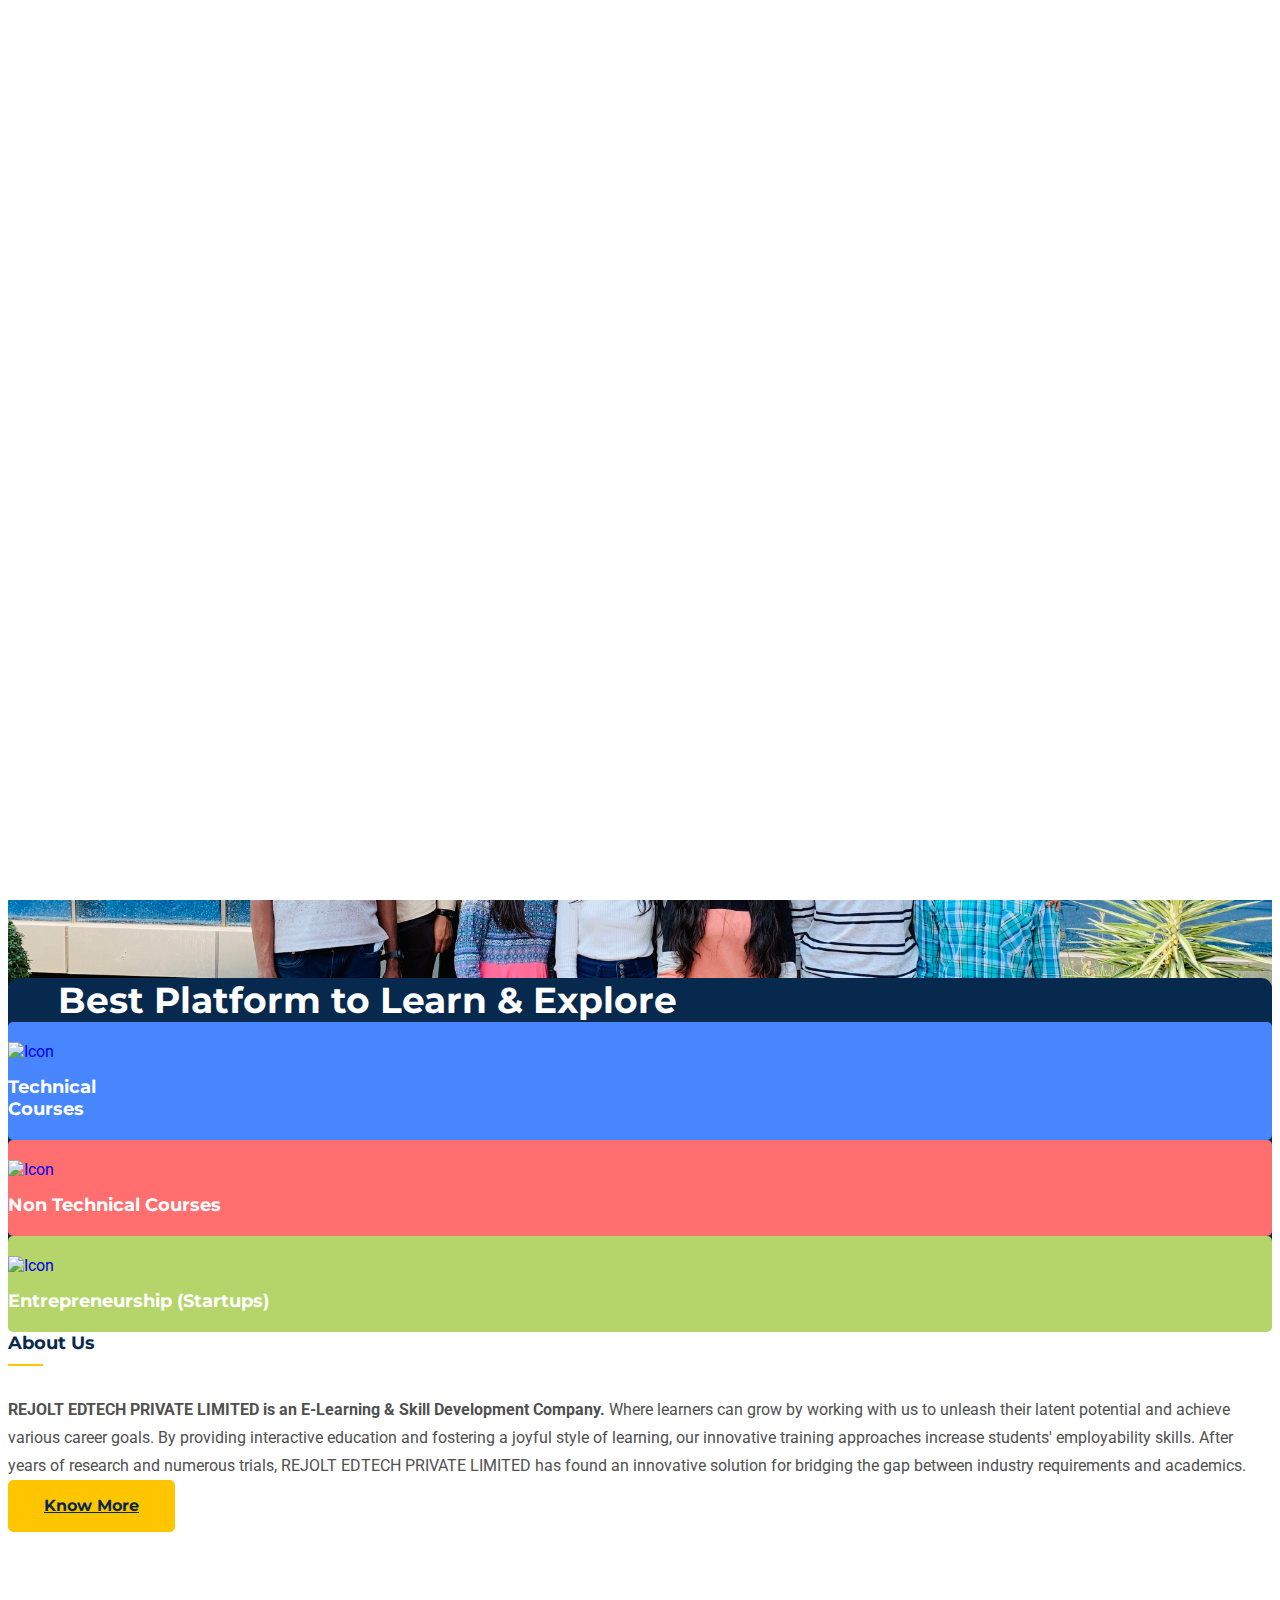
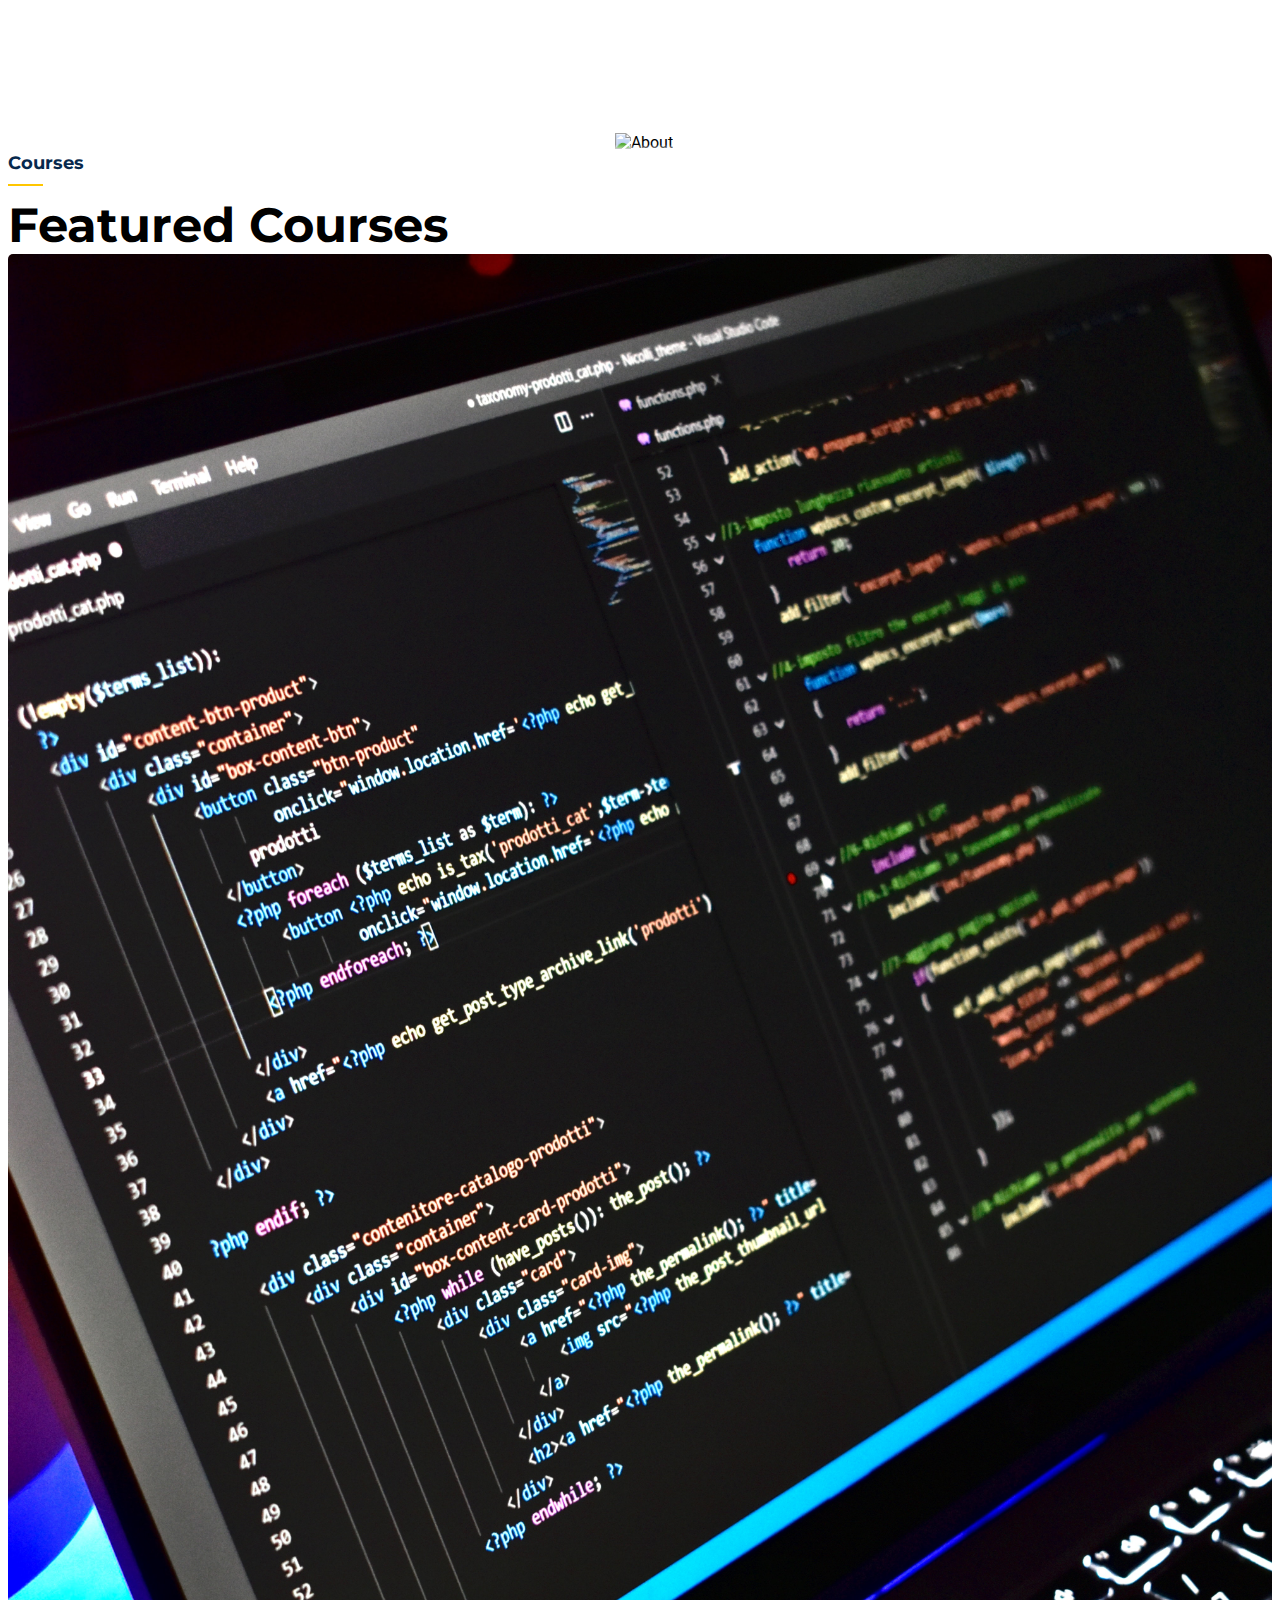
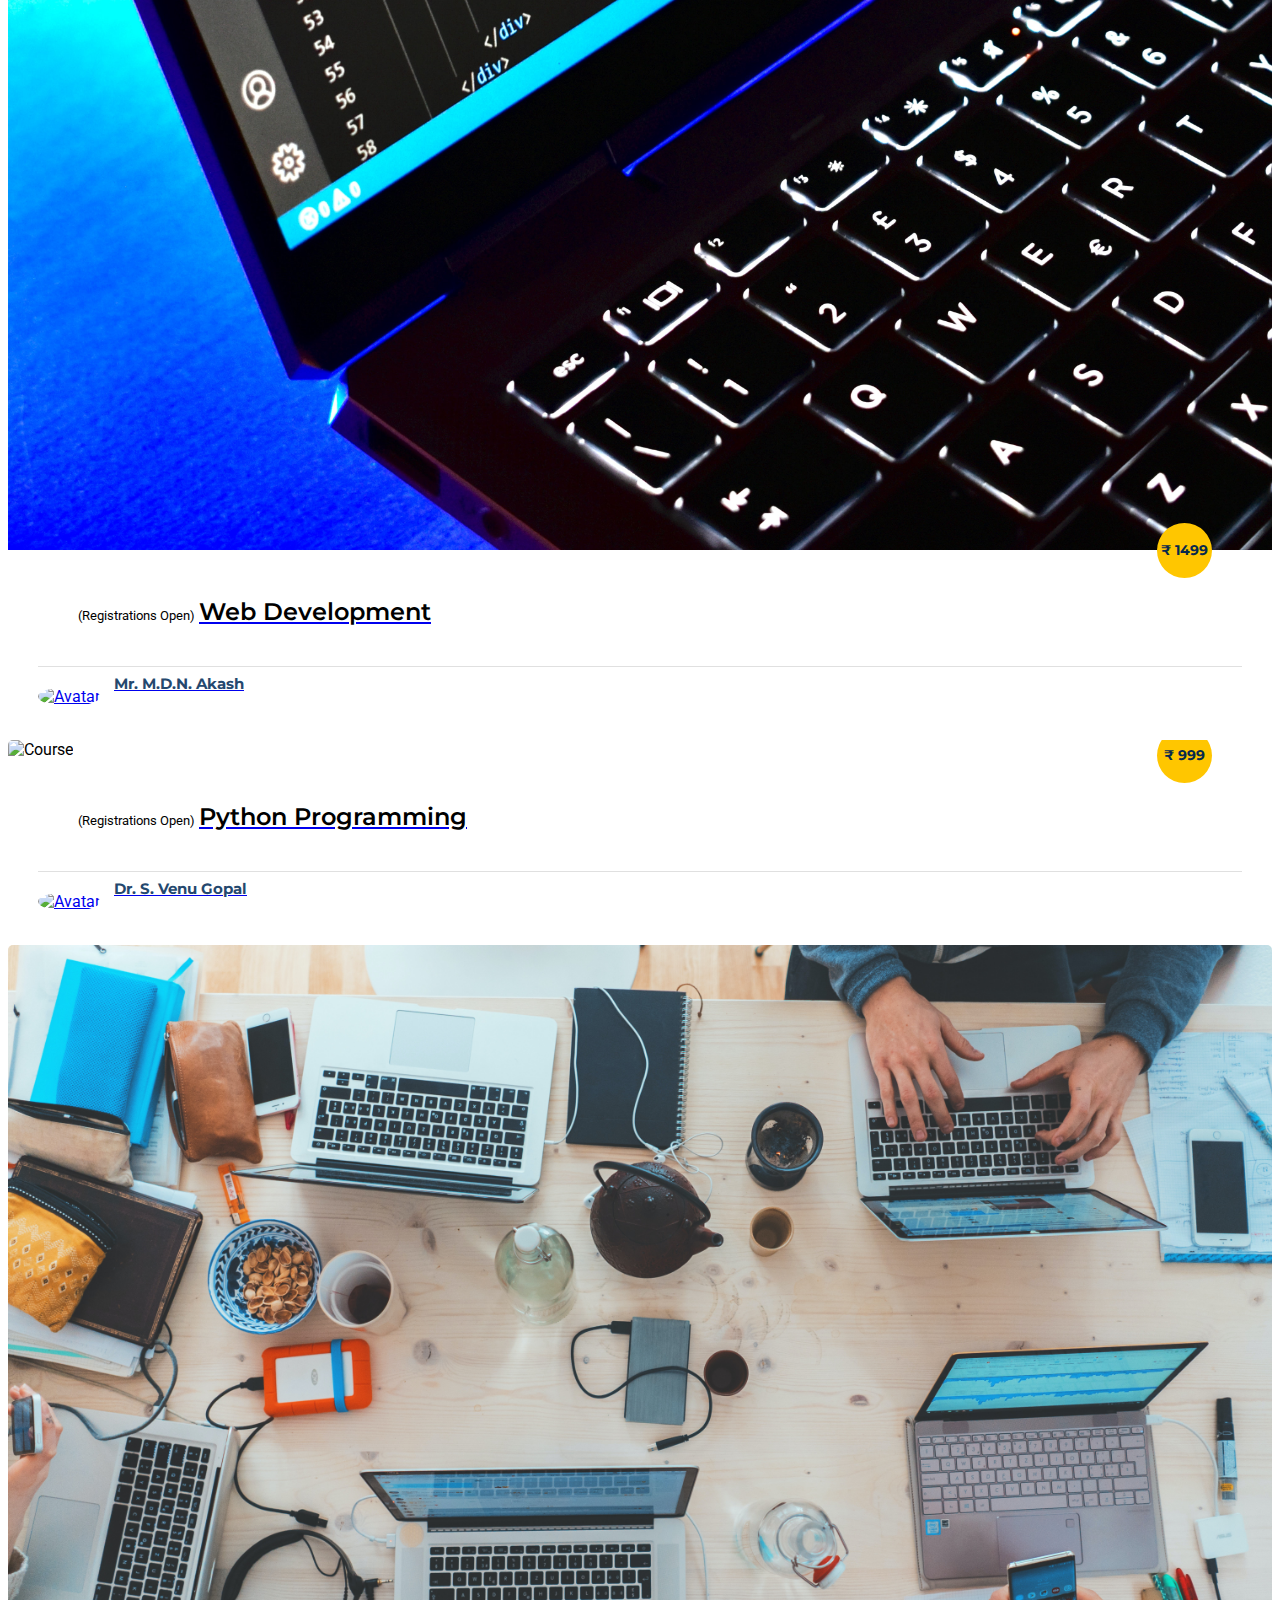
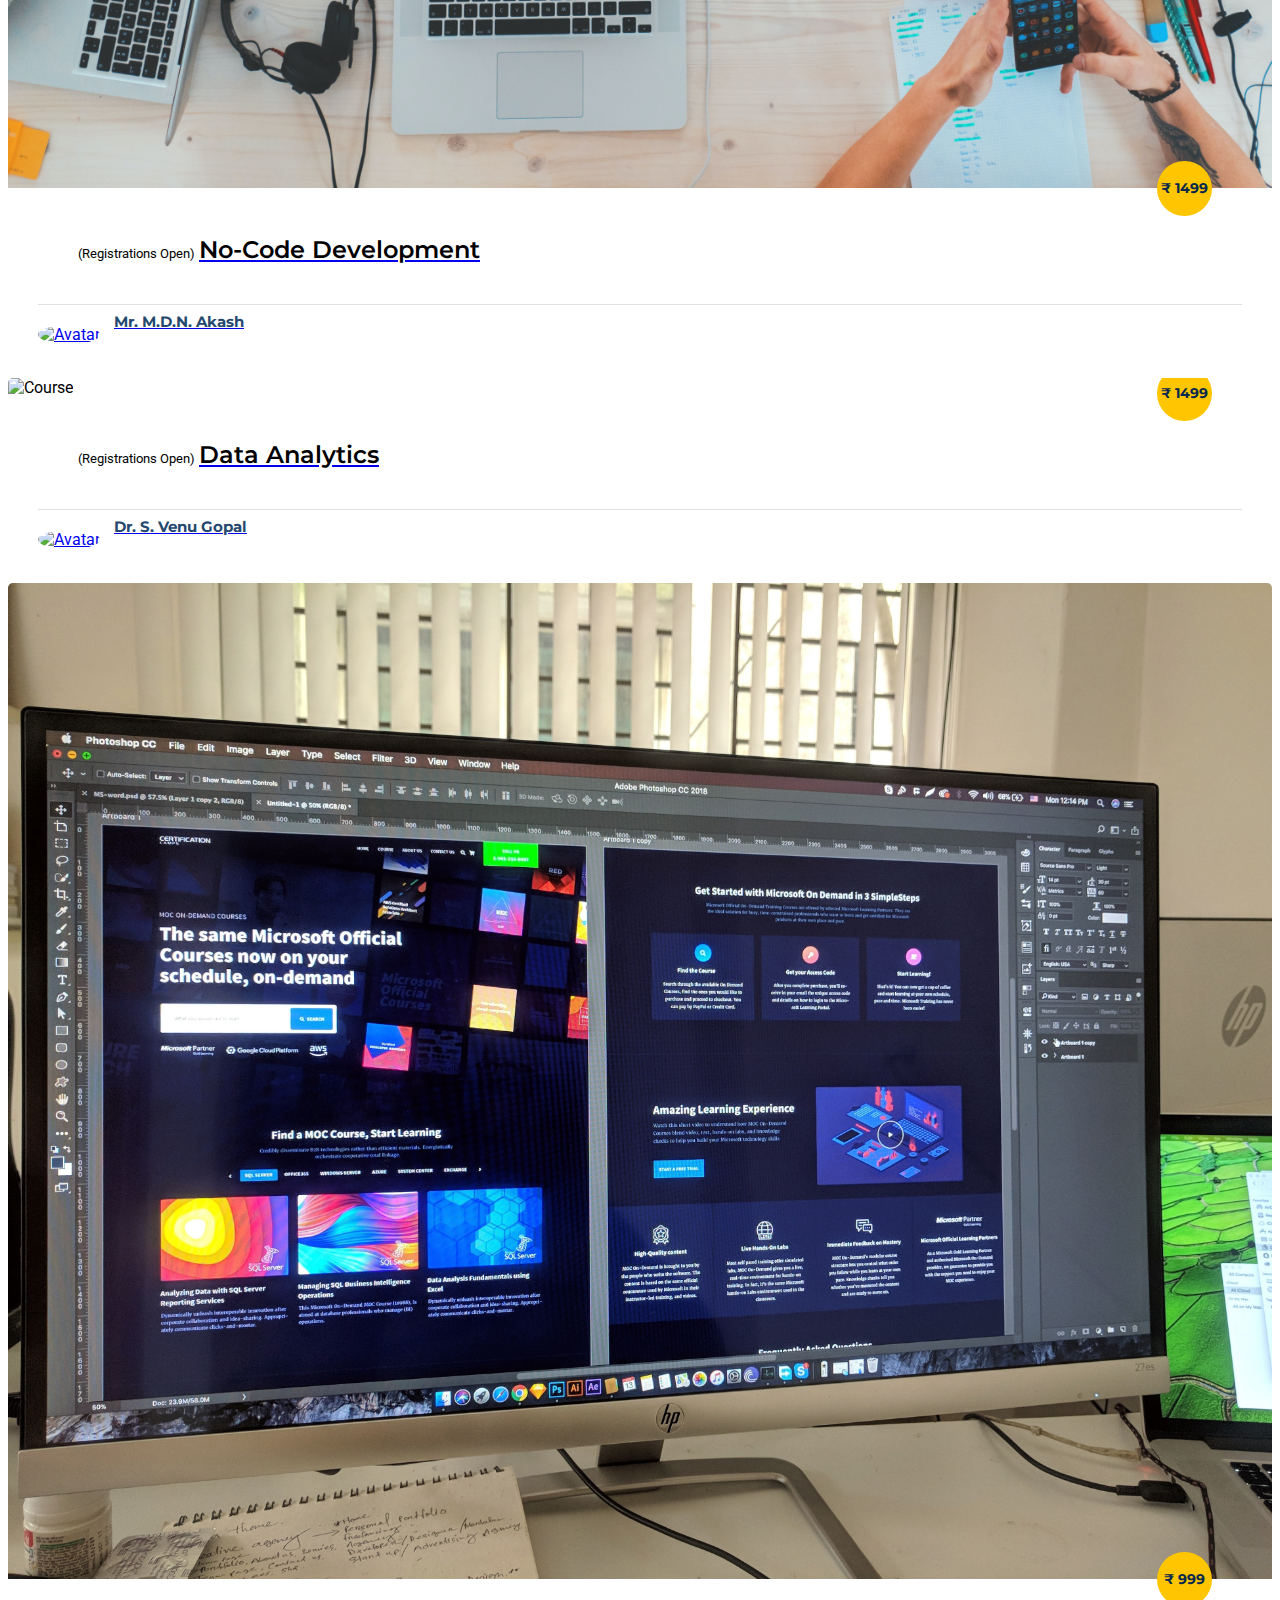
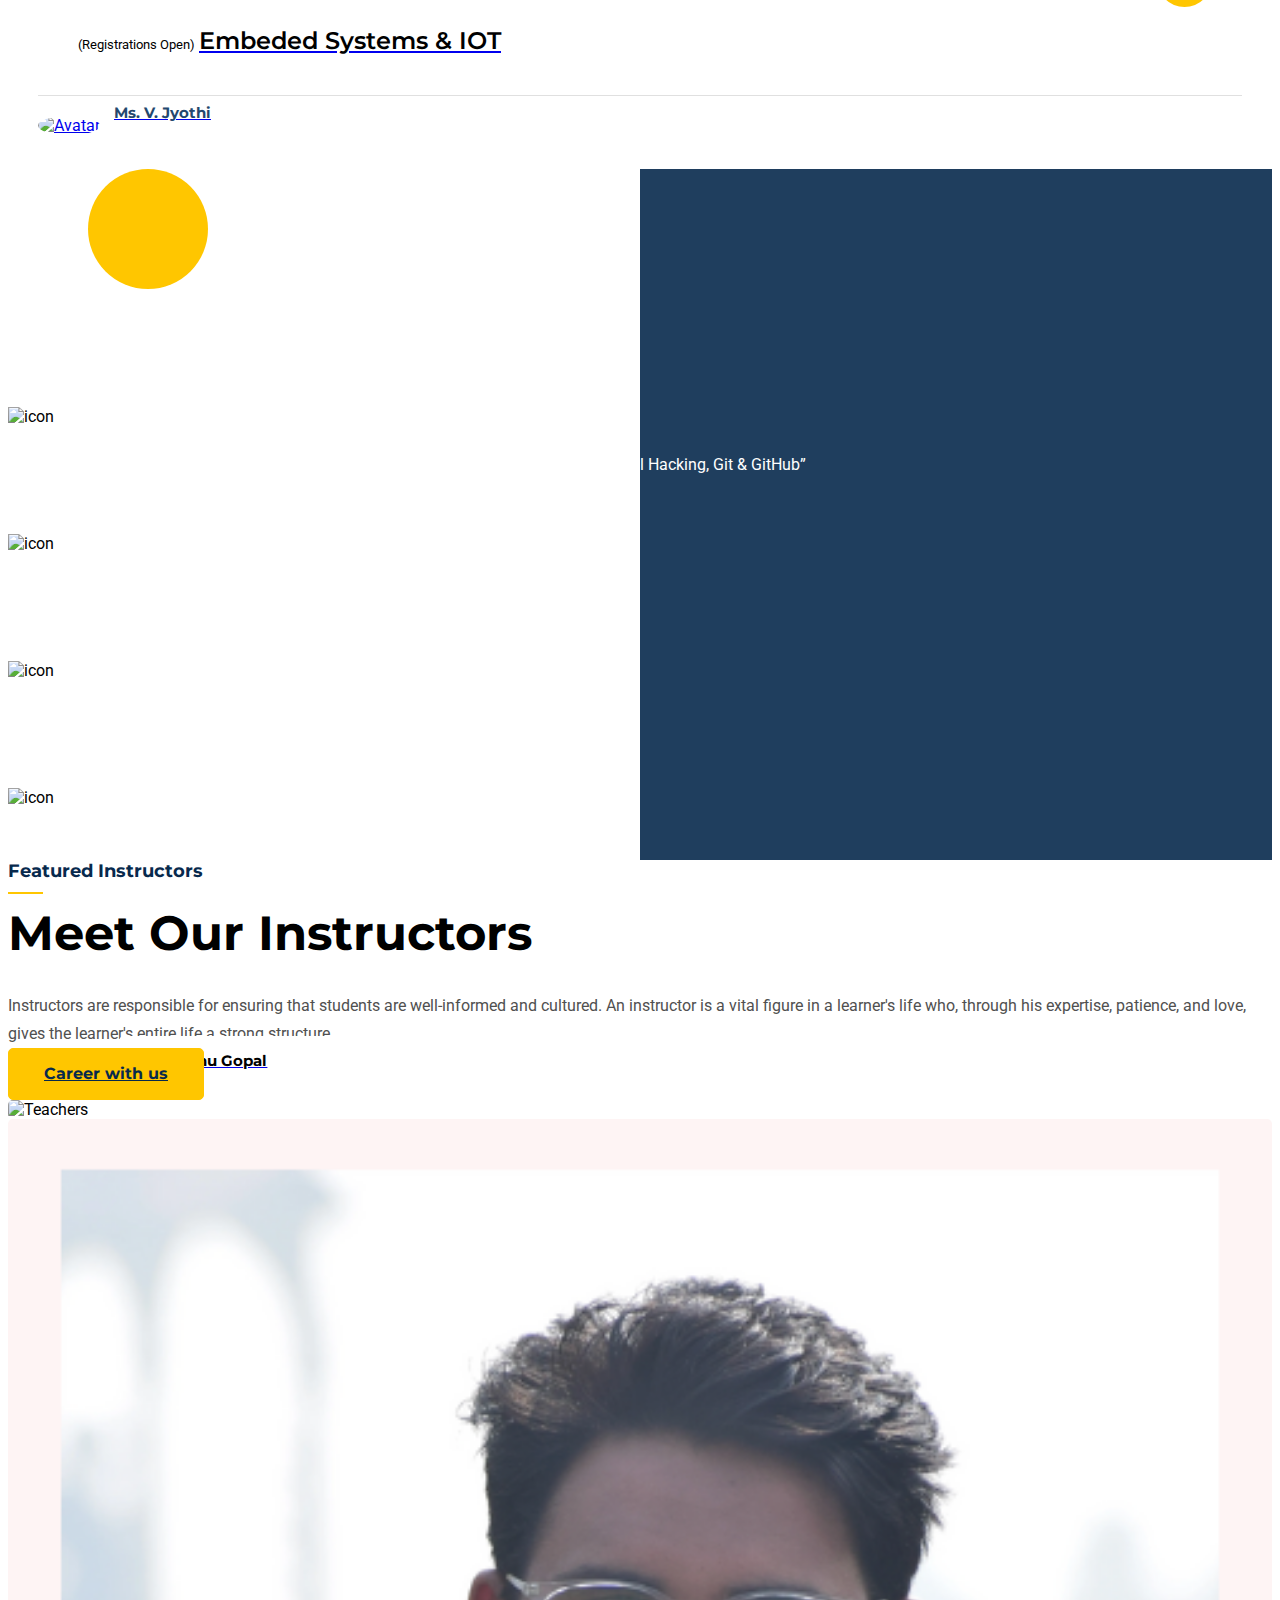
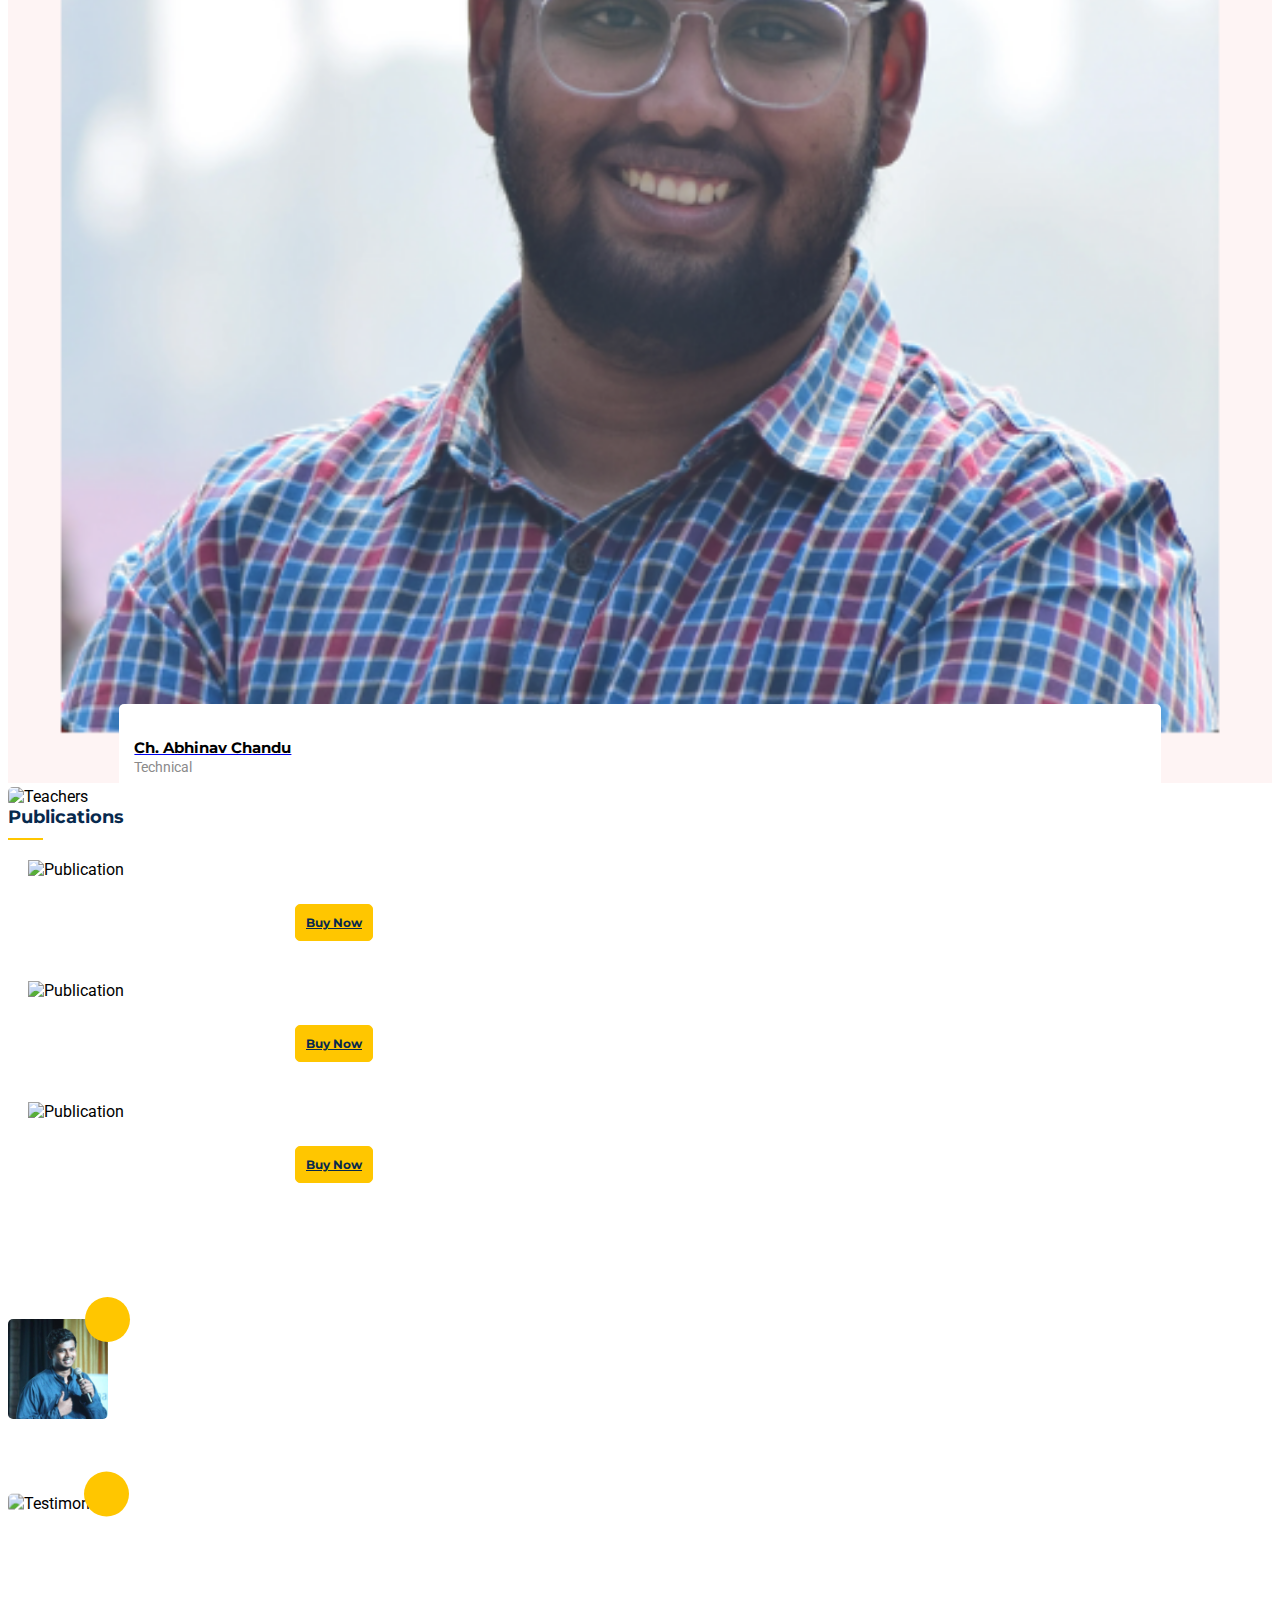
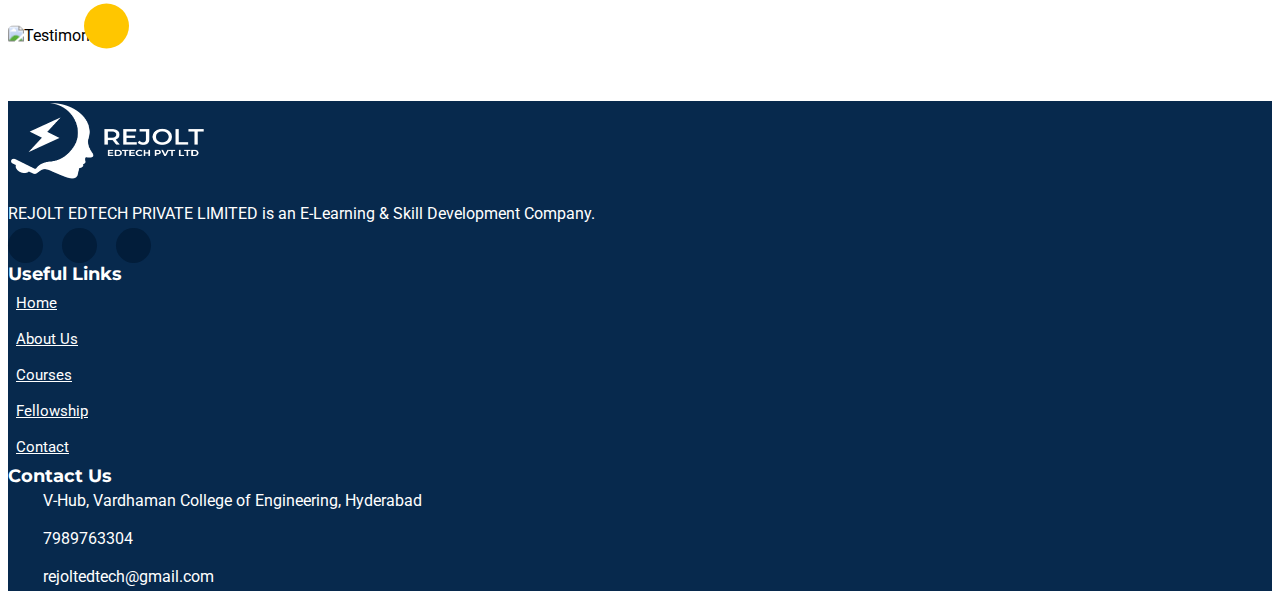
==== index.html @ 3ca7d45a "Update index.html" ====
<!doctype html>
<html lang="en">
<head>
   
    <!--====== Required meta tags ======-->
    <meta charset="utf-8">
    <meta http-equiv="x-ua-compatible" content="ie=edge">
    <meta name="description" content="UNICORN SIG EDTECH PRIVATE LIMITED is an E-Learning & Skill Development Company. Where learners can grow by working with us to unleash their latent potential and achieve various career goals. By providing interactive education and fostering a joyful style of learning, our innovative training approaches increase students' employability skills.">
    <meta name="keywords" content="rejolt, edtech, rejolt edtech, Vardhaman, Vmeg">
    <meta name="author" content="REJOLT EDTECH">
    <meta name="viewport" content="width=device-width, initial-scale=1, shrink-to-fit=no">
    
    <!--====== Title ======-->
    <title>REJOLT EDTECH PVT LTD</title>
    
    <!--====== Favicon Icon ======-->
    <link rel="shortcut icon" href="images/UNICORN SIG FAVICON TBG.png" type="image/png">

    <!--====== Slick css ======-->
    <link rel="stylesheet" href="css/slick.css">

    <!--====== Animate css ======-->
    <link rel="stylesheet" href="css/animate.css">
    
    <!--====== Nice Select css ======-->
    <link rel="stylesheet" href="css/nice-select.css">
    
    <!--====== Nice Number css ======-->
    <link rel="stylesheet" href="css/jquery.nice-number.min.css">

    <!--====== Magnific Popup css ======-->
    <link rel="stylesheet" href="css/magnific-popup.css">

    <!--====== Bootstrap css ======-->
    <link rel="stylesheet" href="css/bootstrap.min.css">
    
    <!--====== Fontawesome css ======-->
    <link rel="stylesheet" href="css/font-awesome.min.css">
    
    <!--====== Default css ======-->
    <link rel="stylesheet" href="css/default.css">
    
    <!--====== Style css ======-->
    <link rel="stylesheet" href="css/style.css">
    
    <!--====== Responsive css ======-->
    <link rel="stylesheet" href="css/responsive.css">
  
  
</head>

<body>
   
    <!--====== PRELOADER PART START ======-->
    
    <div class="preloader">
        <div class="loader rubix-cube">
            <div class="layer layer-1"></div>
            <div class="layer layer-2"></div>
            <div class="layer layer-3 color-1"></div>
            <div class="layer layer-4"></div>
            <div class="layer layer-5"></div>
            <div class="layer layer-6"></div>
            <div class="layer layer-7"></div>
            <div class="layer layer-8"></div>
        </div>
    </div>
    
    <!--====== PRELOADER PART START ======-->
    
    <!--====== HEADER PART START -->
    
    <header id="header-part">
       
        <!-- <div class="header-top d-none d-lg-block">
            <div class="container">
                <div class="row">
                    <div class="col-lg-6">
                        <div class="header-contact text-lg-left text-center">
                            <ul>
                                <li><img src="images/all-icon/map.png" alt="icon"><span>V-Hub, Vardhaman College of Engineering, Hyderabad</span></li>
                            </ul>
                        </div>
                    </div>
                   <div class="col-lg-6">
                        <div class="header-opening-time text-lg-right text-center">
                            <ul>
                                <li><img src="images/all-icon/email.png" alt="icon"><span>support@rejoltedtech.com</span></li>
                            </ul>                        
                         </div>
                    </div>
                </div> <!-- row 
            </div> <!-- container
        </div> <!-- header top -->
        
        <div class="header-logo-support pt-30 pb-30">
            <div class="container">
                <div class="row">
                    <div class="col-lg-4 col-md-4">
                        <div class="logo">
                            <a href="index.html">
                                <img src="images/header.png" height=70px   alt="Logo">
                            </a>
                        </div>
                    </div>
                    <div class="col-lg-8 col-md-8">
                        <div class="support-button float-right d-none d-md-block">
                            <div class="support float-left">
                                <div class="icon">
                                    <img src="images/all-icon/support.png" alt="icon">
                                </div>
                                <div class="cont">
                                    <p>Need Help? Mail Us Free</p>
                                    <span>rejoltedtech@gmail.com</span>
                                </div>
                            </div>
                           <!-- <div class="button float-left">
                                <a href="#" class="main-btn">Explore Now</a>
                            </div> -->
                        </div>
                    </div>
                </div> <!-- row -->
            </div> <!-- container -->
        </div> <!-- header logo support -->
        
        <div class="navigation">
            <div class="container">
                <div class="row">
                    <div class="col-lg-10 col-md-10 col-sm-9 col-8">
                        <nav class="navbar navbar-expand-lg">
                            <button class="navbar-toggler" type="button" data-toggle="collapse" data-target="#navbarSupportedContent" aria-controls="navbarSupportedContent" aria-expanded="false" aria-label="Toggle navigation">
                                <span class="icon-bar"></span>
                                <span class="icon-bar"></span>
                                <span class="icon-bar"></span>
                            </button>

                            <div class="collapse navbar-collapse sub-menu-bar" id="navbarSupportedContent">
                                <ul class="navbar-nav mr-auto">
                                    <li class="nav-item">
                                        <a class="active" href="index.html">Home</a>                                   
                                    </li>
                                    <li class="nav-item">
                                        <a href="about.html">About Us</a>
                                    </li>
                                    <li class="nav-item">
                                        <a href="courses.html">Courses</a>                                      
                                    </li>
                                   <li class="nav-item">
                                        <a href="https://fellowship.rejoltedtech.com/">Fellowship</a>                                      
                                    </li>
                                   <!-- <li class="nav-item">
                                        <a href="events.html">Events</a>
                                        <ul class="sub-menu">
                                            <li><a href="events.html">Events</a></li>
                                            <li><a href="events-singel.html">Event Singel</a></li>
                                        </ul>
                                    </li> -->
                          <!--          <li class="nav-item">
                                        <a href="teachers.html">Our Instructors</a>                                        
                                    </li>          -->          
                                    <li class="nav-item">
                                        <a href="contact.html">Contact</a>                                        
                                    </li>
                                </ul>
                            </div>
                        </nav> <!-- nav -->
                    </div>
                    <div class="col-lg-2 col-md-2 col-sm-3 col-4">
                        <div class="right-icon text-right">
                            <ul>
                                <li><a href="#" id="search"><i class="fa fa-search"></i></a></li>
                            </ul>
                        </div> <!-- right icon -->
                    </div>
                </div> <!-- row -->
            </div> <!-- container -->
        </div>
        
    </header>
    
    <!--====== HEADER PART ENDS ======-->
   
    <!--====== SEARCH BOX PART START ======-->
    
    <div class="search-box">
        <div class="serach-form">
            <div class="closebtn">
                <span></span>
                <span></span>
            </div>
            <form action="#">
                <input type="text" placeholder="Search by keyword">
                <button><i class="fa fa-search"></i></button>
            </form>
        </div> <!-- serach form -->
    </div>
    
    <!--====== SEARCH BOX PART ENDS ======-->
   
    <!--====== SLIDER PART START ======-->
    
    <section id="slider-part" class="slider-active">
        <div class="single-slider bg_cover pt-150" style="background-image: url(images/grouppic.jpg)" data-overlay="4">
            <div class="container">
                <div class="row">
                    <div class="col-xl-7 col-lg-9">
                        <div class="slider-cont">
                            <h1 data-animation="bounceInLeft" data-delay="1s">Learn & Explore From The Best Instructors</h1>
                            <ul>
                                <li><a data-animation="fadeInUp" data-delay="1.5s" class="main-btn main-btn-2" href="#">Get Started</a></li>
                            </ul>
                        </div>
                    </div>
                </div> <!-- row -->
            </div> <!-- container -->
        </div> <!-- single slider -->
        <!--
        <div class="single-slider bg_cover pt-150" style="background-image: url(images/grouppic.jpg)" data-overlay="4">
            <div class="container">
                <div class="row">
                    <div class="col-xl-7 col-lg-9">
                        <div class="slider-cont">
                            <h1 data-animation="bounceInLeft" data-delay="1s">Learn & Explore From The Best Instructors</h1>
                            <ul>
                                <li><a data-animation="fadeInUp" data-delay="1.5s" class="main-btn main-btn-2" href="#">Get Started</a></li>
                            </ul>
                        </div>
                    </div>
                </div> <!-- row 
            </div> <!-- container 
        </div> <!-- single slider 
        
        <div class="single-slider bg_cover pt-150" style="background-image: url(images/grouppic.jpg)" data-overlay="4">
            <div class="container">
                <div class="row">
                    <div class="col-xl-7 col-lg-9">
                        <div class="slider-cont">
                            <h1 data-animation="bounceInLeft" data-delay="1s">Learn & Explore From The Best Instructors</h1>
                            <ul>
                                <li><a data-animation="fadeInUp" data-delay="1.5s" class="main-btn main-btn-2" href="#">Get Started</a></li>
                            </ul>
                        </div>
                    </div>
                </div> <!-- row 
            </div> <!-- container 
        </div> <!-- single slider -->
    </section>
    
    <!--====== SLIDER PART ENDS ======-->
   
    <!--====== CATEGORY PART START ======-->
    
    <section id="category-part">
        <div class="container">
            <div class="category pt-40 pb-80">
                <div class="row">
                    <div class="col-lg-4">
                        <div class="category-text pt-40">
                            <h2>Best Platform to Learn & Explore</h2>
                        </div>
                    </div>
                    <div class="col-lg-6 offset-lg-1 col-md-8 offset-md-2 col-sm-8 offset-sm-2 col-8 offset-2">
                        <div class="row category-slied mt-40">
                            <div class="col-lg-4">
                                <a href="#">
                                    <span class="singel-category text-center color-1">
                                        <span class="icon">
                                            <img src="images/all-icon/ctg-3.png" alt="Icon">
                                        </span>
                                        <span class="cont">
                                           <span> Technical <br>Courses</span>
                                           
                                        </span>
                                    </span> <!-- singel category -->
                                </a>
                            </div>
                            <div class="col-lg-4">
                                <a href="#">
                                    <span class="singel-category text-center color-3">
                                        <span class="icon">
                                            <img src="images/all-icon/ctg-1.png" alt="Icon">
                                        </span>
                                        <span class="cont">
                                            <span>Non Technical Courses</span>
                                        </span>
                                    </span> <!-- singel category -->
                                </a>
                            </div>
                            <div class="col-lg-4">
                                <a href="#">
                                    <span class="singel-category text-center color-2">
                                        <span class="icon">
                                            <img src="images/all-icon/ctg-2.png" alt="Icon">
                                        </span>
                                        <span class="cont">
                                            <span>Entrepreneurship (Startups)</span>
                                        </span>
                                    </span> <!-- singel category -->
                                </a>
                            </div>
                           <!-- <div class="col-lg-4">
                                <a href="#">
                                    <span class="singel-category text-center color-1">
                                        <span class="icon">
                                            <img src="images/all-icon/ctg-1.png" alt="Icon">
                                        </span>
                                        <span class="cont">
                                            <span>Canva</span>
                                        </span>
                                    </span> <!-- singel category 
                                </a>
                            </div>
                            <div class="col-lg-4">
                                <a href="#">
                                    <span class="singel-category text-center color-2">
                                        <span class="icon">
                                            <img src="images/all-icon/ctg-2.png" alt="Icon">
                                        </span>
                                        <span class="cont">
                                            <span>Entrepreneurship</span>
                                        </span>
                                    </span> <!-- singel category 
                                </a>
                            </div>
                            <div class="col-lg-4">
                                <a href="#">
                                    <span class="singel-category text-center color-3">
                                        <span class="icon">
                                            <img src="images/all-icon/ctg-3.png" alt="Icon">
                                        </span>
                                        <span class="cont">
                                            <span>Cloud</span>
                                        </span>
                                    </span> <!-- singel category 
                                </a>
                            </div>-->
                        </div> <!-- category slied -->
                    </div>
                </div> <!-- row -->
            </div> <!-- category -->
        </div> <!-- container -->
    </section>
    
    <!--====== CATEGORY PART ENDS ======-->
   
    <!--====== ABOUT PART START ======-->
    
    <section id="about-part" class="pt-65">
        <div class="container">
            <div class="row">
                <div class="col-lg-5">
                    <div class="section-title mt-50">
                        <h5>About Us</h5>
                        <!--<h2>Welcome to Mapping - LMS</h2>-->
                    </div> <!-- section title -->
                    <div class="about-cont">
                        <p><b>REJOLT EDTECH PRIVATE LIMITED is an E-Learning & Skill Development Company.</b> Where learners can grow by working with us to unleash their latent potential and achieve various career goals. By providing interactive education and fostering a joyful style of learning, our innovative training approaches increase students' employability skills. After years of research and numerous trials, REJOLT EDTECH PRIVATE LIMITED has found an innovative solution for bridging the gap between industry requirements and academics.</p>
                        <a href="about.html" class="main-btn mt-55">Know More</a>
                    </div>
                </div> <!-- about cont -->
                <div class="col-lg-6 offset-lg-1">
                    <!-- event title 
                    <div class="about-event mt-50">
                        <div class="event-title">
                            <h3>Upcoming events</h3>
                        </div>
                         
                        <ul>
                            <li>
                                <div class="singel-event">
                                    <span><i class="fa fa-calendar"></i> 2 December 2018</span>
                                    <a href="events-singel.html"><h4>Campus clean workshop</h4></a>
                                    <span><i class="fa fa-clock-o"></i> 10:00 Am - 3:00 Pm</span>
                                    <span><i class="fa fa-map-marker"></i> Rc Auditorim</span>
                                </div>
                            </li>
                            <li>
                                <div class="singel-event">
                                    <span><i class="fa fa-calendar"></i> 2 December 2018</span>
                                    <a href="events-singel.html"><h4>Tech Summit</h4></a>
                                    <span><i class="fa fa-clock-o"></i> 10:00 Am - 3:00 Pm</span>
                                    <span><i class="fa fa-map-marker"></i> Rc Auditorim</span>
                                </div>
                            </li>
                            <li>
                                <div class="singel-event">
                                    <span><i class="fa fa-calendar"></i> 2 December 2018</span>
                                    <a href="events-singel.html"><h4>Enviroement conference</h4></a>
                                    <span><i class="fa fa-clock-o"></i> 10:00 Am - 3:00 Pm</span>
                                    <span><i class="fa fa-map-marker"></i> Rc Auditorim</span>
                                </div>
                            </li>
                        </ul> 
                    </div> --> <!-- about event -->
                </div>
            </div> <!-- row -->
        </div> <!-- container --> 
        <div class="about-bg">
            <img src="images/website picture.jpeg" alt="About">
        </div>
    </section>
    
    <!--====== ABOUT PART ENDS ======-->
   
    <!--====== APPLY PART START ======
    
    <section id="apply-aprt" class="pb-120">
        <div class="container">
            <div class="apply">
                <div class="row no-gutters">
                    <div class="col-lg-6">
                        <div class="apply-cont apply-color-1">
                            <h3>Apply for fall 2019</h3>
                            <p>Gravida nibh vel velit auctor aliquetn sollicitudirem sem quibibendum auci elit cons equat ipsutis sem nibh id elituis sed odio sit amet nibh vulputate cursus equat ipsutis.</p>
                            <a href="#" class="main-btn">Apply Now</a>
                        </div> <!-- apply cont 
                    </div>
                    <div class="col-lg-6">
                        <div class="apply-cont apply-color-2">
                            <h3>Apply for scholarship</h3>
                            <p>Gravida nibh vel velit auctor aliquetn sollicitudirem sem quibibendum auci elit cons equat ipsutis sem nibh id elituis sed odio sit amet nibh vulputate cursus equat ipsutis.</p>
                            <a href="#" class="main-btn">Apply Now</a>
                        </div> <!-- apply cont 
                    </div> 
                </div>
            </div> <!-- row
        </div> <!-- container 
    </section>
    
    <!--====== APPLY PART ENDS ======-->
   
    <!--====== COURSE PART START ======-->
    
    <section id="course-part" class="pt-115 pb-120 gray-bg">
        <div class="container">
            <div class="row">
                <div class="col-lg-6">
                    <div class="section-title pb-45">
                        <h5>Courses</h5>
                        <h2>Featured Courses</h2>
                    </div> <!-- section title -->
                </div>
            </div> <!-- row -->
            <div class="row course-slied mt-30">
                <div class="col-lg-4">
                    <div class="singel-course">
                        <div class="thum">
                            <div class="image">
                                <img src="images/course/web.jpg" alt="Course">
                            </div>
                            <div class="price">
                                <span>&#8377 1499</span>
                            </div>
                        </div>
                        <div class="cont">
                            <ul>
                                <li><i class="fa fa-star"></i></li>
                                <li><i class="fa fa-star"></i></li>
                                <li><i class="fa fa-star"></i></li>
                                <li><i class="fa fa-star"></i></li>
                                <li><i class="fa fa-star"></i></li>
                            </ul>
                            <span>(Registrations Open)</span>
                            <a href="https://bit.ly/REJOLT-INTERNSHIPS"><h4>Web Development</h4></a>
                            <div class="course-teacher">
                                <div class="thum">
                                    <a href="#"><img src="images/teachers/avatar.png" alt="Avatar" class="avatar"></a>
                                </div>
                                <div class="name">
                                    <a href="#"><h6>Mr. M.D.N. Akash</h6></a>
                                </div>
                                <div class="admin">
                                    <ul>
                                  <!--      <li><a href="#"><i class="fa fa-user"></i><span>31</span></a></li>
                                        <li><a href="#"><i class="fa fa-heart"></i><span>10</span></a></li>  -->
                                    </ul>
                                </div>
                            </div>
                        </div>
                    </div> <!-- singel course -->
                </div>
                <div class="col-lg-4">
                    <div class="singel-course">
                        <div class="thum">
                            <div class="image">
                                <img src="images/course/python-alt.png" alt="Course" height="248">
                            </div>
                            <div class="price">
                                <span>&#8377 999</span>
                            </div>
                        </div>
                        <div class="cont">
                            <ul>
                                <li><i class="fa fa-star"></i></li>
                                <li><i class="fa fa-star"></i></li>
                                <li><i class="fa fa-star"></i></li>
                                <li><i class="fa fa-star"></i></li>
                                <li><i class="fa fa-star"></i></li>
                            </ul>
                            <span>(Registrations Open)</span>
                            <a href="https://bit.ly/REJOLT-INTERNSHIPS"><h4>Python Programming</h4></a>
                            <div class="course-teacher">
                                <div class="thum">
                                    <a href="#"><img src="images/teachers/avatar.png" alt="Avatar" class="avatar"></a>
                                </div>
                                <div class="name">
                                    <a href="#"><h6>Dr. S. Venu Gopal</h6></a>
                                </div>
                                <div class="admin">
                                    <ul>
                            <!--            <li><a href="#"><i class="fa fa-user"></i><span>31</span></a></li>
                                        <li><a href="#"><i class="fa fa-heart"></i><span>10</span></a></li>  -->
                                    </ul>
                                </div>
                            </div>
                        </div>
                    </div> <!-- singel course -->
                </div>
                <div class="col-lg-4">
                    <div class="singel-course">
                        <div class="thum">
                            <div class="image">
                                <img src="images/course/nocode.jpg" alt="Course">
                            </div>
                            <div class="price">
                                <span>&#8377 1499</span>
                            </div>
                        </div>
                        <div class="cont">
                            <ul>
                                <li><i class="fa fa-star"></i></li>
                                <li><i class="fa fa-star"></i></li>
                                <li><i class="fa fa-star"></i></li>
                                <li><i class="fa fa-star"></i></li>
                                <li><i class="fa fa-star"></i></li>
                            </ul>
                            <span>(Registrations Open)</span>
                            <a href="https://bit.ly/REJOLT-INTERNSHIPS"><h4>No-Code Development</h4></a>
                            <div class="course-teacher">
                                <div class="thum">
                                    <a href="#"><img src="images/teachers/avatar.png" alt="Avatar" class="avatar"></a>
                                </div>
                                <div class="name">
                                    <a href="#"><h6>Mr. M.D.N. Akash</h6></a>
                                </div>
                                <div class="admin">
                                    <ul>
                              <!--          <li><a href="#"><i class="fa fa-user"></i><span>31</span></a></li>
                                        <li><a href="#"><i class="fa fa-heart"></i><span>10</span></a></li>-->
                                    </ul>
                                </div>
                            </div>
                        </div>
                    </div> <!-- singel course -->
                </div>
                <div class="col-lg-4">
                    <div class="singel-course">
                        <div class="thum">
                            <div class="image">
                                <img src="images/course/hack.jpg" alt="Course">
                            </div>
                            <div class="price">
                                <span>&#8377 1499</span>
                            </div>
                        </div>
                        <div class="cont">
                            <ul>
                                <li><i class="fa fa-star"></i></li>
                                <li><i class="fa fa-star"></i></li>
                                <li><i class="fa fa-star"></i></li>
                                <li><i class="fa fa-star"></i></li>
                                <li><i class="fa fa-star"></i></li>
                            </ul>
                            <span>(Registrations Open)</span>
                            <a href="https://bit.ly/REJOLT-INTERNSHIPS"><h4>Data Analytics</h4></a>
                            <div class="course-teacher">
                                <div class="thum">
                                    <a href="#"><img src="images/teachers/avatar.png" alt="Avatar" class="avatar"></a>
                                </div>
                                <div class="name">
                                    <a href="#"><h6>Dr. S. Venu Gopal</h6></a>
                                </div>
                                <div class="admin">
                                    <ul>
                           <!--             <li><a href="#"><i class="fa fa-user"></i><span>31</span></a></li>
                                        <li><a href="#"><i class="fa fa-heart"></i><span>10</span></a></li>  -->
                                    </ul>
                                </div>
                            </div>
                        </div>
                    </div> <!-- singel course -->
                </div>
               <div class="col-lg-4">
                    <div class="singel-course">
                        <div class="thum">
                            <div class="image">
                                <img src="images/course/graphic.jpg" alt="Course">
                            </div>
                            <div class="price">
                                <span>&#8377 999</span>
                            </div>
                        </div>
                        <div class="cont">
                            <ul>
                                <li><i class="fa fa-star"></i></li>
                                <li><i class="fa fa-star"></i></li>
                                <li><i class="fa fa-star"></i></li>
                                <li><i class="fa fa-star"></i></li>
                                <li><i class="fa fa-star"></i></li>
                            </ul>
                            <span>(Registrations Open)</span>
                            <a href="https://bit.ly/REJOLT-INTERNSHIPS"><h4>Embeded Systems & IOT</h4></a>
                            <div class="course-teacher">
                                <div class="thum">
                                    <a href="#"><img src="images/teachers/avatar.png" alt="Avatar" class="avatar"></a>
                                </div>
                                <div class="name">
                                    <a href="#"><h6>Ms. V. Jyothi<h6></h6></a>
                                </div>
                                <div class="admin">
                                    <ul>
                         <!--               <li><a href="#"><i class="fa fa-user"></i><span>31</span></a></li>
                                        <li><a href="#"><i class="fa fa-heart"></i><span>10</span></a></li>  -->
                                    </ul>
                                </div>
                            </div>
                        </div>
                    </div> <!-- singel course -->
                </div>
            </div> <!-- course slied -->
        </div> <!-- container -->
    </section>
    
    <!--====== COURSE PART ENDS ======-->
   
    <!--====== VIDEO FEATURE PART START ======-->
    
    <section id="video-feature" class="bg_cover pt-60 pb-110" style="background-image: url(https://images.shiksha.com/mediadata/images/1544511524phpnqsboZ.png)">
        <div class="container">
            <div class="row align-items-center">
                <div class="col-lg-6 order-last order-lg-first">
                    <div class="video text-lg-left text-center pt-50">
                       <a class="Video-popup" href="#"><i class="fa fa-play"></i></a> 
                    </div> <!-- row -->
                </div>
                <div class="col-lg-5 offset-lg-1 order-first order-lg-last">
                    <div class="feature pt-50">
                        <div class="feature-title">
                            <h3>Our Services</h3>
                        </div>
                        <ul>
                            <li>
                                <div class="singel-feature">
                                    <div class="icon">
                                        <img src="images/all-icon/f-3.png" alt="icon">
                                    </div>
                                    <div class="cont">
                                        <h4>Tech Courses</h4>
                                        <p>"Web Development, No-Code Development, Robotic Process Automation, Ethical Hacking, Git & GitHub”</p>
                                    </div>
                                </div> <!-- singel feature -->
                            </li>
                            <li>
                                <div class="singel-feature">
                                    <div class="icon">
                                        <img src="images/all-icon/f-3.png" alt="icon">
                                    </div>
                                    <div class="cont">
                                        <h4>Non-Tech Courses</h4>
                                        <p>“Graphic Designing (Adobe Photoshop, Canva, Figma), Entrepreneurship 101”</p>
                                    </div>
                                </div> <!-- singel feature -->
                            </li>
                            <li>
                                <div class="singel-feature">
                                    <div class="icon">
                                        <img src="images/all-icon/f-1.png" alt="icon">
                                    </div>
                                    <div class="cont">
                                        <h4>Mock Interviews</h4>
                                        <p>"Boosts Confidence & Performance"</p>
                                    </div>
                                </div> <!-- singel feature -->
                           </li>
                           <li>
                                <div class="singel-feature">
                                    <div class="icon">
                                        <img src="images/all-icon/f-2.png" alt="icon">
                                    </div>
                                    <div class="cont">
                                        <h4>Internships</h4>
                                        <p>“Get An Insight Into How The Industry Works In The Real World”</p>
                                    </div>
                                </div> <!-- singel feature -->
                            </li>
                        </ul>
                    </div> <!-- feature -->
                </div>
            </div> <!-- row -->
        </div> <!-- container -->
        <div class="feature-bg"></div> <!-- feature bg -->
    </section>
    
    <!--====== VIDEO FEATURE PART ENDS ======-->
   
    <!--====== TEACHERS PART START ======-->
    
    <section id="teachers-part" class="pt-70 pb-120">
        <div class="container">
            <div class="row">
                <div class="col-lg-5">
                    <div class="section-title mt-50">
                        <h5>Featured Instructors</h5>
                        <h2>Meet Our Instructors</h2>
                    </div> <!-- section title -->
                    <div class="teachers-cont">
                        <p>Instructors are responsible for ensuring that students are well-informed and cultured. An instructor is a vital figure in a learner's life who, through his expertise, patience, and love, gives the learner's entire life a strong structure.</p>
                        <a href="#" class="main-btn mt-55">Career with us</a>
                    </div> <!-- teachers cont -->
                </div>
                <div class="col-lg-6 offset-lg-1">
                    <div class="teachers mt-20">
                        <div class="row">
                            <div class="col-sm-6">
                                <div class="singel-teachers mt-30 text-center">
                                    <div class="image">
                                        <img src="images/teachers/Dr-Venu-Gopal.jpeg" alt="Teachers">
                                    </div>
                                    <div class="cont">
                                        <a href="https://www.linkedin.com/in/drsvenugopal/"><h6>Dr. S. Venu Gopal</h6></a>
                                        <span>Technical</span>
                                    </div>
                                </div> <!-- singel teachers -->
                            </div>
                            <div class="col-sm-6">
                                <div class="singel-teachers mt-30 text-center">
                                    <div class="image">
                                        <img src="images/teachers/akash.png" alt="Teachers">
                                    </div>
                                    <div class="cont">
                                        <a href="https://www.linkedin.com/in/akash-rao-mallareddy-055520168/"><h6>M. D. N. Akash</h6></a>
                                        <span>Technical</span>
                                    </div>
                                </div> <!-- singel teachers -->
                            </div>
                            <div class="col-sm-6">
                                <div class="singel-teachers mt-30 text-center">
                                    <div class="image">
                                        <img src="images/teachers/j2.jpg" alt="Teachers">
                                    </div>
                                    <div class="cont">
                                        <a href="https://www.linkedin.com/in/abhinav-chandu-chenumalla/"><h6>Ch. Abhinav Chandu</h6></a>
                                        <span>Technical</span>
                                    </div>
                                </div> <!-- singel teachers -->
                            </div>
                           <!-- 
                           <div class="col-sm-6">
                                <div class="singel-teachers mt-30 text-center">
                                    <div class="image">
                                        <img src="images/saikiran.jpg" alt="Teachers">
                                    </div>
                                    <div class="cont">
                                        <a href="https://www.linkedin.com/in/sai-kiran-kotala-770132198/"><h6>Sai Kiran Kotala</h6></a>
                                        <span>Non Technical</span>
                                    </div>
                                </div> <!-- singel teachers --
                            </div> -->
                        </div> <!-- row -->
                    </div> <!-- teachers -->
                </div>
            </div> <!-- row -->
        </div> <!-- container -->
    </section>
    
    <!--====== TEACHERS PART ENDS ======-->
   
    <!--====== PUBLICATION PART START ======-->
    
    <section id="publication-part" class="pt-115 pb-120 gray-bg">
        <div class="container">
            <div class="row align-items-end">
                <div class="col-lg-6 col-md-8 col-sm-7">
                    <div class="section-title pb-60">
                        <h5>Publications</h5>
                       <!-- <h2>From Store </h2>-->
                    </div> <!-- section title -->
                </div>
               <!-- <div class="col-lg-6 col-md-4 col-sm-5">
                    <div class="products-btn text-right pb-60">
                        <a href="#" class="main-btn">All Products</a>
                    </div> <!-- products btn 
                </div> -->
            </div> <!-- row -->
            <div class="row justify-content-center">
                <div class="col-lg-3 col-md-6 col-sm-8">
                    <div class="singel-publication mt-30">
                        <div class="image">
                            <img src="images/publication/rpa.png" alt="Publication">
                            <!--<div class="add-cart">
                                <ul>
                                    <li><a href="#"><i class="fa fa-shopping-cart"></i></a></li>
                                    <li><a href="#"><i class="fa fa-heart-o"></i></a></li>
                                </ul>
                            </div>-->
                        </div>
                        <div class="cont">
                           <!-- <div class="name">
                                <a href="shop-singel.html"><h6>Set for life </h6></a>
                                <span>By Scott Trench</span>
                            </div> -->
                            <div class="button text-center">
                               <center><a href="https://notionpress.com/read/want-to-learn-hacking-ethically-basic-knowledge-platform" class="main-btn">Buy Now</a></center>
                            </div>
                        </div>
                    </div> <!-- singel publication -->
                </div>
                <div class="col-lg-3 col-md-6 col-sm-8">
                    <div class="singel-publication mt-30">
                        <div class="image">
                            <img src="images/publication/web.png" alt="Publication">
                            <!--<div class="add-cart">
                                <ul>
                                    <li><a href="#"><i class="fa fa-shopping-cart"></i></a></li>
                                    <li><a href="#"><i class="fa fa-heart-o"></i></a></li>
                                </ul>
                            </div>-->
                        </div>
                        <div class="cont">
                           <!-- <div class="name">
                                <a href="shop-singel.html"><h6>A Daughters </h6></a>
                                <span>By Scott Trench</span>
                            </div>-->
                            <div class="button text-center">
                               <center><a href="https://notionpress.com/read/html-5-css-3-for-practitioners" class="main-btn"><center>Buy Now</center></a></center>
                            </div>
                        </div>
                    </div> <!-- singel publication -->
                </div>
                <div class="col-lg-3 col-md-6 col-sm-8">
                    <div class="singel-publication mt-30">
                        <div class="image">
                            <img src="images/publication/simple.png" alt="Publication">
                            <!--<div class="add-cart">
                                <ul>
                                    <li><a href="#"><i class="fa fa-shopping-cart"></i></a></li>
                                    <li><a href="#"><i class="fa fa-heart-o"></i></a></li>
                                </ul>
                            </div>-->
                        </div>
                        <div class="cont">
                           <!-- <div class="name">
                                <a href="shop-singel.html"><h6>A Magnet </h6></a>
                                <span>By Scott Trench</span>
                            </div>-->
                            <div class="button text-center">
                               <center> <a href="https://notionpress.com/read/simple-way-of-learning-concepts-of-software-engineering" class="main-btn">Buy Now </a></center>
                            </div>
                        </div>
                    </div> <!-- singel publication -->
                </div>
         <!--       <div class="col-lg-3 col-md-6 col-sm-8">
                    <div class="singel-publication mt-30">
                        <div class="image">
                            <img src="images/publication/career.jpg" alt="Publication">
                           <!-- <div class="add-cart">
                                <ul>
                                    <li><a href="#"><i class="fa fa-shopping-cart"></i></a></li>
                                    <li><a href="#"><i class="fa fa-heart-o"></i></a></li>
                                </ul>
                            </div>-
                        </div>
                        <div class="cont">
                           <!-- <div class="name">
                                <a href="shop-singel.html"><h6>Pices of light</h6></a>
                                <span>By Scott Trench</span>
                            </div>-
                            <div class="button">
                                <center><a href="https://notionpress.com/read/career-guidance-handbook-for-engineers" class="main-btn">Buy Now</a></center>
                            </div>
                        </div>
                    </div> <!-- singel publication 
                </div>-->
            </div> <!-- row -->
        </div> <!-- container -->
    </section>
    
    <!--====== PUBLICATION PART ENDS ======-->
   
  <!--====== TEASTIMONIAL PART START ======-->
    
    <section id="testimonial" class="bg_cover pt-115 pb-120" data-overlay="8" style="background-image: url(images/Saatviksreepic.jpg)">
        <div class="container">
            <div class="row">
                <div class="col-lg-6">
                    <div class="section-title pb-40">
                        <h5>Testimonial</h5>
                        <h2>What they say</h2>
                    </div> <!-- section title -->
                </div>
            </div> <!-- row -->
            <div class="row testimonial-slied mt-40">
                <div class="col-lg-6">
                    <div class="singel-testimonial">
                        <div class="testimonial-thum">
                            <img src="images/testimonial/t-1.jpg" alt="Testimonial" height=100px width=100px>
                            <div class="quote">
                                <i class="fa fa-quote-right"></i>
                            </div>
                        </div>
                        <div class="testimonial-cont">
                            <p>The uniqueness of REJOLT EDTECH can be seen in its services to empowering youth with tech-based training programs. The impact REJOLT EDTECH has created is very promising. </p>
                            <h6>I. Satya</h6>
                            <span>Founder, Kaanthi</span>
                        </div>
                    </div> <!-- singel testimonial -->
                </div>
                <div class="col-lg-6">
                    <div class="singel-testimonial">
                        <div class="testimonial-thum">
                            <img src="images/testimonial/t-2.jpg" height=100px width=100px alt="Testimonial">
                            <div class="quote">
                                <i class="fa fa-quote-right"></i>
                            </div>
                        </div>
                        <div class="testimonial-cont">
                            <p>I began my entrepreneurial career with the help of a mentor from REJOLT EDTECH. It aided us in building a low-cost E-Commerce store. REJOLT EDTECH is the only reason why we strive for positive outcomes without fear of failure. </p>
                            <h6>Md. Rahil Azeez</h6>
                            <span>Founder &amp; CEO, RentEra</span>
                        </div>
                    </div> <!-- singel testimonial -->
                </div>
                <div class="col-lg-6">
                    <div class="singel-testimonial">
                        <div class="testimonial-thum">
                            <img src="images/testimonial/t-3.jpg" height=100px width=100px alt="Testimonial">
                            <div class="quote">
                                <i class="fa fa-quote-right"></i>
                            </div>
                        </div>
                        <div class="testimonial-cont">
                            <p>I have got interest in Web Development after joining REJOLT EDTECH as an Intern. With help of my mentor, I have designed many websites for my college and my friends's start up's. </p>
                            <h6>A. Saatvik</h6>
                            <span>Fellow (2021 - 2022), THE REJOLT FELLOWSHIP</span>
                        </div>
                    </div> <!-- singel testimonial -->
                </div>
            </div> <!-- testimonial slied -->
        </div> <!-- container -->
    </section>
    
    <!--====== TEASTIMONIAL PART ENDS ======-->
   
    <!--====== PATNAR LOGO PART START ======
    
    <div id="patnar-logo" class="pt-40 pb-80 white-bg">
        <div class="container">
           <div class="row">
                <div class="col-lg-6">
                    <div class="section-title pb-40">
                        <h5>Partners</h5>
                    </div> <!-- section title 
                </div>
            </div> <!-- row 
            <div class="row patnar-slied">
                <div class="col-lg-12">
                    <div class="singel-patnar text-center mt-40">
                        <img src="images/patnar-logo/Logo.png" alt="Logo" style="height: 80px;">
                    </div>
                </div>
                <div class="col-lg-12">
                    <div class="singel-patnar text-center mt-40">
                        <img src="images/patnar-logo/VStoreHub.png" alt="Logo" style="height: 80px;">
                    </div>
                </div>
                <div class="col-lg-12">
                    <div class="singel-patnar text-center mt-40">
                        <img src="images/patnar-logo/vardhman New Logo (1) (1).png" alt="Logo" style="height: 75px; width=450px;">
                    </div>
                </div>
                <div class="col-lg-12">
                    <div class="singel-patnar text-center mt-40">
                        <img src="images/patnar-logo/Kaanthi Website Logo.jpg" alt="Logo" style="height: 80px;">
                    </div>
                </div>
       <!--         <div class="col-lg-12">
                    <div class="singel-patnar text-center mt-40">
                        <img src="images/patnar-logo/VStoreHub.png" alt="Logo">
                    </div>
                </div>
                <div class="col-lg-12">
                    <div class="singel-patnar text-center mt-40">
                        <img src="images/patnar-logo/vardhman New Logo (1) (1).png" alt="Logo">
                    </div>
                </div> 
            </div> <!-- row 
        </div> <!-- container
    </div> 
    
    <!--====== PATNAR LOGO PART ENDS ======-->
   
    <!--====== FOOTER PART START ======-->
    
    <footer id="footer-part">
        <div class="footer-top pt-40 pb-70">
            <div class="container">
                <div class="row">
                    <div class="col-lg-4 col-md-6">
                        <div class="footer-about mt-40">
                            <div class="logo">
                                <a href="#"><img src="images/footer.png" alt="Logo" style="height: 80px; width: 200px;"></a>
                            </div>
                            <p>REJOLT EDTECH PRIVATE LIMITED is an E-Learning & Skill Development Company.</p>
                            <ul class="mt-20">
                                <li><a href="https://www.instagram.com/rejoltedtech/"><i class="fa fa-instagram"></i></a></li>
                                <li><a href="https://www.linkedin.com/company/rejoltedtech/"><i class="fa fa-linkedin"></i></a></li>
                                <li><a href="https://github.com/UNICORN-SIG"><i class="fa fa-github"></i></a></li>
                            </ul>
                        </div> <!-- footer about -->
                    </div>
                    <div class="col-lg-3 col-md-6 col-sm-6">
                        <div class="footer-link mt-40">
                            <div class="footer-title pb-25">
                                <h6>Useful Links</h6>
                            </div>
                            <ul>
                                <li><a href="index.html"><i class="fa fa-angle-right"></i>Home</a></li>
                                <li><a href="about.html"><i class="fa fa-angle-right"></i>About Us</a></li>
                                <li><a href="courses.html"><i class="fa fa-angle-right"></i>Courses</a></li>
                                <li><a href="https://fellowship.rejoltedtech.com/"><i class="fa fa-angle-right"></i>Fellowship</a></li>
                                <li><a href="contact.html"><i class="fa fa-angle-right"></i>Contact</a></li>
                            </ul>
                          <!--  <ul>
                                <li><a href="#"><i class="fa fa-angle-right"></i>Gallery</a></li>
                                <li><a href="shop.html"><i class="fa fa-angle-right"></i>Shop</a></li>
                                <li><a href="teachers.html"><i class="fa fa-angle-right"></i>Teachers</a></li>
                                <li><a href="#"><i class="fa fa-angle-right"></i>Support</a></li>
                                <li><a href="contact.html"><i class="fa fa-angle-right"></i>Contact</a></li>
                            </ul> -->
                        </div> <!-- footer link -->
                    </div>
                   <!-- <div class="col-lg-2 col-md-6 col-sm-6">
                        <div class="footer-link support mt-40">
                            <div class="footer-title pb-25">
                                <h6>Support</h6>
                            </div>
                            <ul>
                                <li><a href="#"><i class="fa fa-angle-right"></i>FAQS</a></li>
                                <li><a href="#"><i class="fa fa-angle-right"></i>Privacy</a></li>
                                <li><a href="#"><i class="fa fa-angle-right"></i>Policy</a></li>
                                <li><a href="#"><i class="fa fa-angle-right"></i>Support</a></li>
                                <li><a href="#"><i class="fa fa-angle-right"></i>Documentation</a></li>
                            </ul>
                        </div> support
                    </div> -->
                    <div class="col-lg-3 col-md-6">
                        <div class="footer-address mt-40">
                            <div class="footer-title pb-25">
                                <h6>Contact Us</h6>
                            </div>
                            <ul>
                                <li>
                                    <div class="icon">
                                        <i class="fa fa-home"></i>
                                    </div>
                                    <div class="cont">
                                        <p>V-Hub, Vardhaman College of Engineering, Hyderabad</p>
                                    </div>
                                </li>
                                <li>
                                    <div class="icon">
                                        <i class="fa fa-phone"></i>
                                    </div>
                                    <div class="cont">
                                        <p>7989763304</p>
                                    </div>
                                </li>
                                <li>
                                    <div class="icon">
                                        <i class="fa fa-envelope-o"></i>
                                    </div>
                                    <div class="cont">
                                        <p>rejoltedtech@gmail.com</p>
                                    </div>
                                </li>
                            </ul>
                        </div> <!-- footer address -->
                    </div>
                </div> <!-- row -->
            </div> <!-- container -->
        </div> <!-- footer top -->               
    </footer>
    
    <!--====== FOOTER PART ENDS ======-->
   
    <!--====== BACK TO TP PART START ======-->
    
    <a href="#" class="back-to-top"><i class="fa fa-angle-up"></i></a>
    
    <!--====== BACK TO TP PART ENDS ======-->
   
    
    
    
    
    
    
    
    <!--====== jquery js ======-->
    <script src="js/vendor/modernizr-3.6.0.min.js"></script>
    <script src="js/vendor/jquery-1.12.4.min.js"></script>

    <!--====== Bootstrap js ======-->
    <script src="js/bootstrap.min.js"></script>
    
    <!--====== Slick js ======-->
    <script src="js/slick.min.js"></script>
    
    <!--====== Magnific Popup js ======-->
    <script src="js/jquery.magnific-popup.min.js"></script>
    
    <!--====== Counter Up js ======-->
    <script src="js/waypoints.min.js"></script>
    <script src="js/jquery.counterup.min.js"></script>
    
    <!--====== Nice Select js ======-->
    <script src="js/jquery.nice-select.min.js"></script>
    
    <!--====== Nice Number js ======-->
    <script src="js/jquery.nice-number.min.js"></script>
    
    <!--====== Count Down js ======-->
    <script src="js/jquery.countdown.min.js"></script>
    
    <!--====== Validator js ======-->
    <script src="js/validator.min.js"></script>
    
    <!--====== Ajax Contact js ======-->
    <script src="js/ajax-contact.js"></script>
    
    <!--====== Main js ======-->
    <script src="js/main.js"></script>
    
    <!--====== Map js ======-->
    <script src="https://maps.googleapis.com/maps/api/js?key=AIzaSyDC3Ip9iVC0nIxC6V14CKLQ1HZNF_65qEQ"></script>
    <script src="js/map-script.js"></script>

</body>
</html>
---- css/style.css ----
/* CSS Index 
-----------------------------------
1. Theme default
2. HEADER
3. SLIDER
4. CATEGORY
5. ABOUT
6. APPLY
7. COURSE
8. VIDEO FEATURES
9. TEACHERS
10. PUBLICATION
11. TEASTIMONIAL
12. NEWS
13. FOOTER
14. CATEGORY 2
15. COURSE 2
16. COUNTER
17. TEACHERS 2
18. EVENT 2
19. COUNT DOWN
20. PAGE BANNER
21. ABOUT PAGE
22. COURSES PAGE
23. COURSE SINGEl PAGE
24. EVENT PAGE
25. EVENT SINGEL PAGE
26. TEACHERS SInGEL PAGE
27. BLOG PAGE
28. BLOG SINGEL PAGE
29. SHOP PAGE
30. SHOP SINGEL PAGE
31. CONTACT PAGE 

*/


/*===========================
    1. Theme default css 
===========================*/


@import url('https://fonts.googleapis.com/css?family=Montserrat:300,400,500,600,700|Roboto:300,400,500,700');

 body {
	font-family: 'Roboto', sans-serif;
	font-weight: 400;
	font-style: normal;
    -webkit-font-smoothing: antialiased;
    -moz-osx-font-smoothing: grayscale;
}

img {
	max-width: 100%;
}

a:focus,
input:focus,
textarea:focus,
button:focus {
	text-decoration: none;
	outline: none;
}

a:focus,
a:hover{
	text-decoration: none;
}

i,
span,
a{
    display: inline-block;
}

h1,
h2,
h3,
h4,
h5,
h6 {
	font-family: 'Montserrat', sans-serif;
	font-weight: 700;
	color: #1d2025;
	margin: 0px;
}

h1 {
	font-weight: 500;
}
h2 {
	font-size: 36px;
}
h3 {
	font-size: 28px;
}
h4 {
	font-size: 22px;
}
h5 {
	font-size: 18px;
}
h6 {
	font-size: 16px;
}
ul,ol {
	margin: 0px;
	padding: 0px;
    list-style-type: none;
}

p {
	font-size: 16px;
	font-weight: 400;
	line-height: 28px;
	color: #505050;
	margin: 0px;
}

.bg_cover{
    background-position: center center;
    background-size: cover;
    background-repeat: no-repeat;
    width: 100%;
    height: 100%;
}

/*===== All Button Style =====*/

.main-btn {
	display: inline-block;
	font-weight: 500;
	text-align: center;
	white-space: nowrap;
	vertical-align: middle;
	-webkit-user-select: none;
	-moz-user-select: none;
	-ms-user-select: none;
	user-select: none;
	border: 1px solid #ffc600;
	padding: 0 35px;
	font-size: 16px;
    font-family: 'Montserrat', sans-serif;
    font-weight: 700;
	line-height: 50px;
	border-radius: 5px;
    color: #07294d;
    cursor: pointer;
    position: relative;
    overflow: hidden;
    z-index: 5;
    -webkit-transition: 0.4s ease-in-out;
    transition: 0.4s ease-in-out;
    background-color: #ffc600;
}
.main-btn:hover{
    color: #ffc600;
    border-color: #07294d;
    background-color: #07294d;
}



/*===== All Section Title Style =====*/

.section-title{}
.section-title h5{
    color: #07294d;
    position: relative;
    padding-bottom: 12px;
}
.section-title h5::before{
    content: '';
    position: absolute;
    width: 35px;
    height: 2px;
    background-color: #ffc600;
    bottom: 0;
    left: 0;
}
.section-title h2{
    font-size: 48px;
    color: #000;
    padding-top: 10px;
}

/*===== Preloader Style =====*/

.preloader {
	position: fixed;
	top: 0;
	left: 0;
	width: 100%;
	height: 100%;
	background-color: #fff;
	z-index: 9999;
}
.preloader .color-1{
    background-color: #ffc600 !important;
}
.rubix-cube {
	background:url(preloader.gif) no-repeat center center;
	background-size: 5%;
			height: 50vh;
			width: 100%;
			position: fixed ;
			z-index: 100; 
			top: 50%;
	left: 50%;
	transform: translate(-50%, -50%);
	
}





/*=====================================================
    2. HEADER css 
======================================================*/


/*===== Header top =====*/

.header-top{
    background-color: #07294d;
    padding-top: 10px;
    padding-bottom: 10px;
}
.header-contact{}
.header-contact ul{}
.header-contact ul li{
    display: inline-block;
    margin-right: 45px;
}
.header-contact ul li:last-child{
    margin-right: 0;
}

.header-contact ul li img{}
.header-contact ul li span {
	color: #dee2e6;
	font-size: 15px;
	font-weight: 400;
	margin-left: 10px;
}

.header-opening-time{}
.header-opening-time p {
	color: #dee2e6;
	font-size: 15px;
	font-weight: 400;
}

/*===== Header Logo support =====*/

.header-logo-support{
    border-bottom: 1px solid #cecece;
}

.support-button{}
.support-button .support {
	display: -moz-flex;
	display: -ms-flex;
	display: -o-flex;
	display: -webkit-box;
	display: -ms-flexbox;
	display: flex;
	-webkit-box-align: start;
	-ms-flex-align: start;
	align-items: flex-start;
	margin-top: 7px;
}
.support-button .support .icon{}
.support-button .support .cont{
    margin-left: 15px;
    margin-top: -2px;
}
.support-button .support .cont p{
    font-size: 13px;
    color: #8a8a8a;
    line-height: 18px
}
.support-button .support .cont span{
    font-size: 18px;
    color: #07294d;
    font-family: 'Montserrat', sans-serif;
    font-weight: 700;
}

.support-button .button{
    margin-left: 60px;
}


/*===== Header Menu =====*/

.navigation{}

.navigation.sticky {
	position: fixed;
	top: 0;
	left: 0;
	width: 100%;
	background: #fff;
	z-index: 999;
    border-bottom: 1px solid #cecece;
    -webkit-box-shadow: 0px 0px 191px 0px rgba(0,0,0,0.06);
    box-shadow: 0px 0px 191px 0px rgba(0,0,0,0.06);
    -webkit-animation: sticky 2s;
    animation: sticky 2s;
}

@-webkit-keyframes sticky {
    0%{
        -webkit-transform: translateY(-100%);
        transform: translateY(-100%)
    }
    100%{
        -webkit-transform: translateY(0%);
        transform: translateY(0%)
    }
}

@keyframes sticky {
    0%{
        -webkit-transform: translateY(-100%);
        transform: translateY(-100%)
    }
    100%{
        -webkit-transform: translateY(0%);
        transform: translateY(0%)
    }
}

.navigation .navbar{
    padding: 0;
}

.navigation .navbar .navbar-nav{}
.navigation .navbar .navbar-nav li{
    margin-right: 40px;
    position: relative;
}
.navigation .navbar .navbar-nav li:last-child{
    margin-right: 0;
}

.navigation .navbar .navbar-nav li a{
    font-size: 14px;
    font-family: 'Montserrat', sans-serif;
    font-weight: 700;
    color: #07294d;
    text-transform: uppercase;
    -webkit-transition: all 0.4s linear;
    transition: all 0.4s linear;
    padding: 25px 0;
}

.navigation .navbar .navbar-nav > li > a.active,
.navigation .navbar .navbar-nav > li > a:hover{
    color: #ffc600;
}

.navigation .navbar .navbar-nav li .sub-menu{
    position: absolute;
    top: 110%;
    left: 0;
    background-color: #07294d;
    width: 200px;
    opacity: 0;
    visibility: hidden;
    -webkit-transition: all 0.4s linear;
    transition: all 0.4s linear;
    z-index: 99;
}
.navigation .navbar .navbar-nav li:hover .sub-menu{
    opacity: 1;
    visibility: visible;
    top: 100%;
}

.navigation .navbar .navbar-nav li .sub-menu li{
    margin-right: 0;
}
.navigation .navbar .navbar-nav li .sub-menu li a{
    padding: 10px 15px;
    display: block;
    border-bottom: 1px solid rgba(255, 198, 0, 0.5);
    color: #fff;
}
.navigation .navbar .navbar-nav li .sub-menu li a.active,
.navigation .navbar .navbar-nav li .sub-menu li a:hover{
    padding-left: 20px;
    color: #ffc600;
}

.sub-nav-toggler{
    display: none;
}

.navigation .navbar .navbar-nav li .sub-menu li:last-child a{
    border-bottom: 0;
}

.navbar .navbar-toggler {
	padding: 3px 8px;
	margin: 18px 0;
     -webkit-transform: all 0.4s linear;
    transform: all 0.4s linear;
}

.navbar .navbar-toggler .icon-bar {
	width: 30px;
	height: 2px;
	background-color: #07294d;
	display: block;
	margin: 5px 0;
    position: relative;
     -webkit-transition: all 0.4s linear;
    transition: all 0.4s linear;
}

.navbar .navbar-toggler.active .icon-bar:nth-of-type(1){
    -webkit-transform: rotate(46deg);
    transform: rotate(46deg);
    top: 7px;
}
.navbar .navbar-toggler.active .icon-bar:nth-of-type(2){
    opacity: 0;
}
.navbar .navbar-toggler.active .icon-bar:nth-of-type(3){
    -webkit-transform: rotate(134deg);
    transform: rotate(134deg);
    top: -7px;
}

.right-icon{}
.right-icon ul li{
    display: inline-block;
    margin-right: 17px;
    padding: 22px 0;
}
.right-icon ul li:last-child{
    margin-right: 0;
}

.right-icon ul li a{
    font-size: 18px;
    color: #07294d;
    position: relative;
    padding-right: 7px;
}
.right-icon ul li a span{
    font-size: 12px;
    color: #fff;
    background-color: #ffc600;
    border-radius: 50%;
    padding: 0px 4px;
    position: absolute;
    top: -5px;
    right: 0;
}

/*===== Index-2 =====*/

.header-social ul li{
    display: inline-block;
    margin-left: 10px;
}
.header-social ul li:first-child{
    margin-left: 0;
}

.header-social ul li a{
    font-size: 15px;
    color: #dee2e6;
}

.navigation-2 .navbar .navbar-nav li{
    margin-right: 40px;
}

.navigation-2 .navbar .navbar-nav li a{
	padding: 45px 0;
}
.navigation-2 .right-icon ul li {
	padding: 42px 0;
}
.navigation-2.sticky .navbar .navbar-nav li a{
    padding: 30px 0;
}
.navigation-2.sticky .right-icon ul li{
    padding: 25px 0;
}

/*===== Index-3 =====*/

.navigation-3{
    position: absolute;
    top: 0;
    left: 0;
    width: 100%;
    background: none;
    z-index: 99;
}

.navigation-3 .navbar .navbar-nav li a,
.navigation-3 .right-icon ul li a{
    color: #fff;
}

.navigation-3.sticky .navbar .navbar-nav li a,
.navigation-3.sticky .right-icon ul li a{
    color: #07294d;
}
.navigation-3.sticky .navbar .navbar-nav > li > a.active,
.navigation-3.sticky .navbar .navbar-nav > li > a:hover{
    color: #ffc600;
}

.navigation-3 .navbar .navbar-toggler .icon-bar{
    background-color: #fff;
}
.navigation-3.sticky .navbar .navbar-toggler .icon-bar{
    background-color: #07294d;
}



/*===== SEARCH BOX =====*/

.search-box{
    position: fixed;
    top: 0;
    left: 0;
    width: 100%;
    height: 100%;
    background-color: rgba(7, 41, 77, 0.5);
    z-index: 999;
    display: none;
}

.closebtn {
	position: absolute;
	top: 20px;
	right: 50px;
	cursor: pointer;
	width: 30px;
	height: 25px;
}
.closebtn span{
    width: 30px;
    height: 2px;
    background-color: #fff;
    position: relative;
    display: block;
}
.closebtn span:nth-of-type(1) {
	-webkit-transform: rotate(45deg);
	transform: rotate(45deg);
	top: 11px;
}
.closebtn span:nth-of-type(2){
    -webkit-transform: rotate(-45deg);
    transform: rotate(-45deg);
	top: 9px;
}

.search-box .serach-form input {
	width: 50%;
	height: 50px;
	position: absolute;
	top: 50%;
	left: 50%;
	-webkit-transform: translate(-50%, -50%);
	transform: translate(-50%, -50%);
	background-color: #fff;
	border: 2px solid #07294d;
	color: #07294d;
	padding-left: 20px;
	border-radius: 50px;
}
.search-box .serach-form button {
	position: absolute;
	top: 50%;
	left: 72%;
	-webkit-transform: translate(-50%, -50%);
	transform: translate(-50%, -50%);
    padding: 0;
    border: 0;
    background-color: transparent;
    color: #07294d;
    cursor: pointer;
    font-size: 16px;
}


/*=====================================================
    3. SLIDER css 
======================================================*/

.single-slider{
    padding-bottom: 300px;
}

.slider-cont{
    position: relative;
    z-index: 5;
}
.slider-cont h1{
    font-size: 60px;
    font-family: 'Montserrat', sans-serif;
    font-weight: 700;
    color: #fff;
    padding-bottom: 25px;
}
.slider-cont p{
    font-size: 18px;
    color: #fff;
    font-weight: 600;
    padding-bottom: 50px;
}
.slider-cont ul {}
.slider-cont ul li{
    display: inline-block;
    margin-right: 15px;
}
.slider-cont ul li:last-child{
    margin-right: 0;
}

.slider-active .slick-arrow{
    font-size: 50px;
	position: absolute;
	top: 50%;
	left: 0;
    color: #fff;
    cursor: pointer;
    z-index: 5;
    opacity: 0;
    visibility: hidden;
    -webkit-transition: all 0.4s linear;
    transition: all 0.4s linear;
}
.slider-active .next.slick-arrow {
    left: auto;
    right: 0;
}

.slider-active:hover .slick-arrow{
    left: 30px;
    opacity: 1;
    visibility: visible;
}

.slider-active:hover .next.slick-arrow {
    left: auto;
    right: 30px;
}

/*===== Index-2 =====*/

.slider-2 .slider-cont h1 {
	padding-bottom: 40px;
}
.slider-2.single-slider{
    padding-top: 230px;
    padding-bottom: 250px;
}

/*===== Index-3 =====*/

#slider-part-3{
    position: relative;
    padding-top: 220px;
    padding-bottom: 120px;
}
#slider-part-3::before{
    content: '';
    position: absolute;
    top: 0;
    left: 0;
    width: 100%;
    height: 100%;
    background-color: rgba(0, 0, 0, 0.4);
}

.slider-cont-3{
    position: relative;
    z-index: 5;
    background-color: rgba(7, 41, 77, 0.8);
    padding: 70px 100px 80px;
}
.slider-cont-3 h2{
    color: #fff;
    font-size: 48px;
    padding-bottom: 8px;
}
.slider-cont-3 span{
    font-size: 24px;
    color: #fff;
}

.slider-search{
    background-color: #fff;
    border-radius: 5px;
}

.slider-search .nice-select {
	width: 100%;
	height: 55px;
	line-height: 55px;
    border-top-right-radius: 0;
    border-bottom-right-radius: 0;
    border: 0;
}
.slider-search .nice-select span {
	font-size: 16px;
    font-family: 'Poppins', sans-serif;
    color: #07294d;
    font-weight: 400;
}
.slider-search .nice-select .list {
	width: 100%;
	border-radius: 0;
	margin: 0;
}
.slider-search .nice-select::after {
	border-bottom: 0;
	border-right: 8px solid #07294d;
	border-top: 8px solid transparent;
	height: 0px;
	margin-top: -4px;
	width: 0px;
}

.slider-search input{
    width: 100%;
    height: 55px;
    border: 0;
    border-left: 1px solid #a8a8a8;
    padding-left: 25px;
    font-size: 16px;
    font-family: 'Poppins', sans-serif;
    color: #8a8a8a;
}
.slider-search .main-btn {
	line-height: 53px;
	width: 100%;
	padding: 0;
}
.slider-search .main-btn:hover{
    border-color: #07294d;
}


.slider-feature{}
.singel-slider-feature{
    display: -moz-flex;
    display: -ms-flex;
    display: -o-flex;
    display: -webkit-box;
    display: -ms-flexbox;
    display: flex; 
    -webkit-box-align: start; 
    -ms-flex-align: start; 
    align-items: flex-start;
}
.singel-slider-feature .icon{}
.singel-slider-feature .cont{
    padding-left: 30px;
}
.singel-slider-feature .cont h3{
    color: #fff;
    padding-bottom: 3px;
    margin-top: -3px;
    font-size: 24px;
}
.singel-slider-feature .cont span{
    color: #fff;
    font-size: 15px;
}


/*=====================================================
    4. CATEGORY css 
======================================================*/

.color-1{
    background-color: #4886ff;
}
.color-2{
    background-color: #b5d56a;
}
.color-3{
    background-color: #ff6f6f;
}

.category{
    background-color: #07294d;
    border-radius: 10px;
    margin-top: -150px;
    position: relative;
    z-index: 5;
}

.category-text{
}
.category-text h2{
    font-size: 36px;
    color: #fff;
    padding: 0 50px;
}

.singel-category {
	padding: 20px 0;
	border-radius: 5px;
	display: block;
}
.singel-category .icon{
    display: inline-block;
}
.singel-category .cont {
	display: block;
}
.singel-category .cont span{
    color: #fff;
    font-size: 18px;
    padding-top: 15px;
    font-family: 'Montserrat', sans-serif;
    font-weight: 700;
}

.category-slied{}
.category-slied a{
    display: block;
}
.category-slied .slick-arrow {
	position: absolute;
	top: 50%;
	right: -50px;
	-webkit-transform: translateY(-50%);
	transform: translateY(-50%);
}

.category-slied .prev.slick-arrow{
    right: auto;
    left: -50px;
}

.category-slied .slick-arrow i{
    width: 35px;
    height: 35px;
    line-height: 35px;
    border-radius: 50%;
    background-color: #557495;
    text-align: center;
    font-size: 24px;
    color: #fff;
    cursor: pointer;
    -webkit-transition: all 0.4s linear;
    transition: all 0.4s linear;
}
.category-slied .slick-arrow i:hover{
    background-color: #ffc600;
}



/*=====================================================
    5. ABOUT css 
======================================================*/

#about-part{
    position: relative;
    padding-bottom: 220px;
}
.about-bg{
    width: 52%;
    position: absolute;
    bottom: 0;
    right: 0;
    z-index: -2;
}
.about-bg::before{
    position: absolute;
    content: '';
    width: 100%;
    height: 100%;
    background: rgb(255,255,255);
    background: -webkit-gradient(linear, left top, left bottom, color-stop(60%, rgba(255,255,255,0)), to(rgba(255,255,255,1)));
    background: linear-gradient(180deg, rgba(255,255,255,0) 60%, rgba(255,255,255,1) 100%);
}

.about-bg img{
    width: 100%;
}

.about-cont p{
    padding-top: 30px;
}

.about-event{
    -webkit-box-shadow: 0px 0px 191px 0px rgba(0,0,0,0.06);
    box-shadow: 0px 0px 191px 0px rgba(0,0,0,0.06);
    padding: 65px 70px 37px;
    background-color: rgba(255, 255, 255, 0.95);
}
.about-event .event-title h3{
    font-size: 36px;
    color: #000;
    padding-bottom: 5px;
}
.about-event ul li .singel-event{
    padding: 25px 0;
    border-bottom: 1px solid #cecece;
}
.about-event ul li:last-child .singel-event{
    border-bottom: 0;
}

.about-event ul li .singel-event span{
    font-size: 14px;
    color: #8a8a8a;
    margin-right: 20px;
}
.about-event ul li .singel-event span i{
    color: #ffc600;
    margin-right: 3px;
}
.about-event ul li .singel-event a{
    display: block;
}
.about-event ul li .singel-event a h4{
    padding-top: 5px;
    padding-bottom: 10px;
    color: #000;
    font-size: 24px;
    -webkit-transition: all 0.4s linear;
    transition: all 0.4s linear;
}
.about-event ul li .singel-event a:hover h4{
    color: #ffc600;
}




/*=====================================================
    6. APPLY css 
======================================================*/


.apply{
    margin-top: -100px;
    position: relative;
}

.apply-color-1{
    background-color: #07294d;
    border-top-left-radius: 5px;
    border-bottom-left-radius: 5px;
}
.apply-color-2{
    background-color: #092e56;
    border-top-right-radius: 5px;
    border-bottom-right-radius: 5px;
}

.apply .apply-cont {
    padding: 45px 50px 50px;
}
.apply .apply-cont h3{
    font-size: 30px;
    color: #fff;
    padding-bottom: 15px;
}
.apply .apply-cont p{
    color: #fff;
    padding-bottom: 45px;
}
.apply .apply-cont .main-btn:hover{
    border-color: #ffc600;
}


/*=====================================================
    7. COURSE css 
======================================================*/

.singel-course{
    background-color: #fff;
    border-radius: 5px;
    overflow: hidden;
}
.singel-course > .thum{
    position: relative;
}
.singel-course .thum .image{
    overflow: hidden;
}
.singel-course .thum .image img{
    width: 100%;
    -webkit-transition: all 0.4s linear;
    transition: all 0.4s linear;
}
.singel-course:hover .thum .image img{
    -webkit-transform: scale(1.1);
    transform: scale(1.1);
}

.singel-course .thum .price{
    position: absolute;
    right: 60px;
    bottom: -24px;
}
.singel-course .thum .price span{
    font-size: 14px;
    color: #07294d;
    font-family: 'Montserrat', sans-serif;
    font-weight: 700;
    width: 55px;
    height: 55px;
    line-height: 55px;
    border-radius: 50%;
    background-color: #ffc600;
    text-align: center;
}
.singel-course .cont{
    padding-top: 28px;
    padding-bottom: 34px;
    padding-left: 30px;
    padding-right: 30px;
}
.singel-course .cont > ul{
    display: inline-block;
    margin-right: 10px;
}
.singel-course .cont ul li{
    display: inline-block;
    margin: 1px;
}
.singel-course .cont ul li > i{
    font-size: 13px;
    color: #ffc600;
}

.singel-course .cont span{
    font-size: 13px;
    color: #000;
}
.singel-course .cont h4{
    font-weight: 600;
    font-size: 24px;
    color: #000;
    padding-top: 15px;
    padding-bottom: 40px;
    -webkit-transition: all 0.4s linear;
    transition: all 0.4s linear;
}
.singel-course .cont h4:hover{
    color: #ffc600;
}

.singel-course .course-teacher{
    border-top: 1px solid #e0e0e0;
    padding-top: 20px;
    overflow: hidden;
}
.singel-course .course-teacher > .thum{
    display: inline-block;
}
.singel-course .course-teacher > .thum img{
    border-radius: 50%;
    width: 40px;
    height: 40px;
}
.singel-course .course-teacher .name {
	display: inline-block;
	margin-left: 10px;
	position: relative;
	bottom: 13px;
}
.singel-course .course-teacher .name a h6{
    font-size: 15px;
    color: #24486e;
    -webkit-transition: all 0.4s linear;
    transition: all 0.4s linear;
}
.singel-course .course-teacher .name a:hover h6{
    color: #ffc600;
}

.singel-course .course-teacher .admin{
    display: inline-block;
    float: right;
    overflow: hidden;
}
.singel-course .course-teacher .admin ul {
	margin-top: 8px;
}
.singel-course .course-teacher .admin ul li{
    margin-right: 20px;
}
.singel-course .course-teacher .admin ul li:last-child{
    margin-right: 0;
}
.singel-course .course-teacher .admin ul li a{
    font-size: 15px;
    color: #8a8a8a;
    -webkit-transition: all 0.4s linear;
    transition: all 0.4s linear;
}
.singel-course .course-teacher .admin ul li a:hover{
    color: #ffc600;
}

.singel-course .course-teacher .admin ul li a span{
    color: #8a8a8a;
    margin-left: 3px;
}

.course-slied{}
.course-slied .slick-arrow {
	position: absolute;
	top: -125px;
	right: 0;
}
.course-slied .prev.slick-arrow{
    left: auto;
    right: 50px;
}
.course-slied .slick-arrow i{
    width: 40px;
    height: 40px;
    line-height: 36px;
    border-radius: 5px;
    color: #000;
    border: 2px solid #aaaaaa;
    font-size: 18px;
    text-align: center;
    cursor: pointer;
    -webkit-transition: all 0.4s linear;
    transition: all 0.4s linear;
}

.course-slied .slick-arrow:hover i{
    border-color: #ffc600;
    background-color: #ffc600;
}


/*=====================================================
    8. VIDEO FEATURES css 
======================================================*/

#video-feature{
    position: relative;
}
.feature-bg{
    position: absolute;
    top: 0;
    right: 0;
    width: 50%;
    height: 100%;
    background-color: rgba(7, 41, 77, 0.9);
}

.video{
    padding-left: 80px;
}
.video i{
    width: 120px;
    height: 120px;
    line-height: 120px;
    text-align: center;
    font-size: 24px;
    background-color: #ffc600;
    color: #07294d;
    border-radius: 50%;
}

.feature{
    position: relative;
    z-index: 5;
}
.feature .feature-title{}
.feature .feature-title h3{
    font-size: 36px;
    color: #fff;
    padding-bottom: 15px;
}

.feature ul li .singel-feature{
    padding-top: 55px;
    overflow: hidden;
}
.feature ul li .singel-feature .icon{
    float: left;
    overflow: hidden;
    display: inline-block;
    padding-right: 30px;
}
.feature ul li .singel-feature .cont {
	width: 78%;
	float: left;
    overflow: hidden;
}
.feature ul li .singel-feature .cont h4{
    font-size: 24px;
    color: #fff;
    padding-bottom: 15px;
}
.feature ul li .singel-feature .cont p{
    color: #fff;
}


/*=====================================================
    9. TEACHERS css 
======================================================*/

.teachers-cont{}
.teachers-cont p{
    padding-top: 30px;
}

.singel-teachers{
    position: relative;
}
.singel-teachers .image{
    border-radius: 5px;
    overflow: hidden;
}
.singel-teachers .image img{
    -webkit-transition: all 0.4s linear;
    transition: all 0.4s linear;
    width: 100%;
}
.singel-teachers:hover .image img{
    -webkit-transform: scale(1.1);
    transform: scale(1.1);
}

.singel-teachers .cont{
    position: absolute;
    bottom: 15px;
    left: 0;
    right: 0;
    width: 80%;
    background-color: #fff;
    border-radius: 5px;
    margin: 0 auto;
    padding: 15px;
}
.singel-teachers .cont a{
    display: block;
}
.singel-teachers .cont a h6{
    color: #000;
    font-size: 15px;
    -webkit-transition: all 0.4s linear;
    transition: all 0.4s linear;
}
.singel-teachers .cont a:hover h6{
    color: #ffc600;
}

.singel-teachers .cont span{
    font-size: 14px;
    color: #8a8a8a;
}



/*=====================================================
    10. PUBLICATION css 
======================================================*/


.singel-publication {
	background-color: #fff;
	padding: 20px;
	border-radius: 5px;
}
.singel-publication .image{
    position: relative;
}
.singel-publication .image img{
    width: 100%;
}
.singel-publication .image .add-cart{
    position: absolute;
    top: 0;
    left: 0;
    width: 100%;
    height: 100%;
    background-color: rgba(7, 41, 77, 0.8);
    opacity: 0;
    -webkit-transition: all 0.4s linear;
    transition: all 0.4s linear;
}
.singel-publication .image:hover .add-cart{
    opacity: 1;
}

.singel-publication .image .add-cart ul{
    position: absolute;
    top: 50%;
    left: 50%;
    -webkit-transform: translate(-50%, -50%);
    transform: translate(-50%, -50%);
}
.singel-publication .image .add-cart ul li{
    display: inline-block;
    margin: 0 5px;
}
.singel-publication .image .add-cart ul li a{
    font-size: 16px;
    color: #ffc600;
    width: 35px;
    line-height: 35px;
    border: 1px solid #ffc600;
    text-align: center;
    -webkit-transition: all 0.4s linear;
    transition: all 0.4s linear;
}
.singel-publication .image .add-cart ul li a:hover{
    background-color: #ffc600;
    color: #07294d;
}


.singel-publication .cont{
    display: -moz-flex;
    display: -ms-flex;
    display: -o-flex;
    display: -webkit-box;
    display: -ms-flexbox;
    display: flex;
    -webkit-box-align: center;
    -ms-flex-align: center;
    align-items: center;
    padding-top: 25px;
}
.singel-publication .cont .name{
    width: 50%;
}
.singel-publication .cont .name a{
    display: block;
}
.singel-publication .cont .name a h6{
    font-size: 14px;
    -webkit-transition: all 0.4s linear;
    transition: all 0.4s linear;
}
.singel-publication .cont .name a:hover h6{
    color: #ffc600;
}

.singel-publication .cont .name span{
    font-size: 13px;
    color: #8a8a8a;
}
.singel-publication .cont .button{
    width: 50%;
}
.singel-publication .cont .button a{
    padding: 0 10px;
    font-size: 12px;
    line-height: 35px;
}

/*=====================================================
    11. TEASTIMONIAL css 
======================================================*/

#testimonial{}
#testimonial .section-title{
    position: relative;
    z-index: 5;
}
#testimonial .section-title h5,
#testimonial .section-title h2{
    color: #fff;
}
#testimonial .section-title h5::before{
    background-color: #fff;
}

.testimonial-slied{
    position: relative;
    z-index: 5;
}
.singel-testimonial{
    position: relative;
}
.singel-testimonial .testimonial-thum{
    position: absolute;
    display: inline-block;
    left: 0;
    top: 50%;
    -webkit-transform: translateY(-50%);
    transform: translateY(-50%);
}
.singel-testimonial .testimonial-thum img{
    border-radius: 5px;
}
.singel-testimonial .testimonial-thum .quote{
    position: absolute;
    right: -22px;
    top: -22px;
}
.singel-testimonial .testimonial-thum .quote i{
    width: 45px;
    height: 45px;
    line-height: 45px;
    text-align: center;
    background-color: #ffc600;
    border-radius: 50%;
    color: #07294d;
    font-size: 18px;
}
.singel-testimonial .testimonial-cont {
    padding-left: 140px;
}
.singel-testimonial .testimonial-cont p {
    color: #fff;
    padding-bottom: 32px;
}
.singel-testimonial .testimonial-cont h6 {
    color: #fff;
    padding-bottom: 4px;
}
.singel-testimonial .testimonial-cont span {
    color: #fff;
    font-size: 18px;
}

.testimonial-slied .slick-dots{
    margin: 0 auto;
}
.testimonial-slied .slick-dots li{
    display: inline-block;
    margin-top: 15px;
}
.testimonial-slied .slick-dots li button{
    width: 10px;
    height: 10px;
    border-radius: 50%;
    background-color: #fff;
    font-size: 0;
    padding: 0;
    border: 0;
    margin: 0 3px;
    cursor: pointer;
}

.testimonial-slied .slick-dots li.slick-active button{
    background-color: #ffc600;
}


/*=====================================================
    12. NEWS css 
======================================================*/

.singel-news{}
.singel-news .news-thum{}
.singel-news .news-thum img{
    width: 100%;
    border-radius: 5px;
}
.singel-news .news-cont{}
.singel-news .news-cont ul li{
    display: inline-block;
    margin-right: 25px;
}
.singel-news .news-cont ul li:last-child{
    margin-right: 0;
}

.singel-news .news-cont ul li a{
    color: #8a8a8a;
    font-size: 15px;
}
.singel-news .news-cont ul li a i{
    color: #ffc600;
    margin-right: 8px;
}
.singel-news .news-cont ul li a span{
    color: #07294d;
}
.singel-news .news-cont a{
    display: block;
}
.singel-news .news-cont a h3{
    font-size: 24px;
    color: #000;
    padding-bottom: 20px;
    padding-top: 10px;
    -webkit-transition: all 0.4s linear;
    transition: all 0.4s linear;
}
.singel-news .news-cont a:hover h3{
    color: #ffc600;
}

.news-list .news-cont h3{
    font-size: 20px;
}
.news-list .news-cont ul li a{
    font-size: 14px;
}


/*=====================================================
    13. FOOTER css 
======================================================*/

.footer-top{
    background-color: #07294d;
}

.footer-about {
	padding-right: 50px;
}
.footer-about p{
    color: #fff;
    padding-top: 15px;
}
.footer-about ul li{
    display: inline-block;
    margin-right: 15px;
}
.footer-about ul li:last-child{
    margin-right: 0;
}

.footer-about ul li a{
    width: 35px;
    line-height: 35px;
    font-size: 15px;
    color: #fff;
    border-radius: 50%;
    text-align: center;
    background-color: #021d3a;
    -webkit-transition: all 0.4s linear;
    transition: all 0.4s linear;
    
}
.footer-about ul li a:hover{
    background-color: #ffc600;
    color: #021d3a;
    -webkit-transition: all 0.4s linear;
    transition: all 0.4s linear;
    
}


.footer-title h6{
    font-size: 18px;
    color: #fff;
}

.footer-link{
    overflow: hidden;
}
.footer-link ul{
    width: 50%;
    float: left;
    overflow: hidden;
}
.footer-link ul li{
    line-height: 35px;
}
.footer-link ul li a{
    color: #fff;
    font-size: 15px;
    -webkit-transition: all 0.4s linear;
    transition: all 0.4s linear;
}
.footer-link ul li a i{
    margin-right: 8px;
    color: #ffc600;
    -webkit-transition: all 0.4s linear;
    transition: all 0.4s linear;
}
.footer-link ul li a:hover {
    color: #ffc600;
}
.footer-link ul li a:hover i{
    margin-right: 15px;
}

.support ul{
    float: none;
    width: 100%;
}

.footer-address ul li{
    position: relative;
    margin-bottom: 10px;
}
.footer-address ul li:last-child{
    margin-bottom: 0;
}

.footer-address ul li .icon i{
    font-size: 18px;
    color: #ffc600;
    position: absolute;
    left: 0;
    top: 5px;
}
.footer-address ul li .cont{
    padding-left: 35px;
}
.footer-address ul li .cont p{
    color: #fff;
}

.footer-copyright{
    background-color: #021d3a;
}
.footer-copyright .copyright p{
    color: #fff;
}
.footer-copyright .copyright p span{
    font-weight: 600;
}

.back-to-top{
    position: fixed;
    right: 20px;
    bottom: 20px;
    width: 40px;
    height: 40px;
    line-height: 35px;
    background-color: #ffc600;
    color: #fff;
    font-size: 28px;
    border-radius: 5px;
    z-index: 99;
    text-align: center;
    -webkit-transition: all 0.4s linear;
    transition: all 0.4s linear;
    display: none;
}
.back-to-top:hover{
    color: #fff;
    background-color: #021d3a;
}


/*=====================================================
    14. CATEGORY 2 css 
======================================================*/

.category-2-items{}
.category-2-items .singel-items{
    position: relative;
}
.category-2-items .singel-items .items-image{
    position: relative;
}
.category-2-items .singel-items .items-image img{
    width: 100%;
    border-radius: 5px;
}
.category-2-items .singel-items .items-image::before{
    content: '';
    position: absolute;
    top: 0;
    left: 0;
    width: 100%;
    height: 100%;
    background-color: rgba(7, 41, 77, 0.6);
    border-radius: 5px;
}
.category-2-items .singel-items .items-cont {
    position: absolute;
    top: 50%;
    left: 0;
    width: 100%;
    -webkit-transform: translateY(-50%);
    transform: translateY(-50%);
}
.category-2-items .singel-items .items-cont h5{
    color: #fff;
    font-size: 18px;
    -webkit-transition: all 0.4s linear;
    transition: all 0.4s linear;
}
.category-2-items .singel-items .items-cont span{
    font-size: 14px;
    color: #fff;
}
.category-2-items .singel-items .items-cont h5:hover{
    color: #ffc600;
}


.category-form {
	border-radius: 5px;
	overflow: hidden;
	-webkit-box-shadow: 0px 0px 75px 0px rgba(0,0,0,0.1);
	box-shadow: 0px 0px 75px 0px rgba(0,0,0,0.1);
	margin-top: -154px;
}
.category-form .form-title{
    background-color: #07294d;
    padding-top: 35px;
    padding-bottom: 40px;
}
.category-form .form-title h3{
    color: #ffc600;
    font-size: 36px;
}
.category-form .form-title span{
    font-size: 24px;
    color: #fff;
    font-family: 'Montserrat', sans-serif;
}
.category-form .main-form{
    padding-top: 20px;
    padding-left: 40px;
    padding-right: 40px;
    padding-bottom: 40px;
    background-color: #fff;
    
}
.category-form .main-form .singel-form{
    margin-top: 20px;
}
.category-form .main-form .singel-form input{
    width: 100%;
    height: 60px;
    padding: 0 30px;
    font-size: 15px;
    color: #8a8a8a;
    border: 1px solid #a1a1a1;
    border-radius: 5px;
}
.category-form .main-form .singel-form .main-btn{
    width: 100%;
    line-height: 60px;
    margin-top: 20px;
}


/*=====================================================
    15. COURSE 2 css 
======================================================*/

.singel-course-2{}
.singel-course-2 > .thum{
    position: relative;
}
.singel-course-2 > .thum .image > img{
    border-radius: 5px;
    width: 100%;
}
.singel-course-2 > .thum .price{
    position: absolute;
    bottom: 40px;
    right: 15px;
    z-index: 5;
}
.singel-course-2 > .thum .price span {
	font-size: 14px;
	color: #07294d;
	font-family: 'Montserrat', sans-serif;
	font-weight: 700;
	width: 55px;
	height: 55px;
	line-height: 55px;
	border-radius: 50%;
	background-color: #ffc600;
	text-align: center;
}

.singel-course-2 > .thum .course-teacher{
    background-color: rgba(0, 0, 0, 0.8);
    padding: 15px 25px;
    position: absolute;
    bottom: 0;
    left: 0;
    width: 100%;
    border-bottom-left-radius: 5px;
    border-bottom-right-radius: 5px;
}
.singel-course-2 > .thum .course-teacher > .thum{
    display: inline-block;
}
.singel-course-2 > .thum .course-teacher > .thum img{
    border-radius: 50%;
}

.singel-course-2 > .thum .course-teacher .name{
    display: inline-block;
    margin-left: 5px;
    position: relative;
    bottom: 13px;
}
.singel-course-2 > .thum .course-teacher .name h6{
    color: #fff;
    -webkit-transition: all 0.4s linear;
    transition: all 0.4s linear;
}
.singel-course-2 > .thum .course-teacher .name h6:hover{
    color: #ffc600;
}

.singel-course-2 > .thum .course-teacher .review{
    display: inline-block;
    margin-left: 15px;
    position: relative;
    bottom: 13px;
}
.singel-course-2 > .thum .course-teacher .review ul li{
    display: inline-block;
    font-size: 12px;
    color: #ffc600;
}
.singel-course-2 > .thum .course-teacher .review ul li{}

.singel-course-2 .cont{
    padding-top: 25px;
}
.singel-course-2 .cont h4{
    font-weight: 600;
    font-weight: 24px;
    color: #000;
    -webkit-transition: all 0.4s linear;
    transition: all 0.4s linear;
}
.singel-course-2 .cont h4:hover{
    color: #ffc600;
}


/*=====================================================
    16. COUNTER css 
======================================================*/

.singel-counter{
    position: relative;
    z-index: 5;
}
.singel-counter span{
    font-size: 36px;
    color: #ffc600;
    font-family: 'Montserrat', sans-serif;
    font-weight: 600;
}
.singel-counter p{
    font-family: 'Montserrat', sans-serif;
    font-weight: 400;
    color: #fff;
    font-size: 15px;
}

/*===== Index-3 =====*/

.counter-3{}
.counter-3 p{
    color: #07294d;
    font-weight: 600;
}


/*=====================================================
    17. TEACHERS 2 css 
======================================================*/

.teachers-2{}
.teachers-2 .teachers-2-singel{
    background-color: #fff;
    display: -moz-flex;
    display: -ms-flex;
    display: -o-flex;
    display: -webkit-box;
    display: -ms-flexbox;
    display: flex;
    -webkit-box-align: center;
    -ms-flex-align: center;
    align-items: center;
    padding: 40px 15px;
}
.teachers-2 .teachers-2-singel .thum{}
.teachers-2 .teachers-2-singel .thum img{
    border-radius: 50%;
}
.teachers-2 .teachers-2-singel .cont{
    padding-left: 20px;
}
.teachers-2 .teachers-2-singel .cont a{}
.teachers-2 .teachers-2-singel .cont a h5{
    font-size: 18px;
    color: #000;
    -webkit-transition: all 0.4s linear;
    transition: all 0.4s linear;
}
.teachers-2 .teachers-2-singel .cont a:hover h5{
    color: #ffc600;
}

.teachers-2 .teachers-2-singel .cont p{
    font-size: 15px;
}
.teachers-2 .teachers-2-singel .cont span{
    font-size: 14px;
    color: #07294d;
}
.teachers-2 .teachers-2-singel .cont span i{
    margin-right: 5px;
    color: #ffc600;
}

.student-slied{
    z-index: 5;
}

.happy-student{
    background-color: #07294d;
    padding-top: 65px;
    padding-left: 80px;
    padding-right: 80px;
    padding-bottom: 80px;
    border-radius: 5px;
    position: relative;
}.happy-student{
    background-color: #07294d;
    padding-top: 65px;
    padding-left: 80px;
    padding-right: 80px;
    padding-bottom: 80px;
    border-radius: 5px;
    position: relative;
}
.happy-student .happy-title{}
.happy-student .happy-title h3{
    font-size: 36px;
    color: #fff;
    padding-bottom: 60px;
}
.happy-student .singel-student{
    position: relative;
    z-index: 5;
}
.happy-student .singel-student img{
    padding-bottom: 20px;
}
.happy-student .singel-student p {
	color: #fff;
	padding-bottom: 30px;
	padding-right: 135px;
}
.happy-student .singel-student h6{
    color: #fff;
    font-size: 16px;
}
.happy-student .singel-student span{
    font-size: 14px;
    color: #fff;
}
.happy-student .student-image{
    position: absolute;
    bottom: 0;
    right: 0;
}


/*=====================================================
    18. EVENT 2 css 
======================================================*/

.event-bg{
    position: relative;
    border-radius: 5px;
    overflow: hidden;
}
.event-bg::before{
    content: '';
    position: absolute;
    top: 0;
    left: 0;
    width: 100%;
    height: 100%;
    background: -webkit-gradient(linear, left top, right top, from(rgba(7,41,77,0.3)),color-stop(10%, rgba(7,41,77,0.3)),to(rgba(7,41,77,1)));
    background: linear-gradient(to right, rgba(7,41,77,0.3) 0%,rgba(7,41,77,0.3) 10%,rgba(7,41,77,1) 100%); 
    filter: progid:DXImageTransform.Microsoft.gradient( startColorstr='#4d07294d', endColorstr='#07294d',GradientType=1 ); 
}

.event-2 .event-title h3 {
	font-size: 36px;
	color: #fff;
	padding-bottom: 5px;
}

.event-2 ul li .singel-event {
	padding: 25px 0;
	border-bottom: 1px solid #cecece;
}
.event-2 ul li:last-child .singel-event {
	border-bottom: 0;
}
.event-2 ul li .singel-event span {
	font-size: 14px;
	color: #fff;
	margin-right: 20px;
}
.event-2 ul li .singel-event span i {
	color: #ffc600;
	margin-right: 3px;
}
.event-2 ul li .singel-event a {
	display: block;
}

.event-2 ul li .singel-event a h4 {
	padding-top: 5px;
	padding-bottom: 10px;
	color: #fff;
	font-size: 24px;
    -webkit-transition: all 0.4s linear;
    transition: all 0.4s linear;
}
.event-2 ul li .singel-event a:hover h4 {
    color: #ffc600;
}


/*=====================================================
    19. COUNT DOWN css 
======================================================*/

.count-down-cont{
    position: relative;
    z-index: 5;
}
.count-down-cont h3{
    font-size: 30px;
    color: #fff;
    font-weight: 500;
    padding-bottom: 5px;
}
.count-down-cont h2{
    font-size: 72px;
    color: #ffc600;
    font-weight: 700;
    padding-bottom: 37px;
}

.count-down-time{
    display: -moz-flex;
    display: -ms-flex;
    display: -o-flex;
    display: -webkit-box;
    display: -ms-flexbox;
    display: flex;
    
}
.count-down-time .singel-count{
    -webkit-box-flex: 1;
    -ms-flex-positive: 1;
    flex-grow: 1;
    width: 25%;
}
.count-down-time .singel-count .number{
    font-size: 72px;
    color: #fff;
    font-family: 'Montserrat', sans-serif;
    font-weight: 600;
    display: block;
}
.count-down-time .singel-count .title{
    color: #fff;
    font-family: 'Montserrat', sans-serif;
    font-weight: 600;
    font-size: 18px;
    display: block;
}

.category-form-3{
    margin-top: 0;
    position: relative;
    z-index: 5;
}
.category-form-3 .form-title {
	background-color: #ffc600;
    border-top-left-radius: 5px;
    border-top-right-radius: 5px;
}
.category-form-3 .form-title h3 {
	color: #07294d;
}
.category-form-3 .form-title span {
    font-weight: 600;
}
.category-form-3 .main-btn{
    color: #fff;
}
.category-form-3 .main-btn:hover{
    color: #ffc600;
    border-color: #07294d;
}


/*=====================================================
    20. PAGE BANNER  css 
======================================================*/

.page-banner-cont{
    position: relative;
    z-index: 5;
}
.page-banner-cont h2{
    font-size: 52px;
    color: #fff;
    padding-bottom: 15px;
}
.page-banner-cont .breadcrumb{
    margin: 0;
    background: none;
    padding: 0;
}
.page-banner-cont .breadcrumb .breadcrumb-item {
	color: #ffc600;
	font-size: 18px;
	font-weight: 600;
	margin-bottom: 2px;
}
.page-banner-cont .breadcrumb .breadcrumb-item a{
    color: #fff;
}
.page-banner-cont .breadcrumb-item + .breadcrumb-item::before {
	color: #fff;
	content: "/";
    font-size: 18px;
}


/*=====================================================
    21. ABOUT PAGE css 
======================================================*/

.about-image img {
    width: 100%;
    border-radius: 5px;
}

.about-singel-items{}
.about-singel-items span{
    font-size: 60px;
    color: #dbdbdb;
    font-family: 'Montserrat', sans-serif;
    font-weight: 400;
    line-height: 46px;
    padding-bottom: 22px;
}
.about-singel-items h4{
    color: #000;
    font-size: 24px;
    padding-bottom: 25px;
}



/*=====================================================
    22. COURSES PAGE css 
======================================================*/

.tab-content{}
.tab-content .singel-course .course-teacher .name {
    bottom: 0;
}

.courses-top-search{
    background-color: #fff;
    padding: 15px 30px;
    border-radius: 5px;
    overflow: hidden;
}
.courses-top-search .nav{
    margin-top: 5px;
}
.courses-top-search .nav .nav-item{
    margin-right: 15px;
    font-size: 15px;
    color: #8a8a8a;
}
.courses-top-search .nav .nav-item a{
    font-size: 16px;
    color: #8a8a8a;
}

.courses-top-search .nav .nav-item a.active{
    color: #ffc600;
}

.courses-search{
    position: relative;
}
.courses-search input{
    height: 30px;
    width: 240px;
    background-color: #f6f6f6;
    border: 0;
    color: #8a8a8a;
    font-size: 14px;
    border-radius: 5px;
    padding: 0 20px;
}
.courses-search button{
    position: absolute;
    top: 0;
    right: 15px;
    padding: 0;
    height: 30px;
    font-size: 15px;
    color: #8a8a8a;
    border: 0;
    background: none;
    cursor: pointer;
}

#courses-list .singel-course .thum .price {
	right: -25px;
	bottom: auto;
	top: 30px;
}

.courses-pagination{}
.courses-pagination .pagination{}
.courses-pagination .pagination .page-item{
    margin: 0 5px;
}
.courses-pagination .pagination .page-item a{
    font-size: 15px;
    color: #07294d;
    width: 40px;
    height: 40px;
    line-height: 36px;
    border: 2px solid #aaa;
    border-radius: 5px;
    text-align: center;
    -webkit-transition: all 0.4s linear;
    transition: all 0.4s linear;
}
.courses-pagination .pagination .page-item a.active,
.courses-pagination .pagination .page-item a:hover{
    background-color: #ffc600;
    border-color: #ffc600;
}


/*=====================================================
    23. COURSE SINGEl PAGE css 
======================================================*/

.corses-singel-left{
    padding: 45px 50px;
    background-color: #fff;
}

.corses-singel-left .title{}
.corses-singel-left .title h3{
    font-size: 30px;
    color: #000;
    font-weight: 600;
    padding-bottom: 25px;
}

.corses-singel-left .course-terms{}
.corses-singel-left .course-terms > ul > li{
    display: inline-block;
    margin-right: 60px;
}
.corses-singel-left .course-terms > ul li:last-child{
    margin-right: 0;
}

.corses-singel-left .course-terms ul li .teacher-name{
    position: relative;
}
.corses-singel-left .course-terms ul li .teacher-name .thum{
    position: absolute;
    top: 50%;
    -webkit-transform: translateY(-50%);
    transform: translateY(-50%);
    left: 0;
}
.corses-singel-left .course-terms ul li .teacher-name .thum img{
    border-radius: 50%;
}
.corses-singel-left .course-terms ul li .teacher-name .name{
    padding-left: 60px;
}

.corses-singel-left .course-terms ul li .review span,
.corses-singel-left .course-terms ul li .teacher-name .name span,
.corses-singel-left .course-terms ul li .course-category span{
    color: #8a8a8a;
    font-size: 14px;
    font-family: 'Montserrat', sans-serif;
    font-weight: 600;
}

.corses-singel-left .course-terms ul li .teacher-name .name h6,
.corses-singel-left .course-terms ul li .course-category h6{
    font-size: 16px;
    color: #24486e;
    font-weight: 700;
}

.corses-singel-left .course-terms ul li .review{}
.corses-singel-left .course-terms ul li .review ul li {
    display: inline-block;
}
.corses-singel-left .course-terms ul li .review ul li a {
    font-size: 14px;
    color: #ffc600;
}
.corses-singel-left .course-terms ul li .review ul li.rating{
    font-size: 14px;
    color: #000;
    font-weight: 600;
    margin-left: 13px;
}

.corses-singel-image{}
.corses-singel-image img{
    width: 100%;
}

.corses-tab{
    border: 1px solid #edf0f2;
    border-radius: 5px;
}

.corses-tab .nav{}
.corses-tab .nav .nav-item{}
.corses-tab .nav .nav-item a {
	font-size: 16px;
	color: #24486e;
	font-weight: 600;
	font-family: 'Montserrat', sans-serif;
	padding: 20px 0;
	display: block;
    background-color: #edf0f2;
}
.corses-tab .nav .nav-item a.active {
    background-color: #fff;
}

.overview-description{
    padding: 0px 30px 25px;
}
.overview-description .singel-description{}
.overview-description .singel-description h6{
    font-size: 18px;
    font-family: 'Poppins', sans-serif;
    font-weight: 600;
    color: #000;
    padding-bottom: 10px;
}


.curriculam-cont{
    padding: 25px 30px;
}
.curriculam-cont .title h6{
    font-size: 18px;
    font-family: 'Poppins', sans-serif;
    font-weight: 600;
    color: #000;
    padding-bottom: 30px;
}

.curriculam-cont .accordion{
    border: 0;
}
.curriculam-cont .accordion .card{
    border: 0;
    border-radius: 0;
    border-bottom: 1px solid #cecece !important;
}
.curriculam-cont .accordion .card:last-child{
    border-bottom: 0 !important;
}

.curriculam-cont .accordion .card .card-header {
    padding: 0;
    border-bottom: 0;
}

.curriculam-cont .accordion .card .card-header a {
	overflow: hidden;
	display: block;
    padding: 15px 15px;
    background-color: #edf0f2;
}
.curriculam-cont .accordion .card .card-header a.collapsed{
    background-color: #fff;
    border: none;
}

.curriculam-cont .accordion .card .card-header a::before,
.curriculam-cont .accordion .card .card-header a.collapsed::before {
	content: "\f107";
	font-family: FontAwesome;
	font-size: 18px;
	color: #8a8a8a;
	position: absolute;
	top: 15px;
	right: 15px;
	-webkit-transform: rotate(180deg);
	transform: rotate(180deg);
	-webkit-transition: all 0.2s linear;
	transition: all 0.2s linear;
}
.curriculam-cont .accordion .card .card-header a.collapsed:before{
    -webkit-transform: rotate(0deg);
    transform: rotate(0deg);
}
.curriculam-cont .accordion .card .card-header a ul li{
    display: inline-block;
}
.curriculam-cont .accordion .card .card-header a ul li:last-child{
    float: right;
}

.curriculam-cont .accordion .card .card-header a ul li > i{
    color: #ffc600;
    font-size: 15px;
    margin-right: 5px;
}
.curriculam-cont .accordion .card .card-header a ul li > .lecture{
    font-size: 15px;
    color: #8a8a8a;
}
.curriculam-cont .accordion .card .card-header a ul li > .head{
    font-size: 16px;
    font-weight: 600;
    font-family: 'Montserrat', sans-serif;
    margin-left: 15px;
    color: #000;
}
.curriculam-cont .accordion .card .card-header a ul li > .time {
	font-size: 15px;
	color: #8a8a8a;
	text-align: right;
	padding-right: 30px;
}
.curriculam-cont .accordion .card .card-header a ul li > .time i{
    margin-right: 5px;
}
.curriculam-cont .accordion .card .card-header a ul li > .time span{}

.curriculam-cont .accordion .card .card-body {
	background-color: #edf0f2;
	padding: 0 25px 20px;
}


.instructor-cont{
    padding: 30px 30px 25px;
}

.instructor-cont .instructor-author{
    overflow: hidden;
}
.instructor-cont .instructor-author .author-thum{
    float: left;
    margin-right: 30px;
}
.instructor-cont .instructor-author .author-name{
    float: left;
}
.instructor-cont .instructor-author .author-name a{
    display: block;
}
.instructor-cont .instructor-author .author-name a h5{
    font-size: 18px;
    color: 30px;
    font-weight: 600;
}
.instructor-cont .instructor-author .author-name span{
    font-size: 15px;
    color: #8a8a8a;
}
.instructor-cont .instructor-author .author-name .social{
    padding-top: 25px;
}
.instructor-cont .instructor-author .author-name .social li{
    display: inline-block;
    margin-right: 8px;
}
.instructor-cont .instructor-author .author-name .social li a{
    font-size: 16px;
    width: 35px;
    height: 35px;
    line-height: 33px;
    border: 1px solid #24486e;
    background-color: #24486e;
    color: #fff;
    text-align: center;
    -webkit-transition: all 0.4s linear;
    transition: all 0.4s linear;
}
.instructor-cont .instructor-author .author-name .social li a:hover{
    background-color: #fff;
    color: #24486e;
}

.reviews-cont{
    padding: 25px 30px 30px;
}
.reviews-cont .title h6{
    font-size: 18px;
    font-family: 'Poppins', sans-serif;
    font-weight: 600;
    color: #000;
}

.reviews-cont ul li .singel-reviews {
    padding-top: 30px;
    padding-bottom: 25px;
    border-bottom: 1px solid #d2d2d2;
}
.reviews-cont ul li:last-child .singel-reviews {
    border-bottom: 0;
}

.reviews-cont ul li .singel-reviews .reviews-author{
    display: -moz-flex;
    display: -ms-flex;
    display: -o-flex;
    display: -webkit-box;
    display: -ms-flexbox;
    display: flex;
    -webkit-box-align: center;
    -ms-flex-align: center;
    align-items: center;
}
.reviews-cont ul li .singel-reviews .reviews-author .author-thum img{
    border-radius: 5px;
}
.reviews-cont ul li .singel-reviews .reviews-author .author-name{
    padding-left: 20px;
}
.reviews-cont ul li .singel-reviews .reviews-author .author-name h6{
    font-size: 16px;
    font-weight: 600;
}
.reviews-cont ul li .singel-reviews .reviews-author .author-name span{
    font-size: 15px;
    color: #8a8a8a;
    font-weight: 400;
    font-family: 'Poppins', sans-serif;
}

.reviews-cont ul li .singel-reviews .reviews-description{}
.reviews-cont ul li .singel-reviews .reviews-description p{
    padding-bottom: 17px;
}
.reviews-cont ul li .singel-reviews .reviews-description .rating{
    display: -moz-flex;
    display: -ms-flex;
    display: -o-flex;
    display: -webkit-box;
    display: -ms-flexbox;
    display: flex;
}
.reviews-cont ul li .singel-reviews .reviews-description .rating ul li{
    display: inline-block;
    font-size: 15px;
    color: #ffc600;
}
.reviews-cont ul li .singel-reviews .reviews-description .rating span{
    font-size: 15px;
    color: #000;
    margin-left: 10px;
}


.reviews-cont .reviews-form .form-singel {
    padding-top: 25px;
}

.reviews-cont .reviews-form .form-singel input,
.reviews-cont .reviews-form .form-singel textarea{
    width: 100%;
    height: 45px;
    border: 1px solid #cecece;
    border-radius: 5px;
    padding: 0 20px;
}
.reviews-cont .reviews-form .form-singel textarea{
    height: 160px;
    padding-top: 20px;
    resize: none;
}

.reviews-cont .reviews-form .form-singel .rate-wrapper{
    overflow: hidden;
}
.reviews-cont .reviews-form .form-singel .rate-label {
    float: left;
    color: #000;
    margin-right: 10px;
    margin-left: 0;
}
.reviews-cont .reviews-form .form-singel .rate {
    float: left;
    color: #cecece;
    cursor: pointer;
}
.reviews-cont .reviews-form .form-singel .rate-item {
    float: left;
    cursor: pointer;
    margin: 0px 3px 0px 3px;
}

.reviews-cont .reviews-form .form-singel .rate:hover,
.reviews-cont .reviews-form .form-singel .rate.selected {
    color: #ffc600;
}

.reviews-cont .reviews-form .form-singel .rate .rate-item:hover ~ .rate-item,
.reviews-cont .reviews-form .form-singel .rate .rate-item.active ~ .rate-item {
  color: #cecece;
}

.releted-courses .title h3{
    font-size: 30px;
    color: #07294d;
}

.course-features{
    background-color: #fff;
    padding: 30px 35px;
    border-radius: 5px;
}
.course-features h4,
.You-makelike h4{
    font-size: 24px;
    color: #07294d;
    padding-bottom: 15px;
}
.course-features ul{}
.course-features ul li{
    font-size: 15px;
    color: #8a8a8a;
    overflow: hidden;
    line-height: 45px;
    border-bottom: 1px solid #d2d2d2;
}
.course-features ul li:last-child{
    border-bottom: 0;
}

.course-features ul li i{
    color: #ffc600;
    margin-right: 8px;
}
.course-features ul li span{
    float: right;
}

.course-features .price-button{
    overflow: hidden;
}
.course-features .price-button span{
    font-size: 18px;
    color: #24486e;
    font-family: 'Montserrat', sans-serif;
    font-weight: 700;
    margin-top: 12px;
}
.course-features .price-button span b{
    color: #ffc600;
}
.course-features .price-button .main-btn{
    float: right;
}

.You-makelike{
    background-color: #fff;
    padding: 25px 30px 30px;
    border-radius: 5px;
}
.You-makelike .singel-makelike{
    position: relative;
    border-radius: 5px;
    overflow: hidden;
}
.You-makelike .singel-makelike .image{
    position: relative;
}
.You-makelike .singel-makelike .image::before{
    position: absolute;
    content: '';
    width: 100%;
    height: 100%;
    left: 0;
    top: 0;
    background-color: rgba(7, 41, 77, 0.8);
}
.You-makelike .singel-makelike .image img{
    width: 100%;
}

.You-makelike .singel-makelike .cont{
    position: absolute;
    top: 50%;
    left: 0;
    width: 100%;
    -webkit-transform: translateY(-50%);
    transform: translateY(-50%);
    padding: 0 30px;
}
.You-makelike .singel-makelike .cont h4{
    font-size: 18px;
    color: #fff;
    font-weight: 600;
    -webkit-transition: all 0.4s linear;
    transition: all 0.4s linear;
}
.You-makelike .singel-makelike .cont h4:hover{
    color: #ffc600;
}

.You-makelike .singel-makelike .cont ul li {
    display: inline-block;
    margin-right: 15px;
    color: #ffc600;
}
.You-makelike .singel-makelike .cont ul li a{
    font-size: 14px;
    color: #fff;
}
.You-makelike .singel-makelike .cont ul li a i{
    margin-right: 3px;
}


/*=====================================================
    24. EVENT PAGE css 
======================================================*/

.singel-event-list{
    background-color: #fff;
    padding: 30px;
    border-radius: 5px;
    display: -moz-flex;
    display: -ms-flex;
    display: -o-flex;
    display: -webkit-box;
    display: -ms-flexbox;
    display: flex;
    -ms-align-items: flex-start;
    -webkit-box-align: start;
    -ms-flex-align: start;
    align-items: flex-start;
}

.singel-event-list .event-thum {
	width: 38%;
}
.singel-event-list .event-thum img{
    width: 100%;
    border-radius: 5px;
}
.singel-event-list .event-cont {
	width: 62%;
    padding-left: 30px;
}

.singel-event-list .event-cont span {
	font-size: 14px;
	color: #8a8a8a;
	margin-right: 20px;
}
.singel-event-list .event-cont span i {
	color: #ffc600;
	margin-right: 3px;
}
.singel-event-list .event-cont a {
	display: block;
}
.singel-event-list .event-cont a h4 {
	padding-top: 5px;
	padding-bottom: 10px;
	color: #000;
	font-size: 20px;
    -webkit-transition: all 0.4s linear;
    transition: all 0.4s linear;
}
.singel-event-list .event-cont a:hover h4 {
    color: #ffc600;
}



/*=====================================================
    25. EVENT SINGEL PAGE css 
======================================================*/

.events-area{
    background-color: #fff;
    padding: 45px 50px;
}
.events-left{}
.events-left h3{
    padding-top: 5px;
	padding-bottom: 10px;
	color: #000;
	font-size: 30px;
}
.events-left  span {
	font-size: 14px;
	color: #8a8a8a;
	margin-right: 20px;
}

.events-left span i {
	color: #ffc600;
	margin-right: 3px;
}

.events-left img {
    margin-top: 35px;
    border-radius: 5px;
}
.events-left p{
    padding-top: 31px;
}

.events-right{}
.events-coundwon {
    padding: 25px 30px 30px;
    border-radius: 5px;
    overflow: hidden;
    margin-top: 110px;
}
.events-coundwon .count-down-time{
    position: relative;
    z-index: 5;
}
.events-coundwon .count-down-time .singel-count{}
.events-coundwon .count-down-time .singel-count .number {
	font-size: 24px;
	color: #ffc600;
}
.events-coundwon .count-down-time .singel-count .title{
    font-size: 13px;
}

.events-coundwon .events-coundwon-btn{}
.events-coundwon .events-coundwon-btn .main-btn{
    width: 100%;
}

.events-address{
    border: 1px solid #bcbcbc;
    padding: 0 30px 30px;
    border-radius: 5px;
}
.events-address ul li{
    padding-top: 20px;
}
.events-address ul li .singel-address{
    position: relative;
}
.events-address ul li .singel-address .icon{
    position: absolute;
    top: 0;
    left: 0;
}
.events-address ul li .singel-address .icon i{
    font-size: 15px;
    color: #ffc600;
}
.events-address ul li .singel-address .cont{
    padding-left: 23px;
}
.events-address ul li .singel-address .cont h6{
    font-size: 15px;
    color: #07294d;
}
.events-address ul li .singel-address .cont span{
    font-size: 14px;
    color: #505050;
}

#contact-map{
    width: 100%;
    height: 150px;
    border-radius: 5px;
}


/*=====================================================
    26. TEACHERS SInGEL PAGE css 
======================================================*/

.teachers-left{
    padding: 40px 50px 35px;
    background-color: #fff;
    border-radius: 5px;
}
.teachers-left .hero img{
    width: 100%;
    border-radius: 5px;
}

.teachers-left .name{
    padding-top: 25px;
}
.teachers-left .name h6{
    font-size: 18px;
    color: #000;
}
.teachers-left .name span{
    font-size: 15px;
    color: #8a8a8a;
}

.teachers-left .social{
    padding-top: 15px;
}
.teachers-left .social ul li{
    display: inline-block;
}
.teachers-left .social ul li a{
    font-size: 30px;
    margin-right: 7px;
}
.teachers-left .social ul li:nth-of-type(1) a{
    color: #212798;
}
.teachers-left .social ul li:nth-of-type(2) a{
    color: #3c9bff;
}
.teachers-left .social ul li:nth-of-type(3) a{
    color: #fe1f59;
}
.teachers-left .social ul li:nth-of-type(4) a{
    color: #474b8c;
}

.teachers-left .description{
    padding-top: 20px;
}

.teachers-right {
    border-radius: 5px;
    overflow: hidden;
}
.teachers-right .nav{}
.teachers-right .nav .nav-item{}
.teachers-right .nav .nav-item a{
    padding: 20px 0;
    background-color: #315377;
    color: #fff;
    font-weight: 15;
    color: #fff;
    display: block;
    font-weight: 600;
    -webkit-transition: all 0.4s linear;
    transition: all 0.4s linear;
}
.teachers-right .nav .nav-item a.active,
.teachers-right .nav .nav-item a:hover{
    background-color: #fff;
    color: #315377;
}

.teachers-right .tab-content{
    padding: 0px 50px 35px;
    background-color: #fff;
}
.teachers-right .tab-content .dashboard-cont{}
.teachers-right .tab-content .dashboard-cont .singel-dashboard h5{
    font-size: 18px;
    color: #000;
    font-weight: 600;
    padding-bottom: 15px;
}

.teachers-right .tab-content .reviews-cont{
    padding: 45px 0 15px;
}

.teachers-right .tab-content{}


/*=====================================================
    27. BLOG PAGE css 
======================================================*/

.singel-blog{
    overflow: hidden;
    border-radius: 5px;
}
.singel-blog .blog-thum img{
    width: 100%;
}

.singel-blog .blog-cont{
    padding: 40px 50px;
    background-color: #fff;
}
.singel-blog .blog-cont a{
    display: block;
}
.singel-blog .blog-cont h3{
    font-size: 36px;
    color: #000;
    -webkit-transition: all 0.4s linear;
    transition: all 0.4s linear;
}
.singel-blog .blog-cont a:hover h3{
    color: #ffc600;
}

.singel-blog .blog-cont ul {
    padding: 20px 0;
}
.singel-blog .blog-cont ul li{
    display: inline-block;
    margin-right: 30px;
}
.singel-blog .blog-cont ul li:last-child{
    margin-right: 0;
}
.singel-blog .blog-cont ul li a{
    font-size: 15px;
    color: #8a8a8a;
}
.singel-blog .blog-cont ul li a i{
    color: #ffc600;
    margin-right: 5px;
}
.singel-blog .blog-cont p{}


.saidbar{}
.saidbar .saidbar-search{
    padding: 35px;
    background-color: #fff;
    border-radius: 5px;
}
.saidbar .saidbar-search form{
    position: relative;
}
.saidbar .saidbar-search form input{
    width: 100%;
    height: 45px;
    padding: 0 25px;
    background-color: #f6f6f6;
    color: #8a8a8a;
    border-radius: 5px;
    font-size: 15px;
    border: 0;
}
.saidbar .saidbar-search form button{
    position: absolute;
    top: 50%;
    -webkit-transform: translateY(-50%);
    transform: translateY(-50%);
    right: 20px;
    font-size: 16px;
    color: #8a8a8a;
    padding: 0;
    border: 0;
    background: none;
    cursor: pointer;
}

.saidbar .categories{
    background-color: #fff;
    padding: 30px 35px 25px;
    border-radius: 5px;
}
.saidbar .categories h4,
.saidbar .saidbar-post h4{
    font-size: 24px;
    color: #07294d;
}
.saidbar .categories ul{
    padding-top: 15px;
}
.saidbar .categories ul li{
    line-height: 40px;
}
.saidbar .categories ul li a{
    color: #8a8a8a;
    font-weight: 15;
    -webkit-transition: all 0.4s linear;
    transition: all 0.4s linear;
}
.saidbar .categories ul li a:hover{
    color: #ffc600;
}

.saidbar .saidbar-post{
    padding: 30px 35px 35px;
    background-color: #fff;
    border-radius: 5px;
}

.saidbar .saidbar-post ul{
    padding-top: 10px;
}
.saidbar .saidbar-post ul li a{
    display: block;
    margin-top: 30px;
}
.saidbar .saidbar-post ul li a .singel-post{
    overflow: hidden;
}
.saidbar .saidbar-post ul li a .singel-post .thum{
    float: left;
    padding-right: 20px;
}
.saidbar .saidbar-post ul li a .singel-post .thum img{
    border-radius: 5px;
}

.saidbar .saidbar-post ul li a .singel-post .cont{}
.saidbar .saidbar-post ul li a .singel-post .cont h6{
    font-weight: 600;
    font-size: 18px;
    color: #000;
    padding-bottom: 10px;
    -webkit-transition: all 0.4s linear;
    transition: all 0.4s linear;
}
.saidbar .saidbar-post ul li a .singel-post .cont h6:hover{
    color: #ffc600;
}

.saidbar .saidbar-post ul li a .singel-post .cont span{
    font-size: 14px;
    color: #8a8a8a;
}


/*=====================================================
    28. BLOG SINGEL PAGE css 
======================================================*/


.blog-details  .cont {
	padding: 40px 50px;
	background-color: #fff;
}
.blog-details .cont h3 {
	font-size: 36px;
	color: #000;
	-webkit-transition: all 0.4s linear;
	transition: all 0.4s linear;
}
.blog-details .cont ul {
	padding: 20px 0;
}
.blog-details .cont ul li {
	display: inline-block;
    margin-right: 30px;
}
.blog-details .cont ul li a {
	font-size: 15px;
	color: #8a8a8a;
}

.blog-details .cont ul li a i{
    color: #ffc600;
    margin-right: 5px;
}

.blog-details .cont .share{
    padding-top: 22px;
    border-bottom: 1px solid #cecece;
    padding-bottom: 30px;
}
.blog-details .cont .share li.title{
    font-size: 18px;
    color: #000;
    font-family: 'Montserrat', sans-serif;
    font-weight: 600;
}
.blog-details .cont .share > li{
    display: inline-block;
    margin-right: 10px;
}
.blog-details .cont .share li a{}
.blog-details .cont .share li a i{
    width: 35px;
    line-height: 35px;
    border-radius: 50%;
    font-size: 16px;
    background-color: #ffc600;
    text-align: center;
    color: #fff;
    margin-right: 0;
}
.blog-details .cont .share li:nth-of-type(2) a i{
    background-color: #3C5A99;
}
.blog-details .cont .share li:nth-of-type(3) a i{
    background-color: #1da1f2;
}
.blog-details .cont .share li:nth-of-type(4) a i{
    background-color: #d34836;
}
.blog-details .cont .share li:nth-of-type(5) a i{
    background-color: #e4405f;
}
.blog-details .cont .share li:nth-of-type(6) a i{
    background-color: #0077B5;
}

.blog-details .cont .blog-comment .title h3 {
	font-size: 24px;
	color: #000;
}
.blog-details .cont .blog-comment ul{
    padding: 0;
}
.blog-details .cont .blog-comment ul li{
    margin-top: 30px;
    margin-right: 0;
}
.blog-details .cont .blog-comment ul li .replay{
    padding-left: 75px;
    padding-top: 0;
    padding-bottom: 0;
}

.blog-comment .comment{
	padding-bottom: 25px;
    position: relative;
    border-bottom: 1px solid #d2d2d2;
}

.blog-comment .comment .comment-author{
    display: -moz-flex;
	display: -ms-flex;
	display: -o-flex;
	display: -webkit-box;
	display: -ms-flexbox;
	display: flex;
	-webkit-box-align: center;
	-ms-flex-align: center;
	align-items: center;
}
.blog-comment .comment .comment-author .author-thum img{
    border-radius: 5px;
}
.blog-comment .comment .comment-author .comment-name{
    padding-left: 20px;
}
.blog-comment .comment .comment-author .comment-name h6{
    font-size: 16px;
    font-weight: 600;
    color: #000;
}
.blog-comment .comment .comment-author .comment-name span{
    font-size: 15px;
	color: #8a8a8a;
	font-weight: 400;
	font-family: 'Poppins', sans-serif;
}
.blog-comment .comment .comment-replay {
	position: absolute;
	top: 15px;
	right: 0;
}
.comment-form .form-singel{
    margin-top: 20px;
}
.comment-form .form-singel input,
.comment-form .form-singel textarea{
    height: 60px;
    width: 100%;
    padding: 0 20px;
    border: 1px solid #b8b8b8;
    border-radius: 5px;
    font-size: 15px;
}
.comment-form .form-singel textarea{
    height: 120px;
    resize: none;
    padding-top: 20px;
}

/*=====================================================
    29. SHOP PAGE css 
======================================================*/

.shop-top-search {
	background-color: #fff;
	padding: 15px 30px;
	border-radius: 5px;
}
.shop-top-search .shop-bar {
    display: inline-block;
}
.shop-top-search .nav .nav-item {
	margin-right: 15px;
	font-size: 15px;
	color: #8a8a8a;
}
.shop-top-search .nav .nav-item a{
    font-size: 16px;
    color: #8a8a8a;
}
.shop-top-search .nav .nav-item a.active {
	color: #ffc600;
}
.shop-top-search .shop-select {
	display: inline-block;
    float: right;
    margin-top: -3px;
}

.shop-top-search .shop-select .nice-select {
	background-color: #f6f6f6;
	border-radius: 5px;
	border: 0;
	font-size: 14px;
	height: 30px;
	width: 135px;
    line-height: 30px;
    color: #8a8a8a;
}
.shop-top-search .shop-select .nice-select.open .list {
	width: 100%;
    margin-top: 0;
    background-color: #f6f6f6;
    border: 0;
}

#shop-list .singel-publication .cont {
	display: block;
    padding-top: 0;
}
#shop-list .singel-publication .cont .name {
	width: 100%;
}
#shop-list .singel-publication .cont .name a h6 {
	font-size: 18px;
}
#shop-list .singel-publication .cont .name span {
	font-size: 16px;
	color: #8a8a8a;
	padding-top: 15px;
}
#shop-list .singel-publication .cont .button {
	width: 100%;
    padding-top: 10px;
}

#shop-list .singel-publication .cont .button a {
	padding: 0 20px;
	font-size: 12px;
	line-height: 35px;
}


/*=====================================================
    30. SHOP SINGEL PAGE css 
======================================================*/

.shop-destails{
    background-color: #fff;
    padding: 20px 50px 50px;
    border-radius: 5px;
}
.shop-destails .shop-left{
    padding-right: 50px;
}
.shop-destails .shop-left .shop-image a{
    display: block;
}
.shop-destails .shop-left .shop-image img{
    width: 100%;
    border-radius: 4px;
}
.shop-destails .shop-left .nav .nav-item{
    margin-right: 25px;
}
.shop-destails .shop-left .nav .nav-item:last-child{
    margin-right: 0;
}
.shop-destails .shop-left .nav .nav-item a {
	display: block;
}
.shop-destails .shop-left .nav .nav-item a .shop-thum img{
    width: 100%;
    border-radius: 3px;
}

.shop-right{}
.shop-right h6{
    font-size: 18px;
    padding-bottom: 5px;
}
.shop-right span{
    font-size: 15px;
    color: #8a8a8a;
}
.shop-right p{
    padding-bottom: 15px;
}
.nice-number {
    position: relative;
    display: inline-block;
    margin-right: 20px;
}
.nice-number input {
	width: 50px !important;
    height: 40px;
    border-radius: 5px;
    border: 2px solid #aaa;
    padding-right: 20px;
}
.nice-number button {
	position: absolute;
	width: 25px;
	padding: 0;
	right: 2px;
	top: 2px;
	border: 0;
    border-top-right-radius: 5px;
    background: none;
    cursor: pointer;
}

.nice-number button:last-child{
    top: auto;
    bottom: 2px;
    border-top-right-radius: 0px;
    border-bottom-right-radius: 5px;
}
.nice-number button i{
    font-size: 15px;
    color: #000;
}
.add-btn{
    display: inline-block;
}
.add-btn .main-btn{
    line-height: 46px;
}

.shop-reviews .nav .nav-item{}
.shop-reviews .nav .nav-item:first-child a{
    border-top-left-radius: 5px;
}
.shop-reviews .nav .nav-item:last-child a{
    border-top-right-radius: 5px;
}
.shop-reviews .nav .nav-item a{
    width: 165px;
    line-height: 55px;
    background-color: #315377;
    font-size: 15px;
    font-weight: 600;
    font-family: 'Montserrat', sans-serif;
    text-align: center;
    color: #fff;
    -webkit-transition: all 0.4s linear;
    transition: all 0.4s linear;
}
.shop-reviews .nav .nav-item a.active{
    background-color: #fafafa;
    color: #315377;
}

.shop-reviews .tab-content{
    background-color: #fafafa;
    padding: 0px 45px 40px;
    border-radius: 5px;
    border-top-left-radius: 0;
}
.shop-reviews .tab-content .reviews-cont{
    padding: 0;
}

.releted-item{}
.releted-item .title h3{
    font-size: 30px;
    color: #07294d;
}



/*=====================================================
    31. CONTACT PAGE css 
======================================================*/

.contact-from{
    background-color: #fff;
    padding: 50px;
    border-radius: 5px;
}
.contact-from .main-form{}
.contact-from .main-form .singel-form{
    margin-top: 20px;
}
.contact-from .main-form .singel-form input,
.contact-from .main-form .singel-form textarea{
    width: 100%;
    height: 50px;
    padding: 0 20px;
    border: 1px solid #a1a1a1;
    border-radius: 5px;
    color: #8a8a8a;
    font-size: 15px;
}

.contact-from .main-form .singel-form textarea{
    padding-top: 10px;
    height: 100px;
    resize: none;
}

.form-group{
    margin: 0;
}
.list-unstyled li {
	font-size: 13px;
	margin-left: 2px;
	margin-top: 5px;
	color: #f00;
}
p.form-message.success,
p.form-message.error {
	font-size: 16px;
	color: #353535;
	background: #ddd;
	padding: 10px 15px;
	margin-left: 15px;
	margin-top: 15px;
}

.contact-address{
    background-color: #fff;
    padding: 20px 50px 50px;
    border-radius: 5px;
}

.contact-address ul li{
    padding-top: 30px;
}
.contact-address ul li .singel-address{
    display: -moz-flex;
    display: -ms-flex;
    display: -o-flex;
    display: -webkit-box;
    display: -ms-flexbox;
    display: flex;
    -webkit-box-align: center;
    -ms-flex-align: center;
    align-items: center;
}

.contact-address ul li .singel-address .icon i{
    width: 50px;
    line-height: 50px;
    border-radius: 50%;
    border: 1px solid #07294d;
    color: #07294d;
    font-size: 24px;
    text-align: center;
}
.contact-address ul li .singel-address .cont{
    padding-left: 20px;
}
.contact-address ul li .singel-address .cont p{}

.map{}
.map #contact-map{
    width: 100%;
    height: 225px;
}

.map.map-big #contact-map{
    width: 100%;
    height: 415px;
}
.contact-address .contact-heading{
	padding-top: 35px;
}

.contact-address .contact-heading h5{
	padding-bottom: 15px;
}
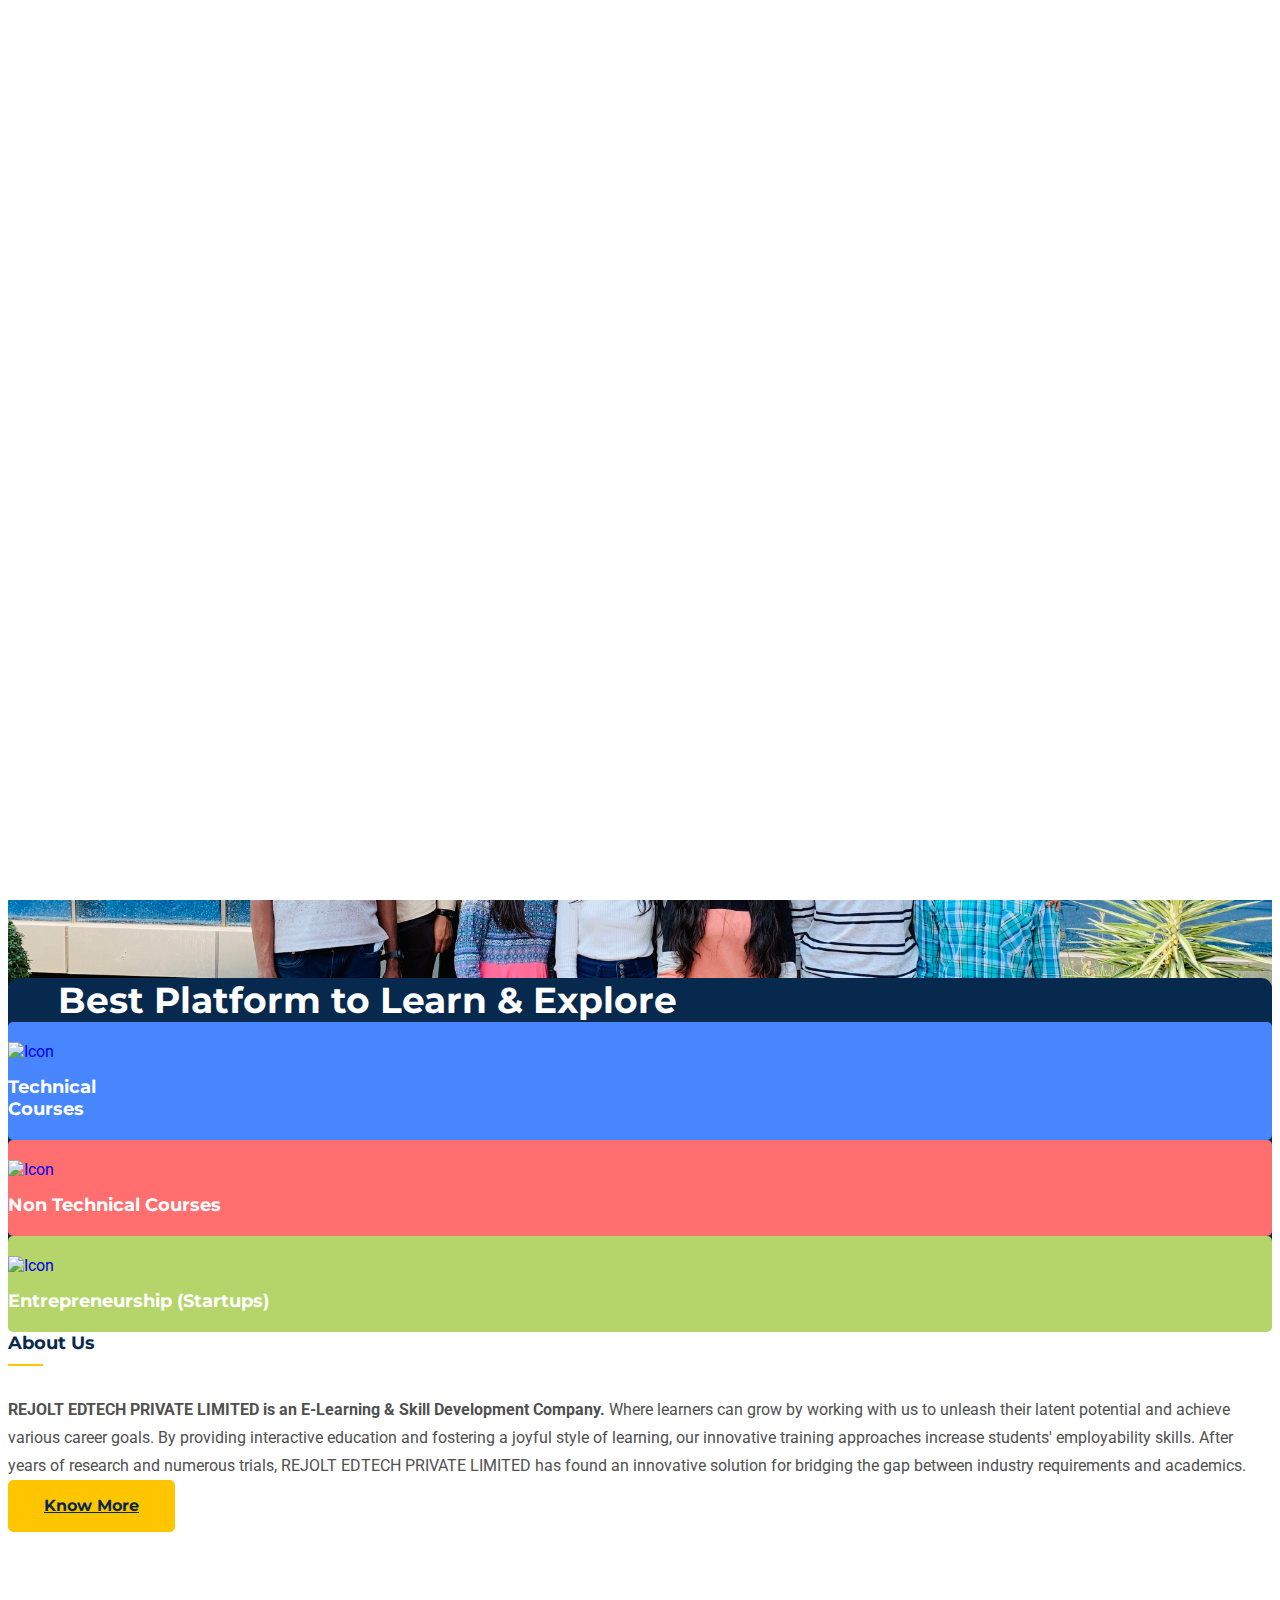
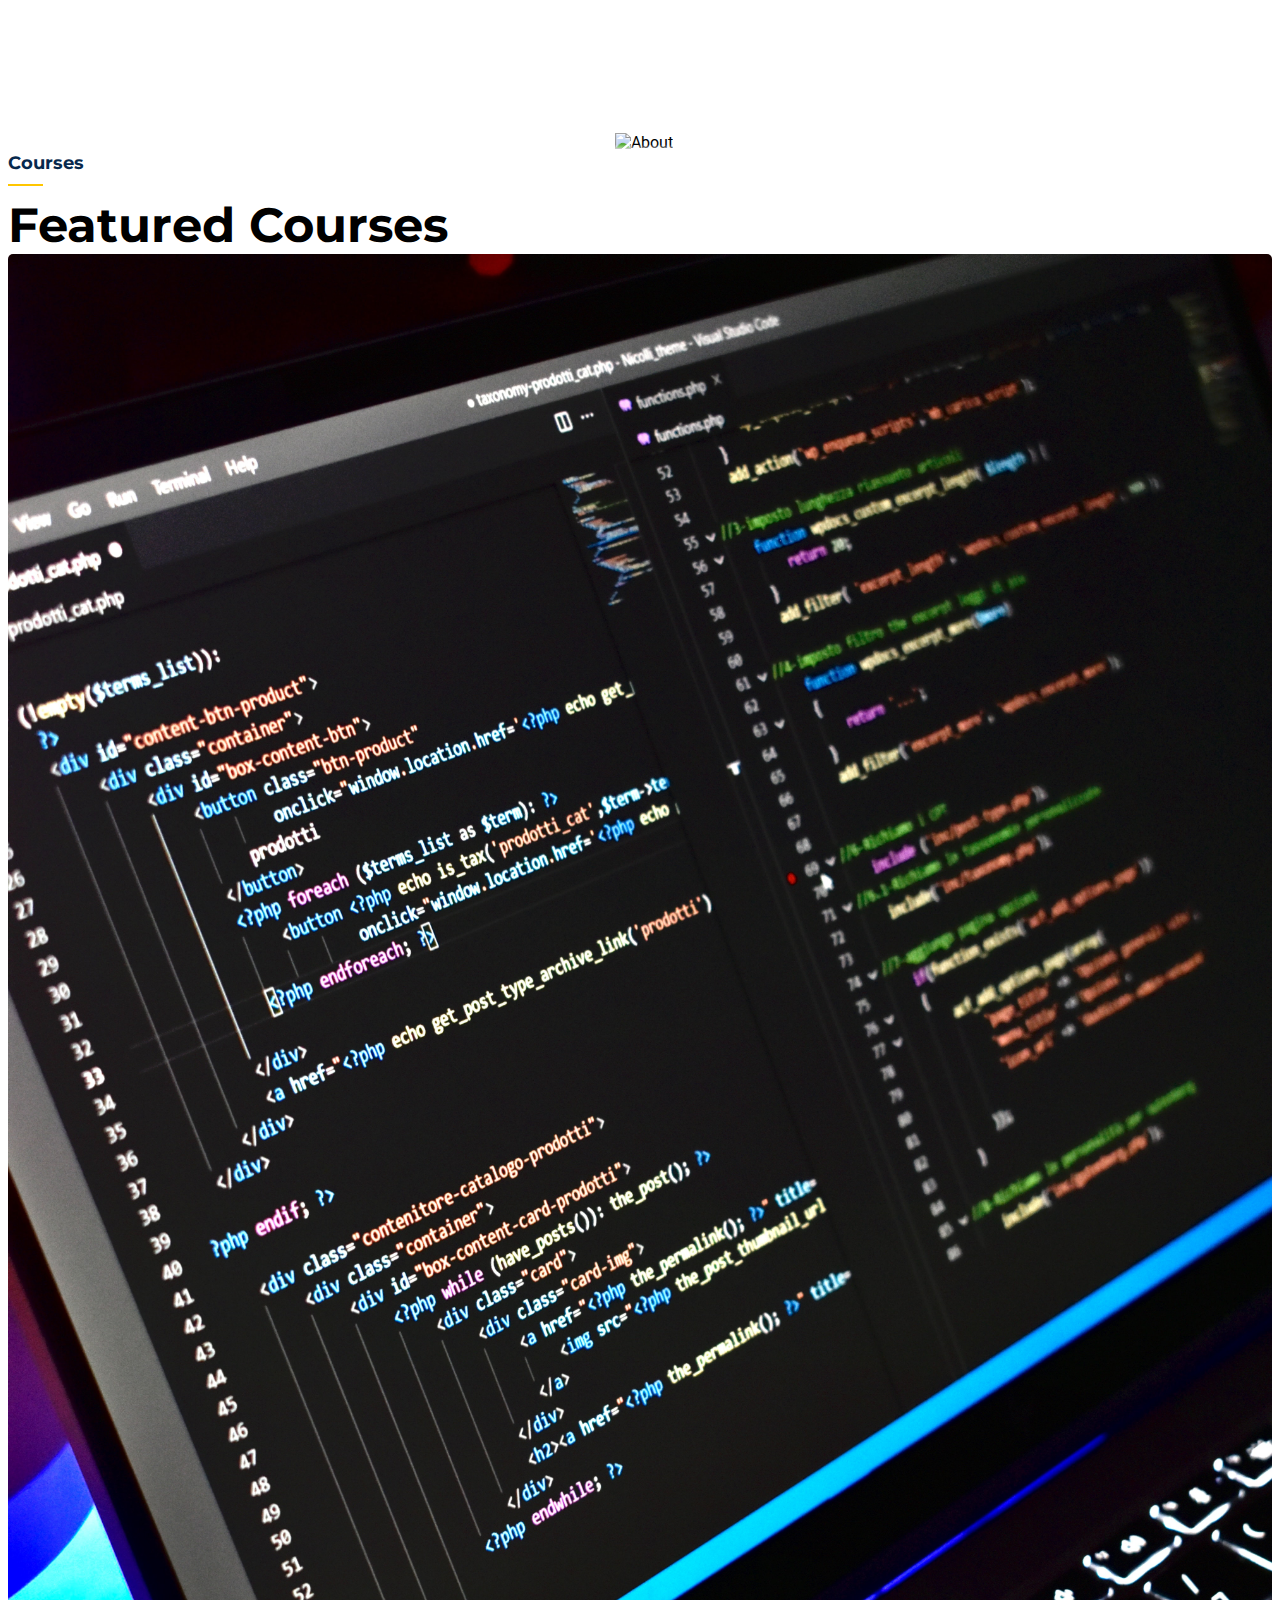
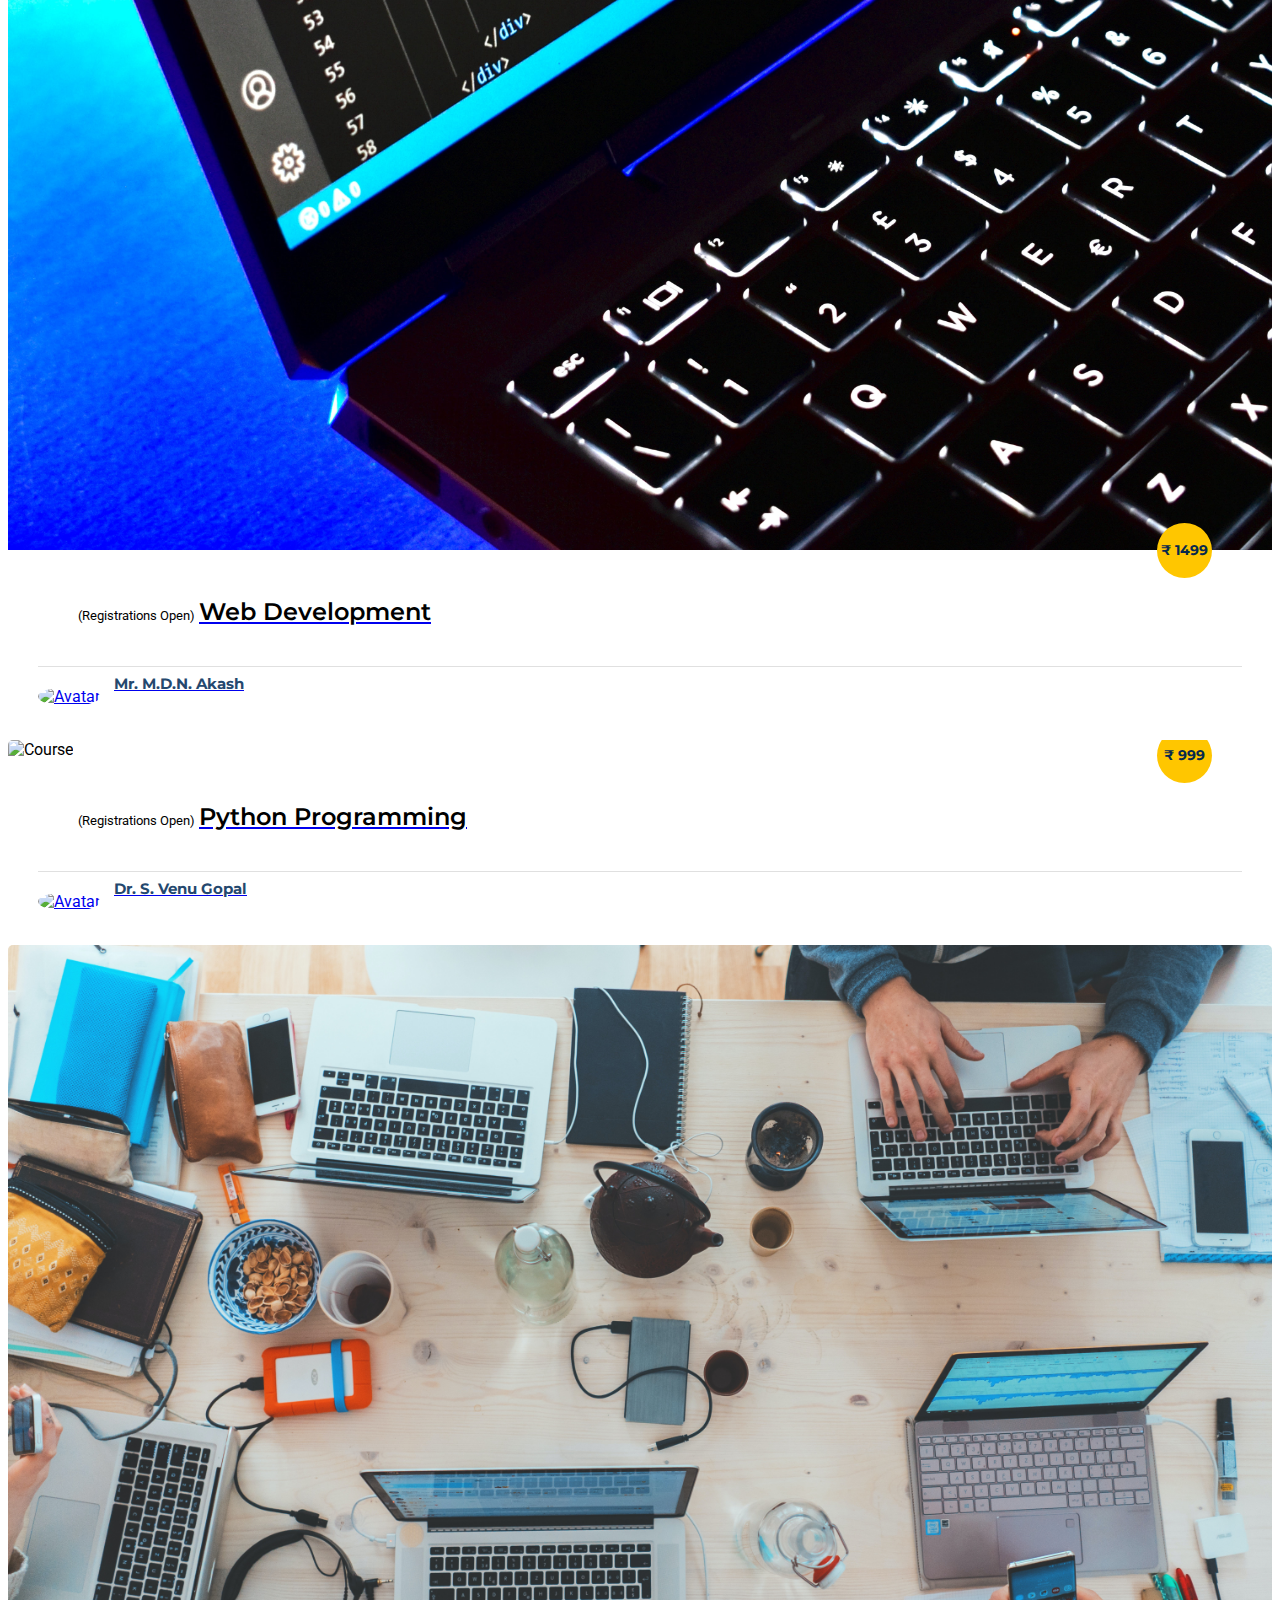
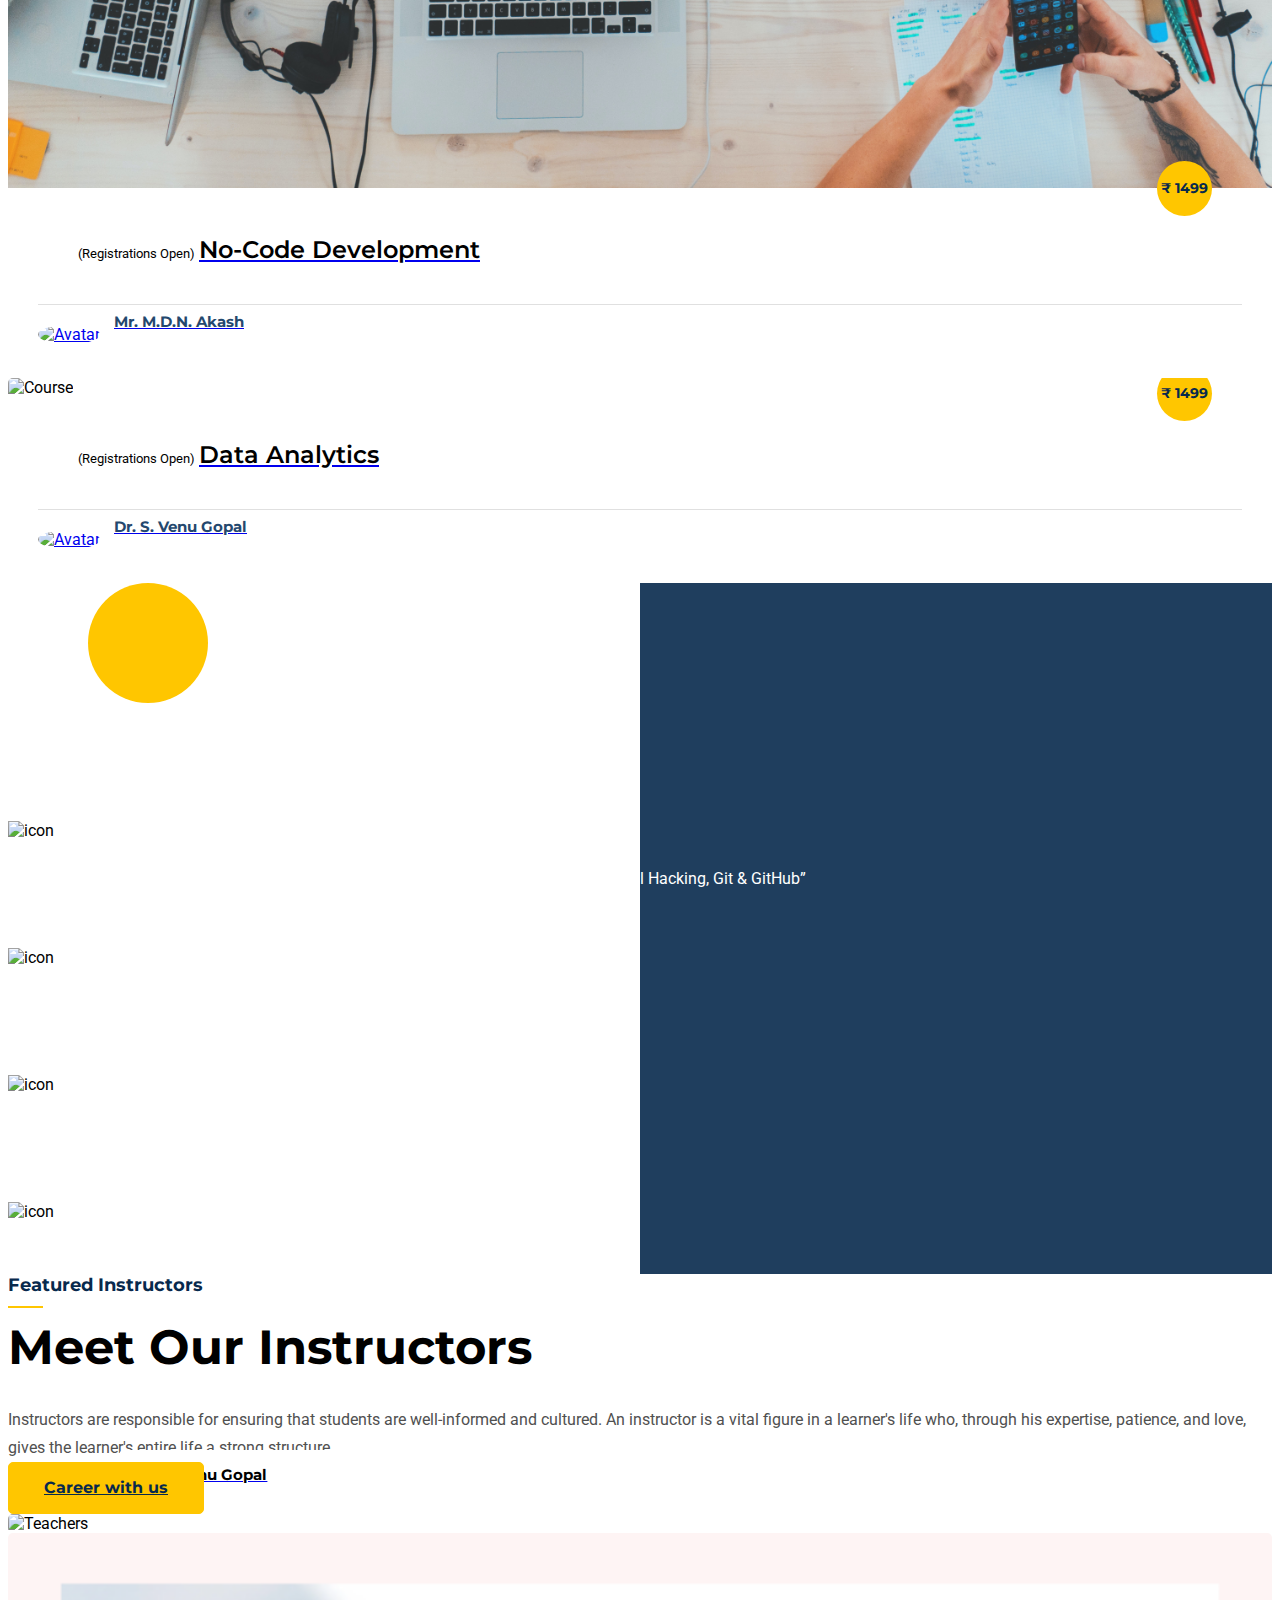
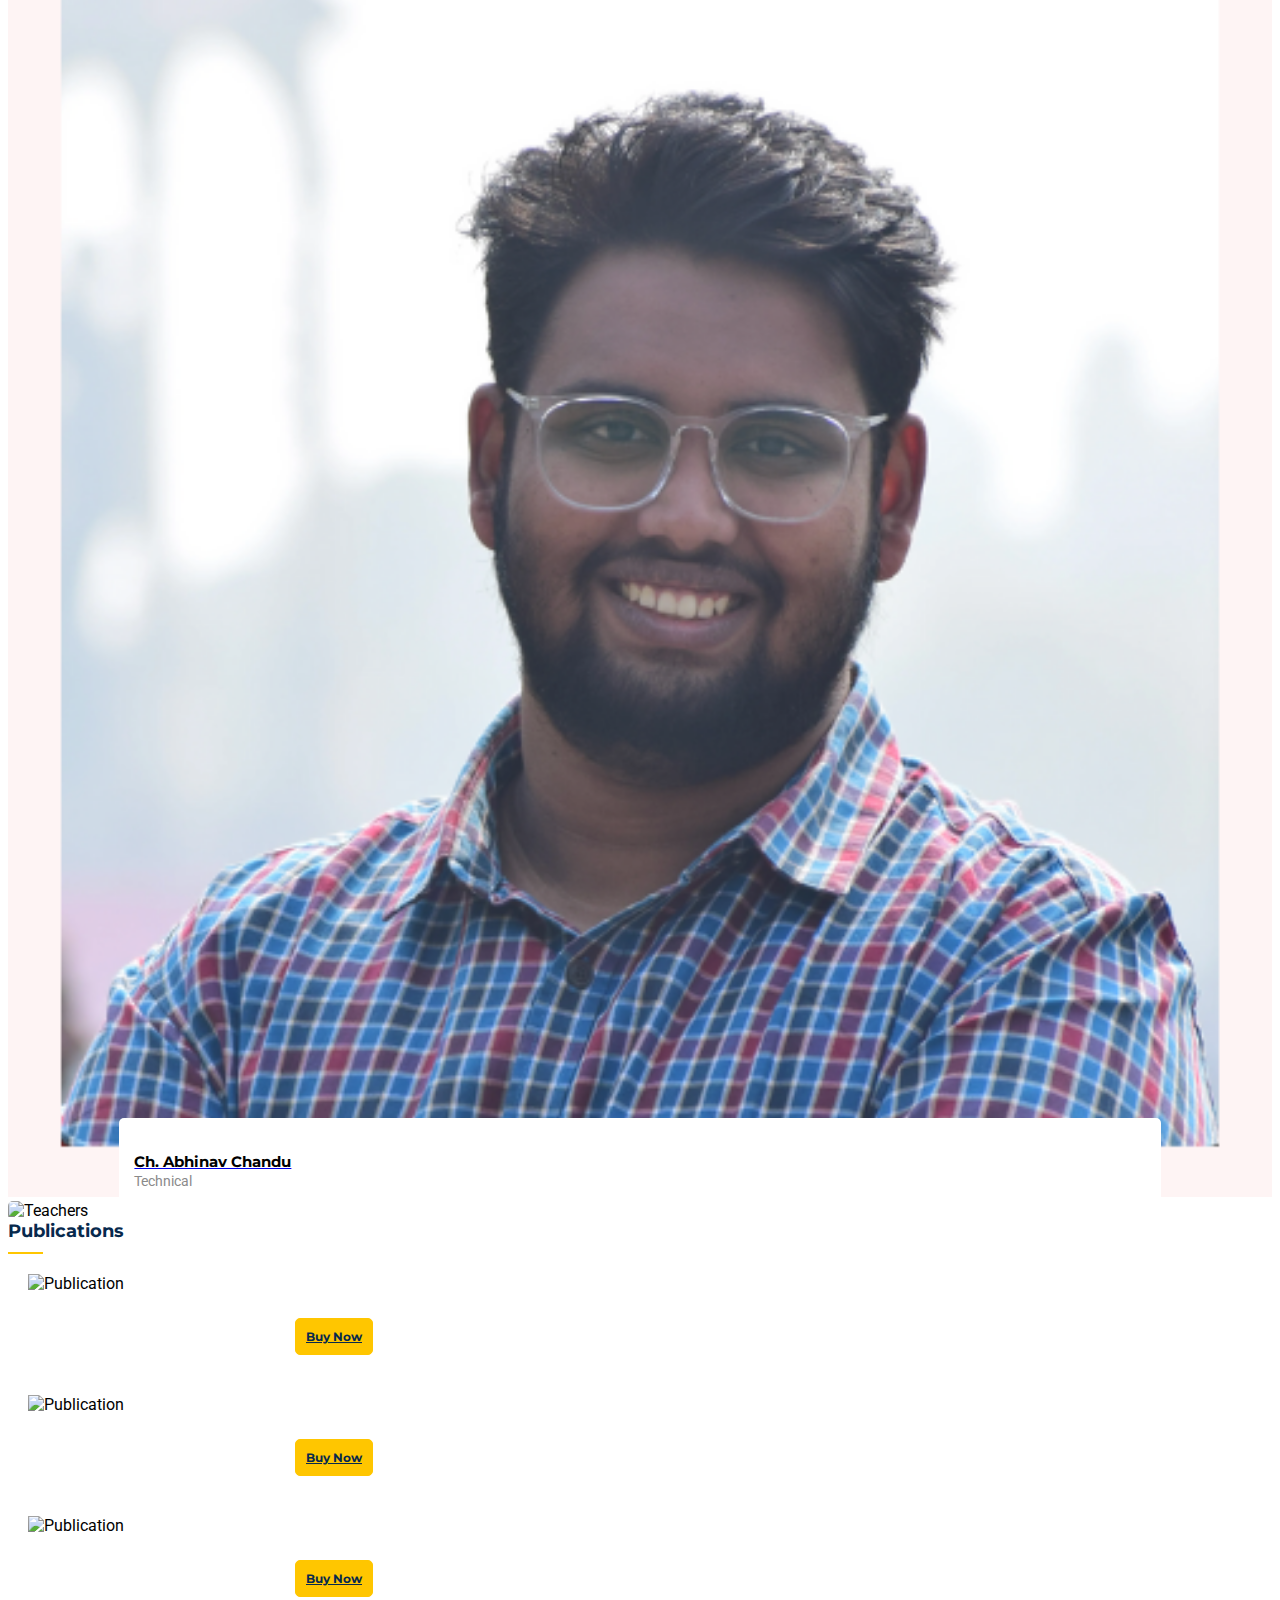
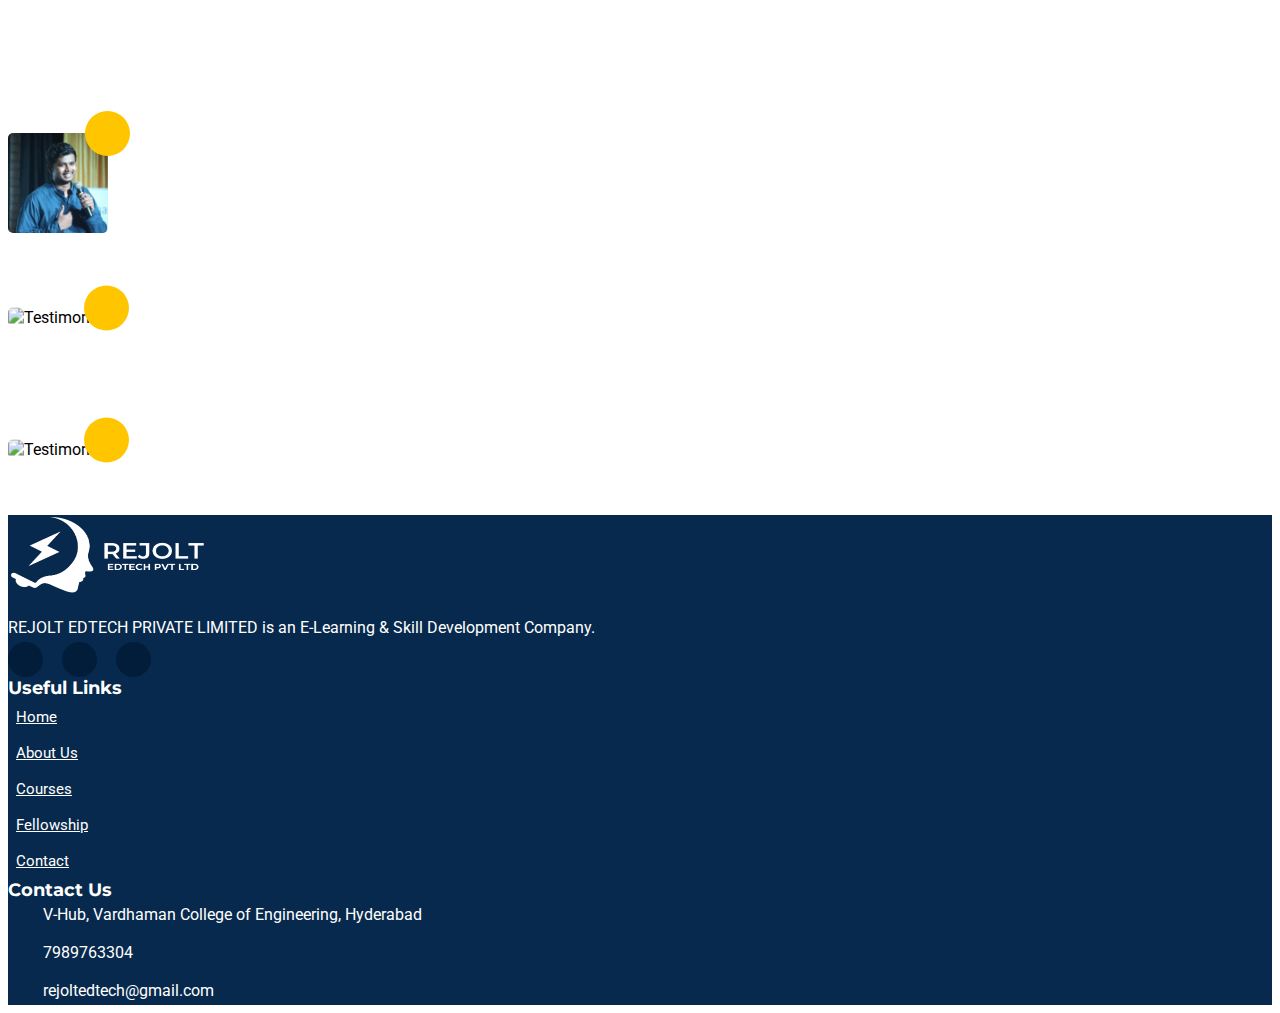
==== commit 6cf49407: "Update index.html" ====
--- a/index.html
+++ b/index.html
@@ -590,43 +590,6 @@
                         </div>
                     </div> <!-- singel course -->
                 </div>
-               <div class="col-lg-4">
-                    <div class="singel-course">
-                        <div class="thum">
-                            <div class="image">
-                                <img src="images/course/graphic.jpg" alt="Course">
-                            </div>
-                            <div class="price">
-                                <span>&#8377 999</span>
-                            </div>
-                        </div>
-                        <div class="cont">
-                            <ul>
-                                <li><i class="fa fa-star"></i></li>
-                                <li><i class="fa fa-star"></i></li>
-                                <li><i class="fa fa-star"></i></li>
-                                <li><i class="fa fa-star"></i></li>
-                                <li><i class="fa fa-star"></i></li>
-                            </ul>
-                            <span>(Registrations Open)</span>
-                            <a href="https://bit.ly/REJOLT-INTERNSHIPS"><h4>Embeded Systems & IOT</h4></a>
-                            <div class="course-teacher">
-                                <div class="thum">
-                                    <a href="#"><img src="images/teachers/avatar.png" alt="Avatar" class="avatar"></a>
-                                </div>
-                                <div class="name">
-                                    <a href="#"><h6>Ms. V. Jyothi<h6></h6></a>
-                                </div>
-                                <div class="admin">
-                                    <ul>
-                         <!--               <li><a href="#"><i class="fa fa-user"></i><span>31</span></a></li>
-                                        <li><a href="#"><i class="fa fa-heart"></i><span>10</span></a></li>  -->
-                                    </ul>
-                                </div>
-                            </div>
-                        </div>
-                    </div> <!-- singel course -->
-                </div>
             </div> <!-- course slied -->
         </div> <!-- container -->
     </section>
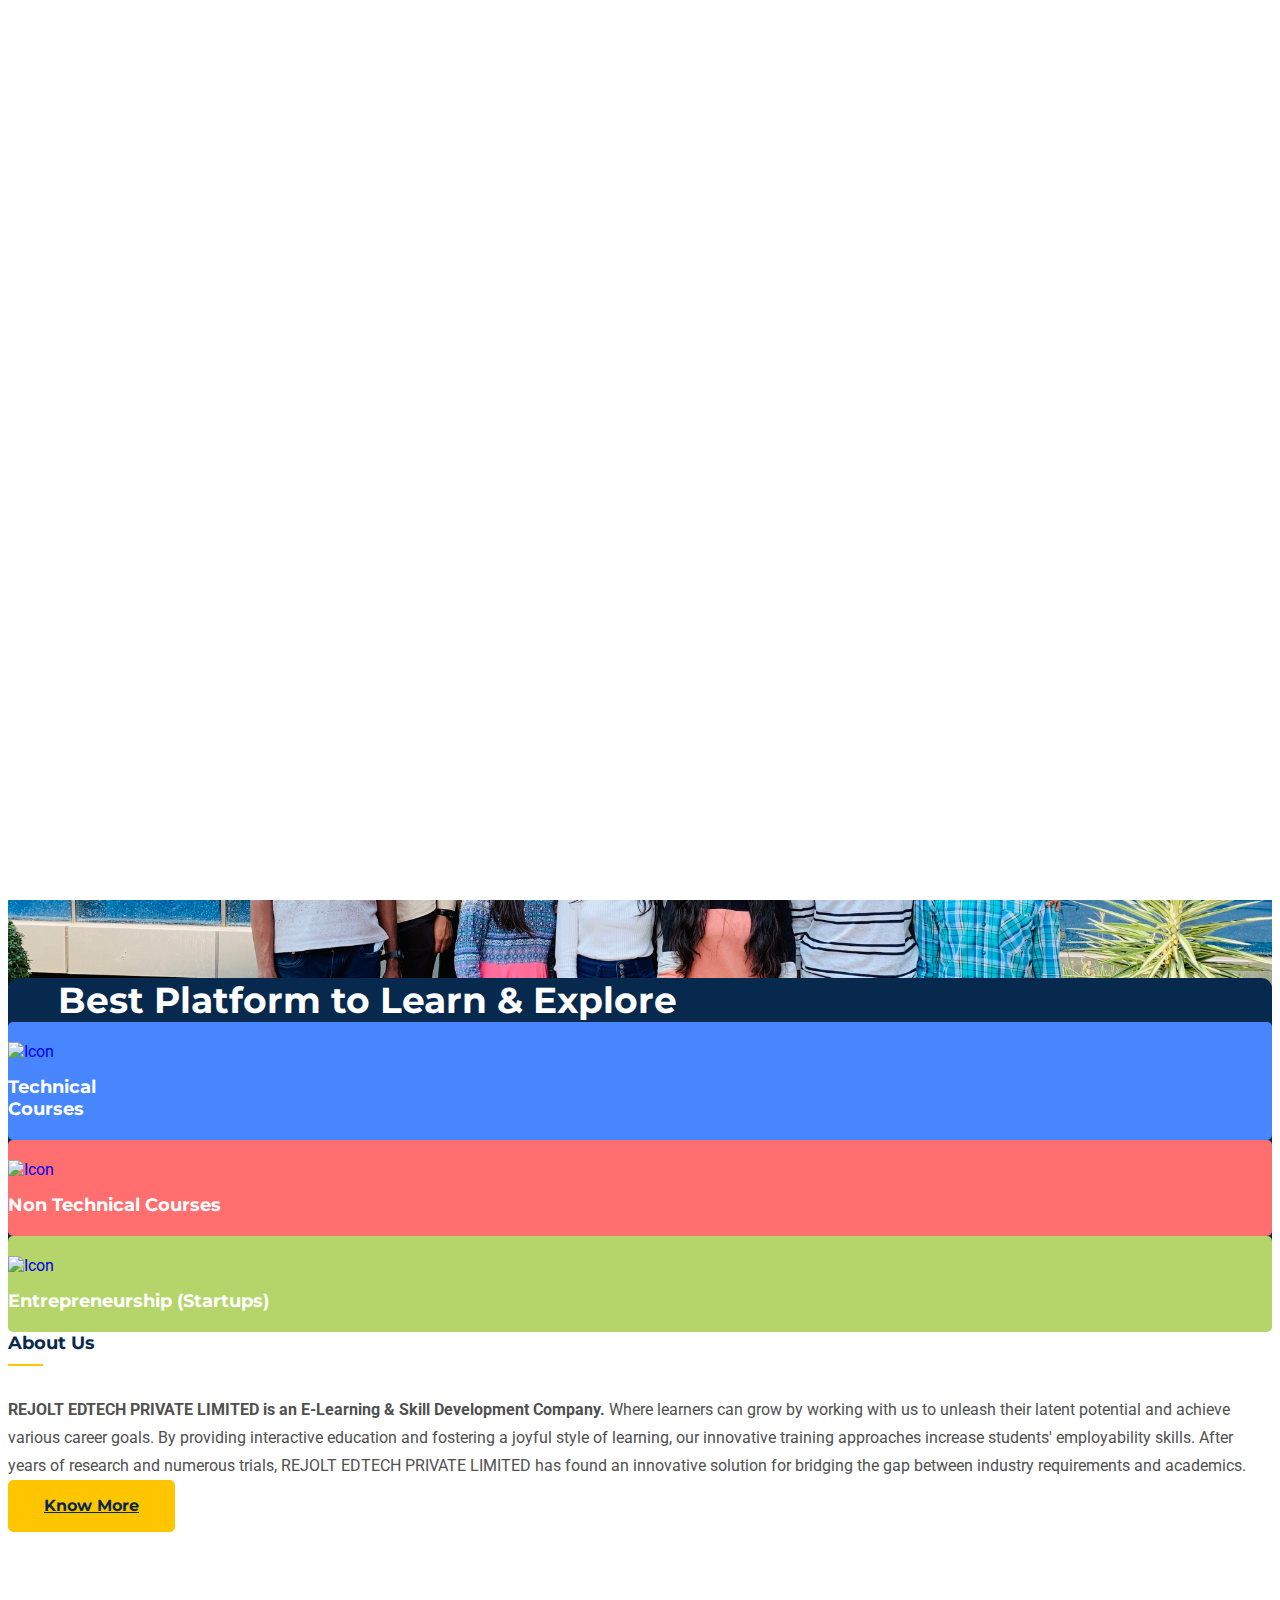
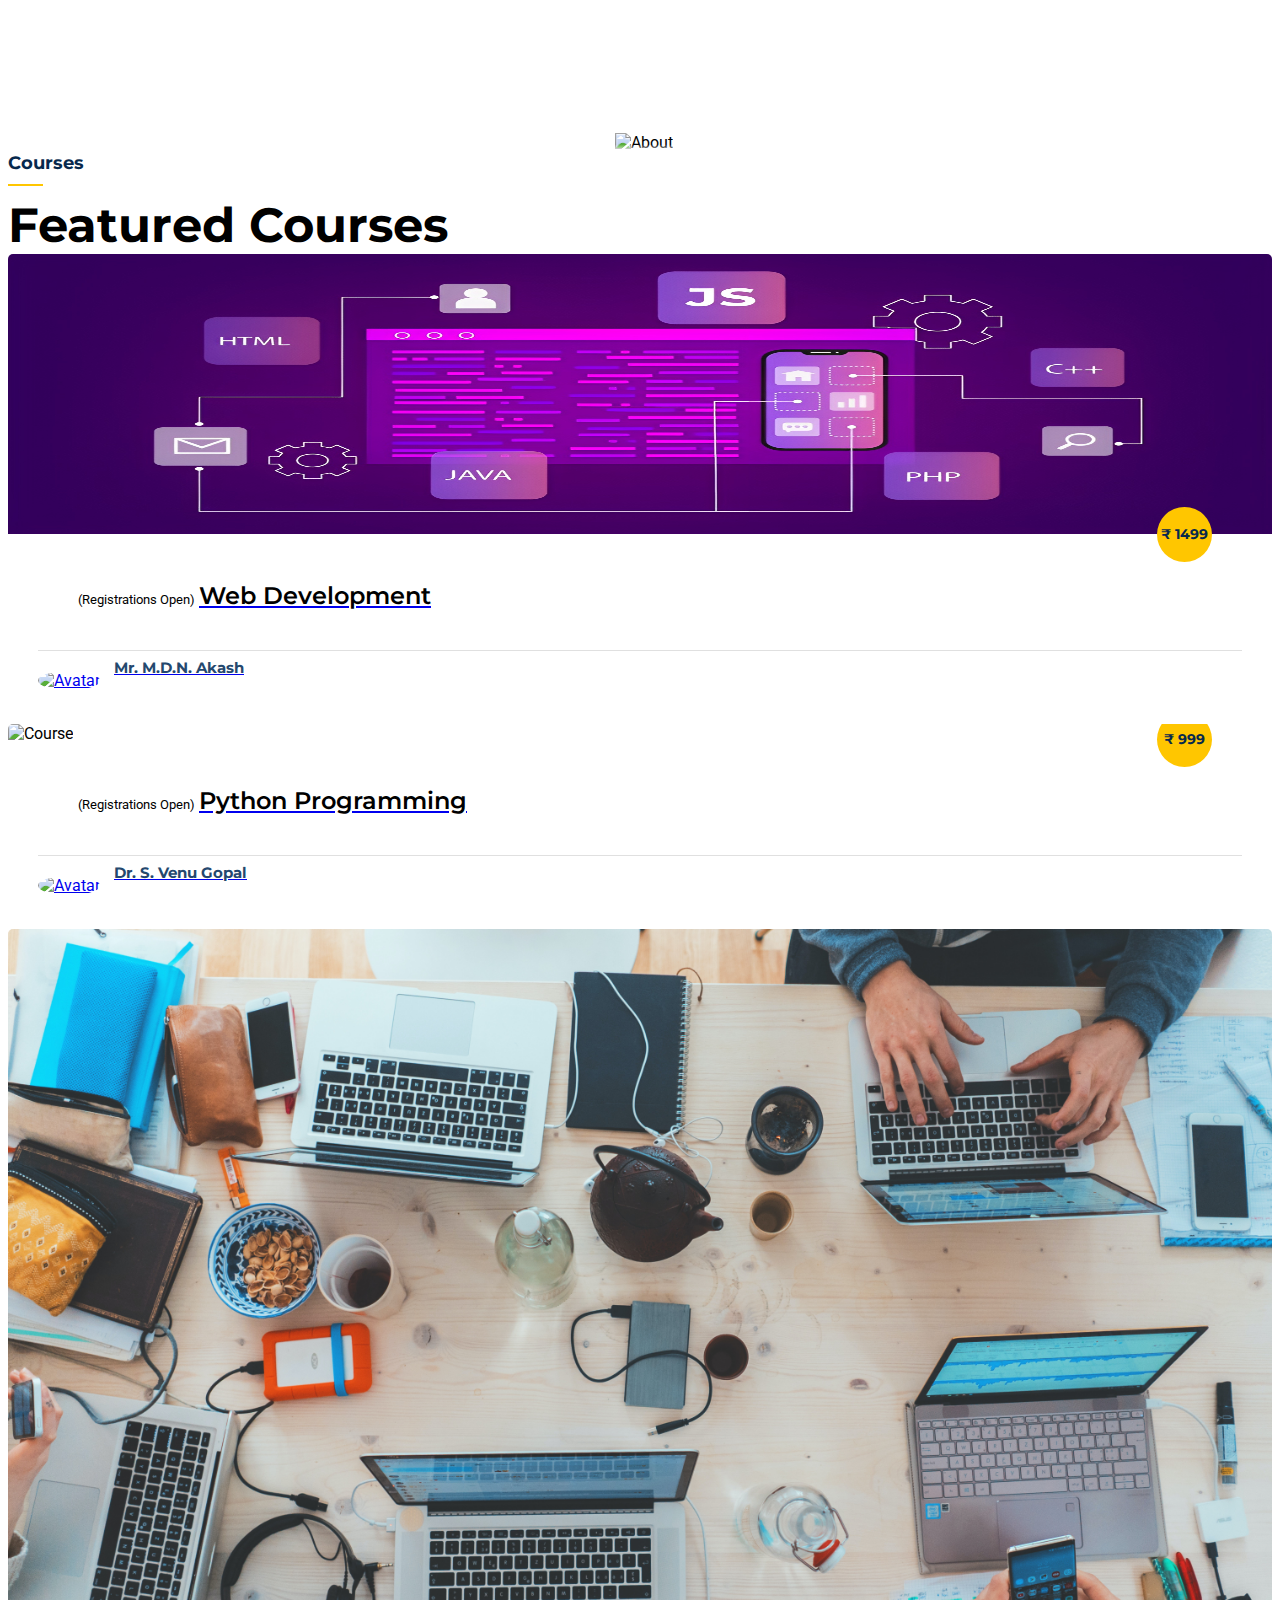
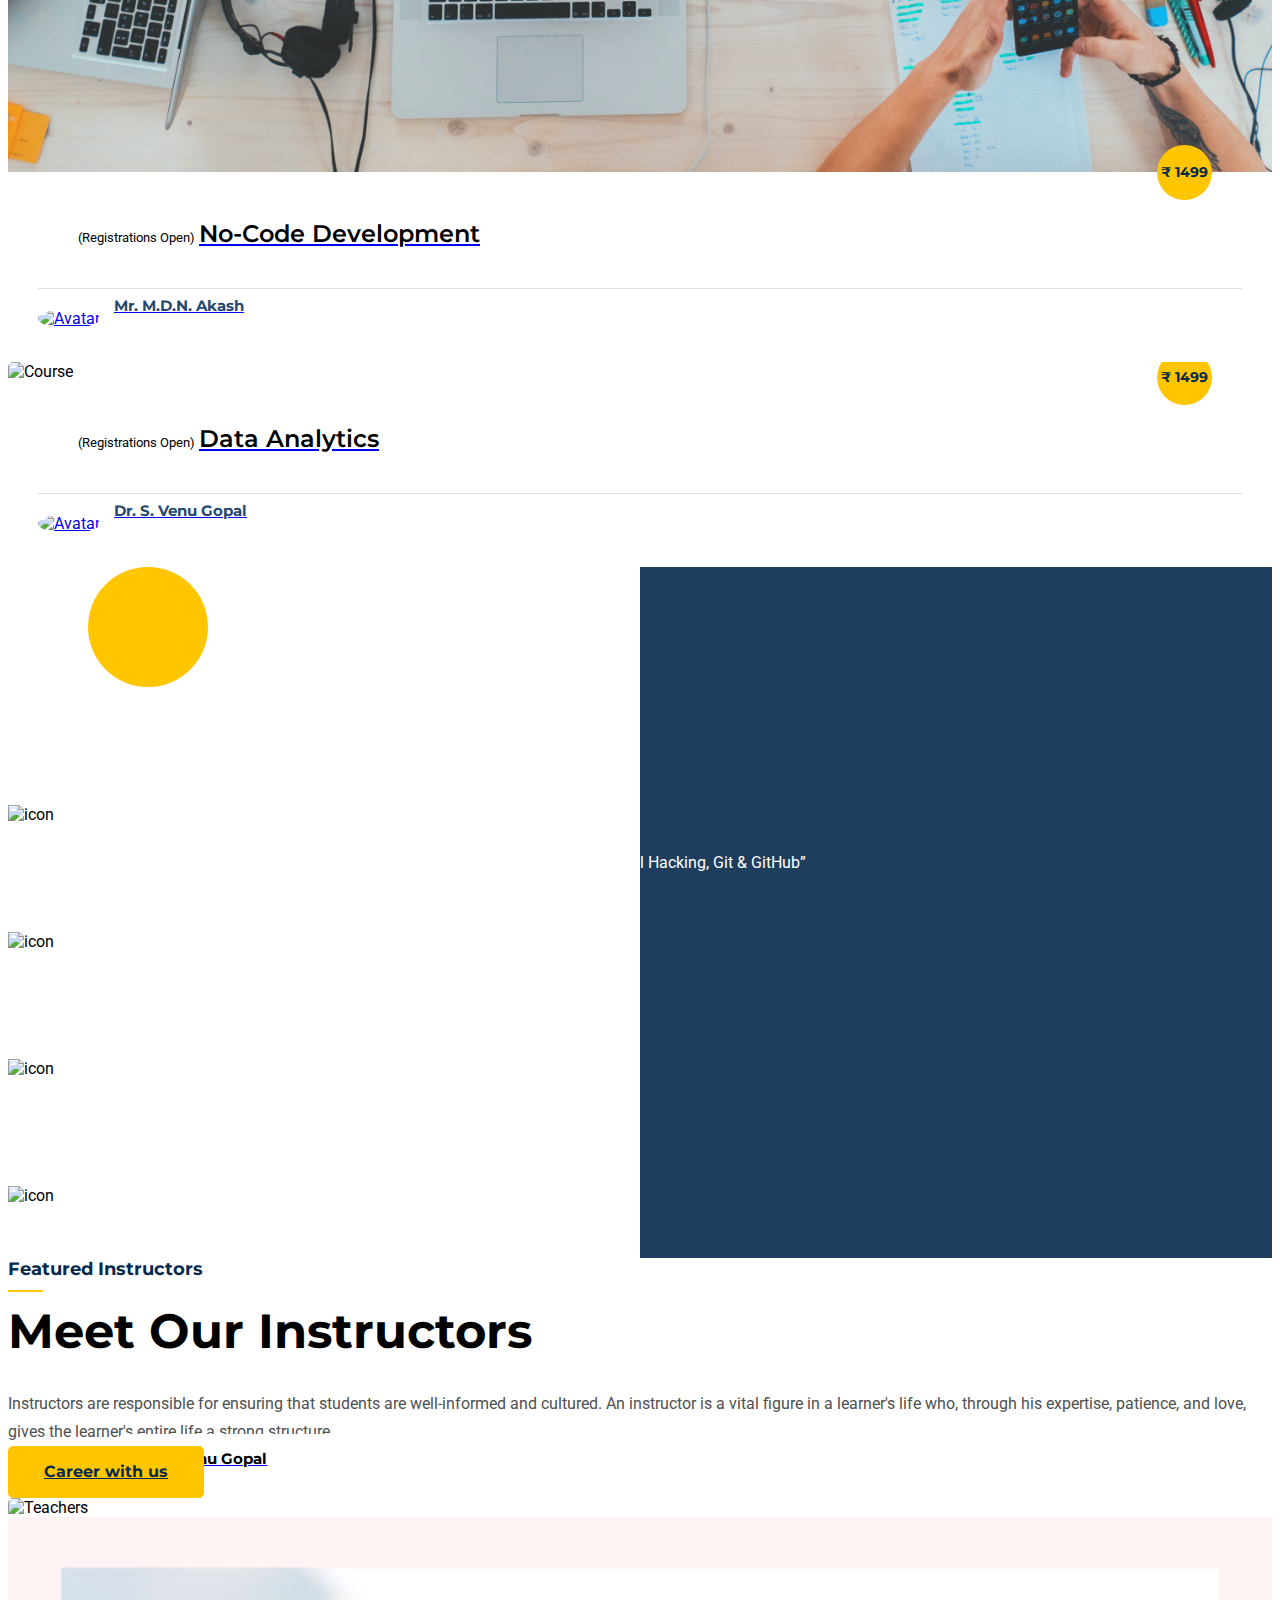
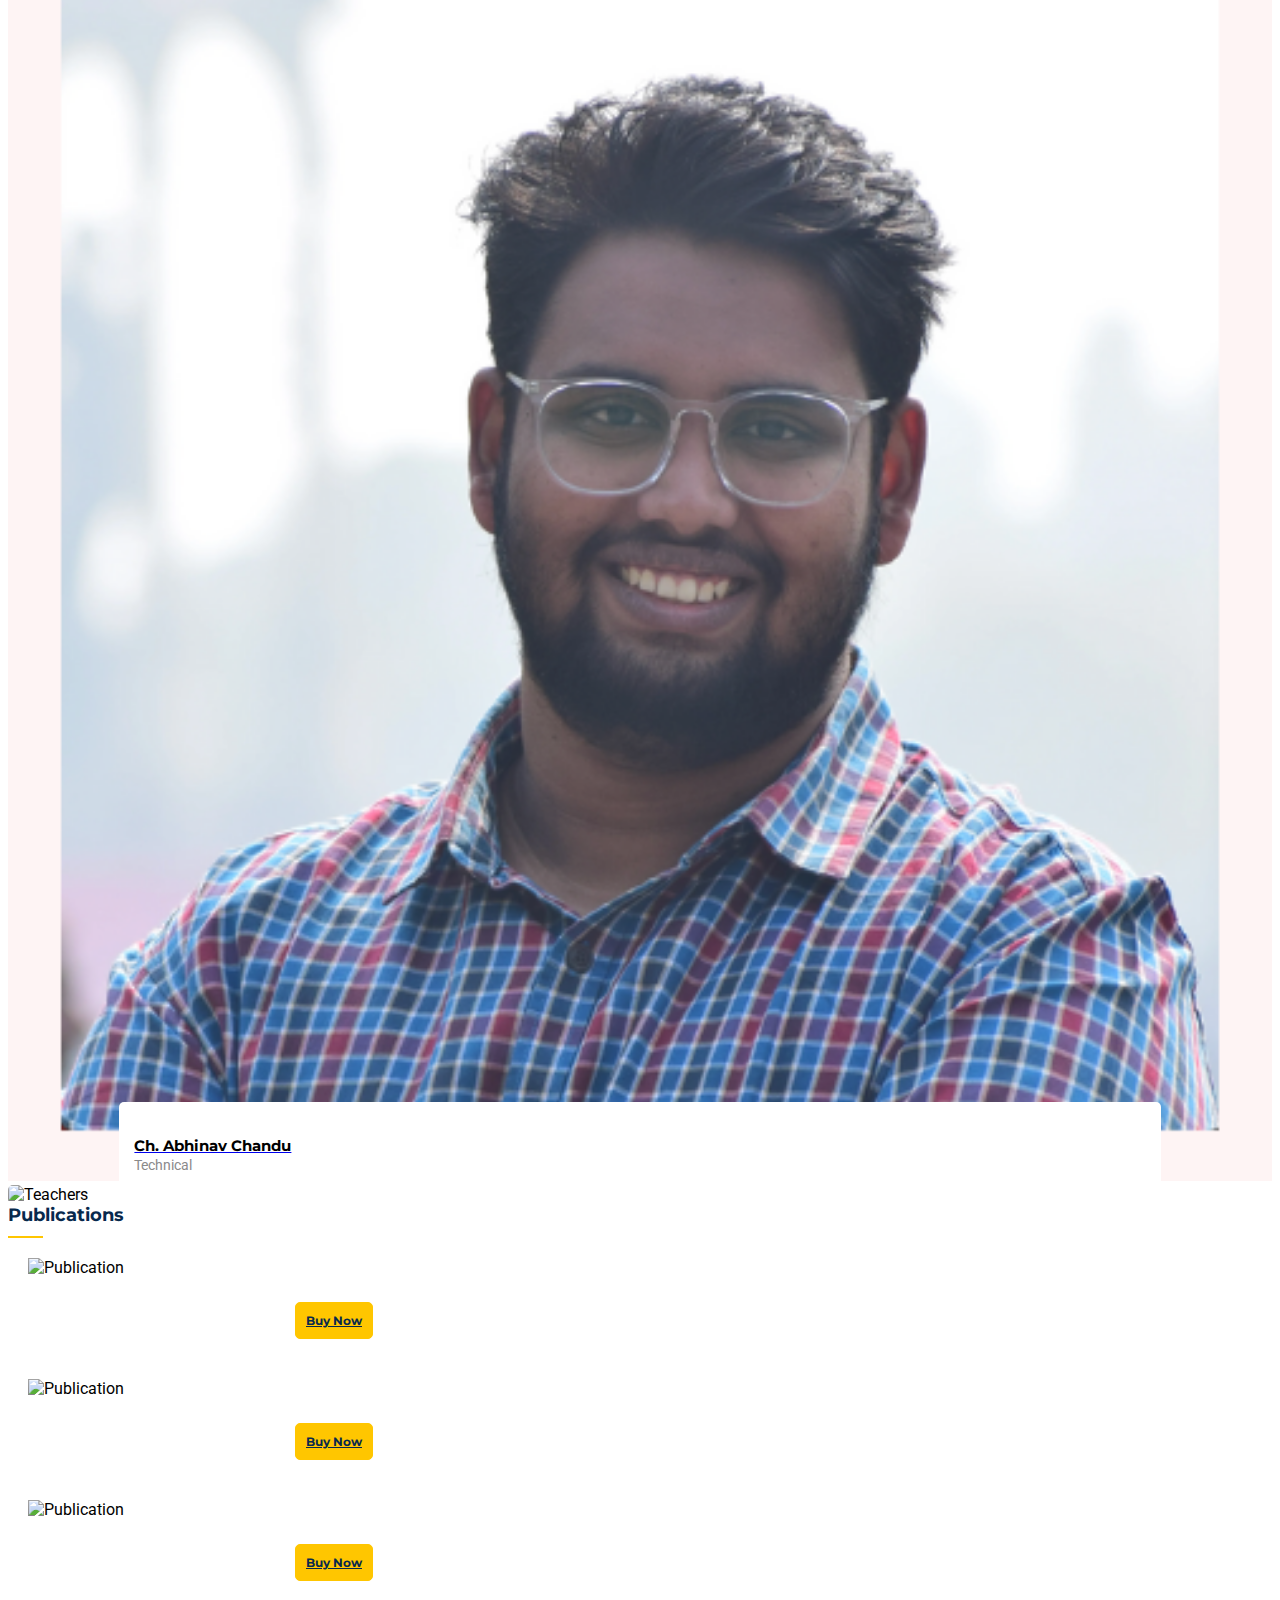
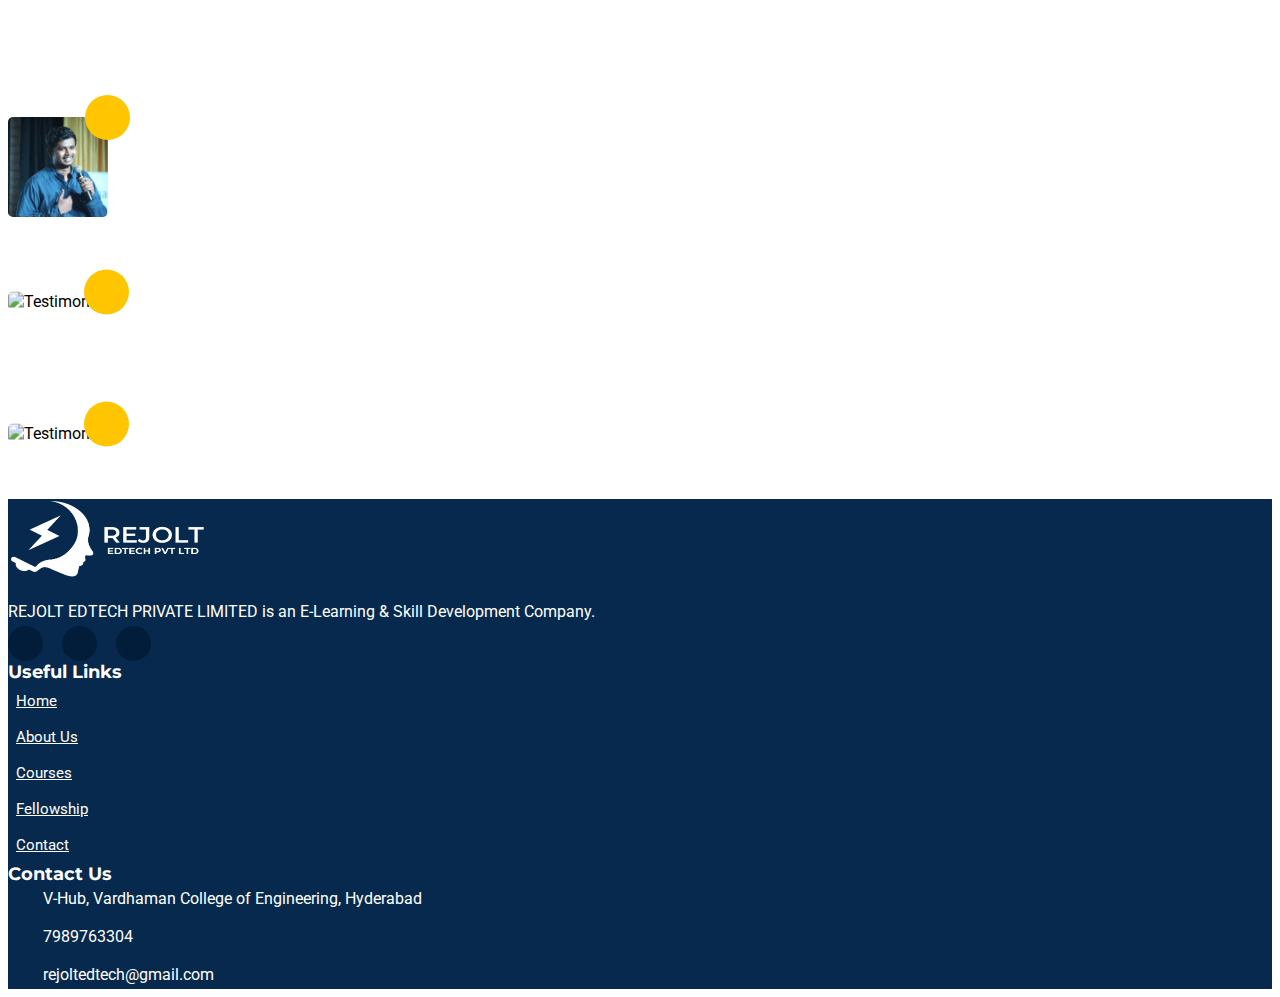
==== commit 1dcd4de3: "Update index.html" ====
--- a/index.html
+++ b/index.html
@@ -446,7 +446,7 @@
                     <div class="singel-course">
                         <div class="thum">
                             <div class="image">
-                                <img src="images/course/web.jpg" alt="Course">
+                                <img src="images/course/web_dev-2.png" alt="Course" height=280>
                             </div>
                             <div class="price">
                                 <span>&#8377 1499</span>
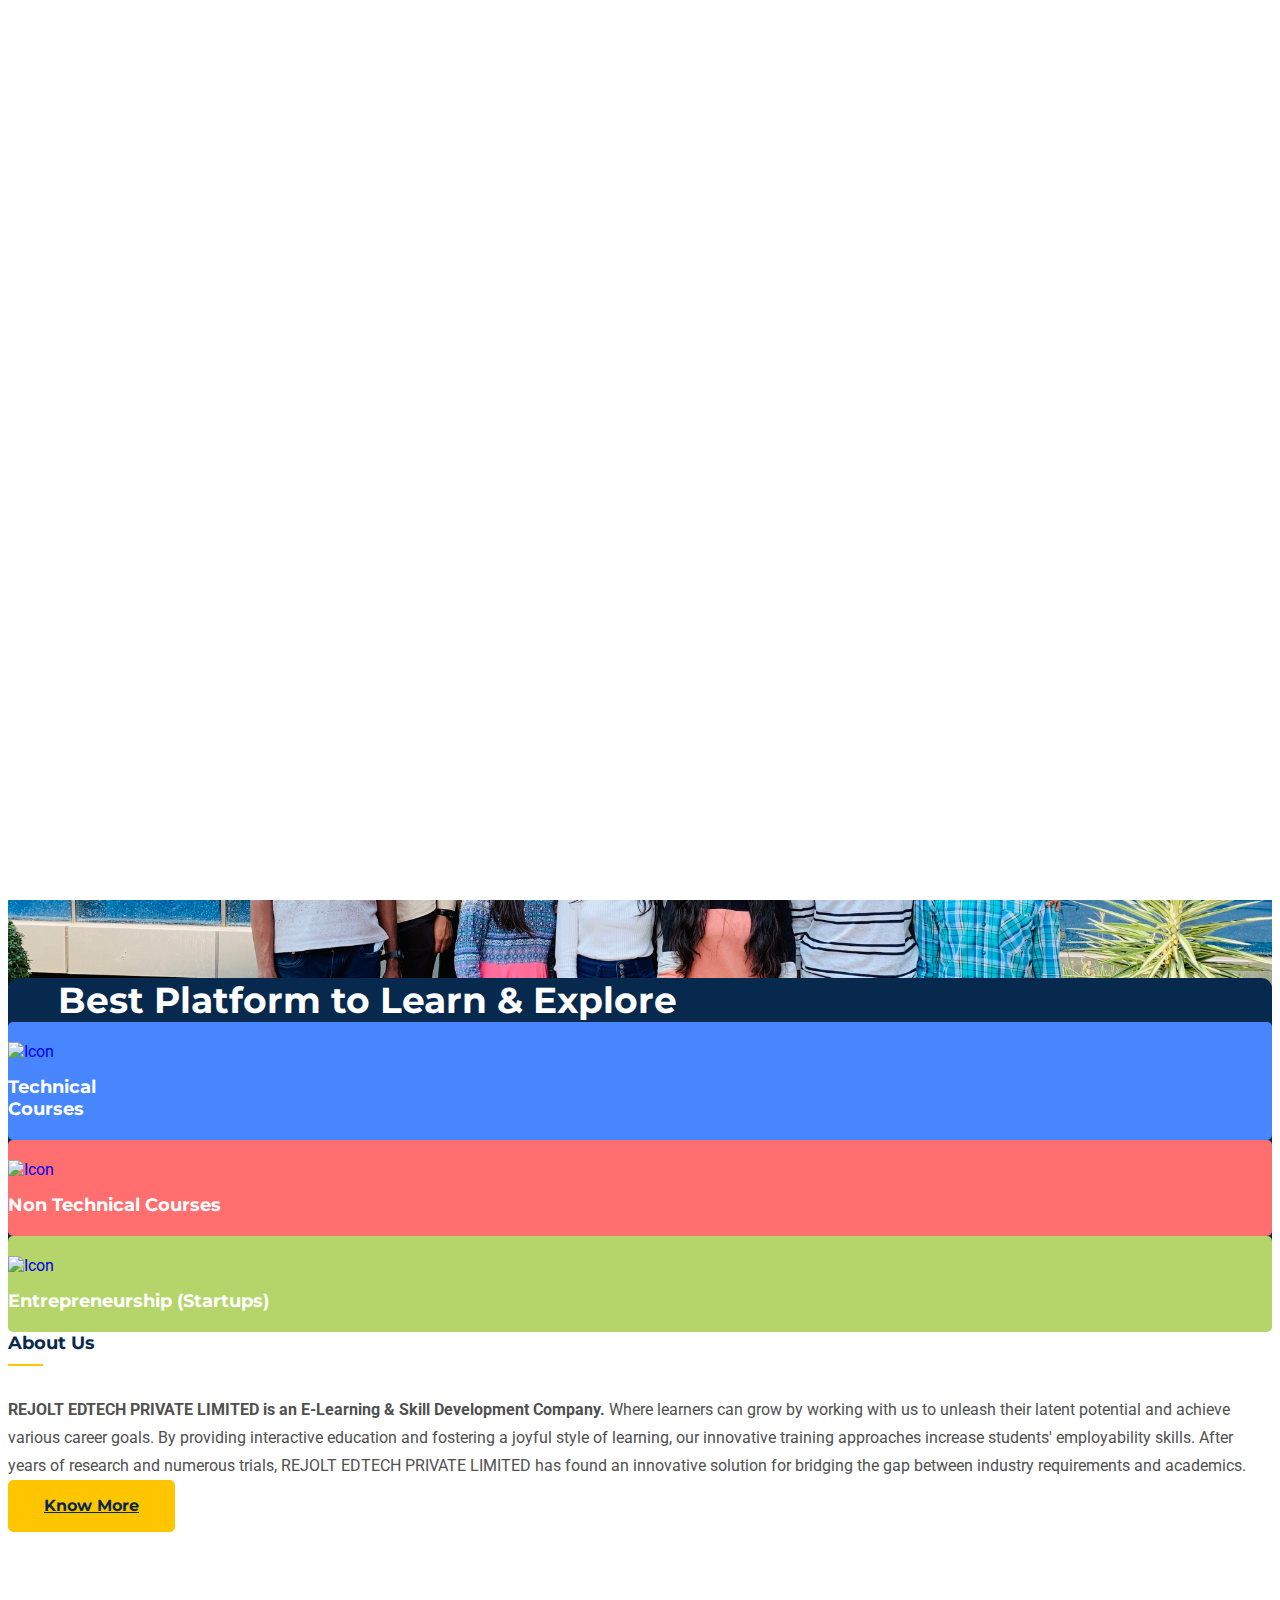
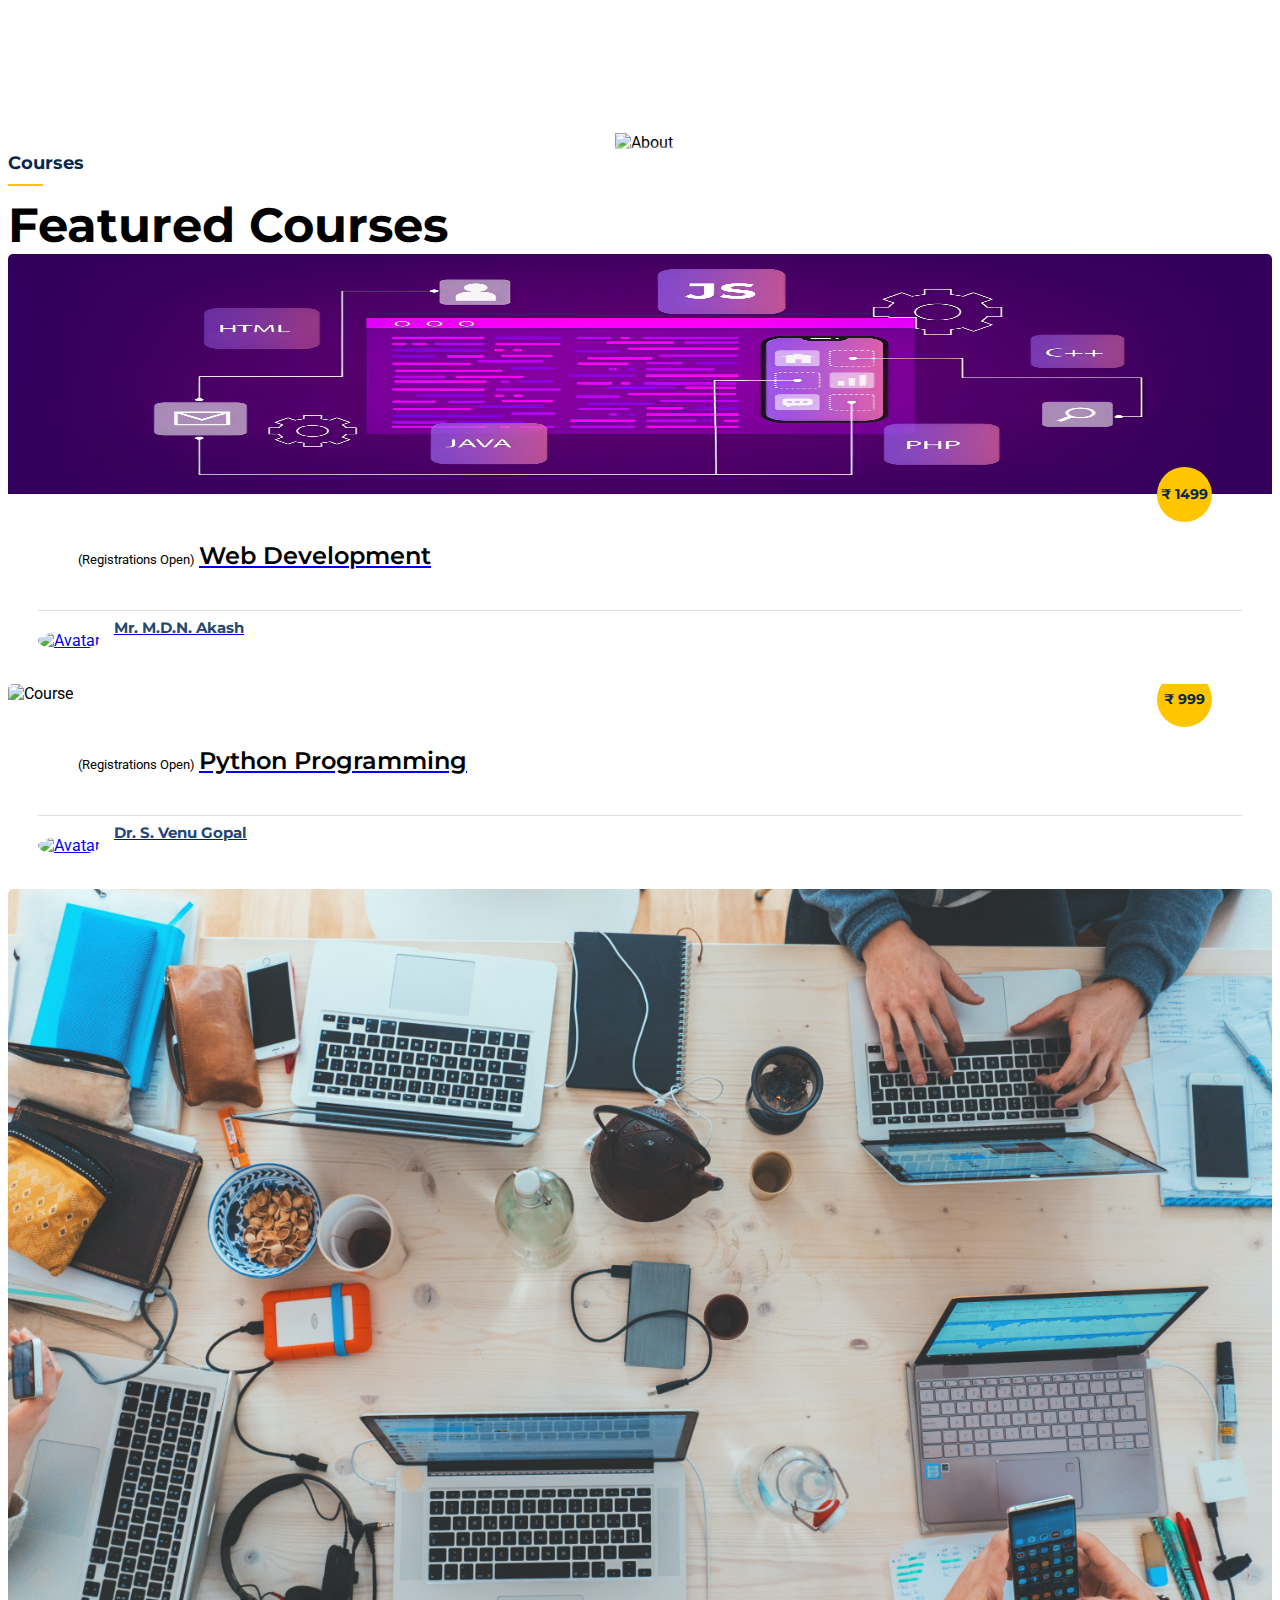
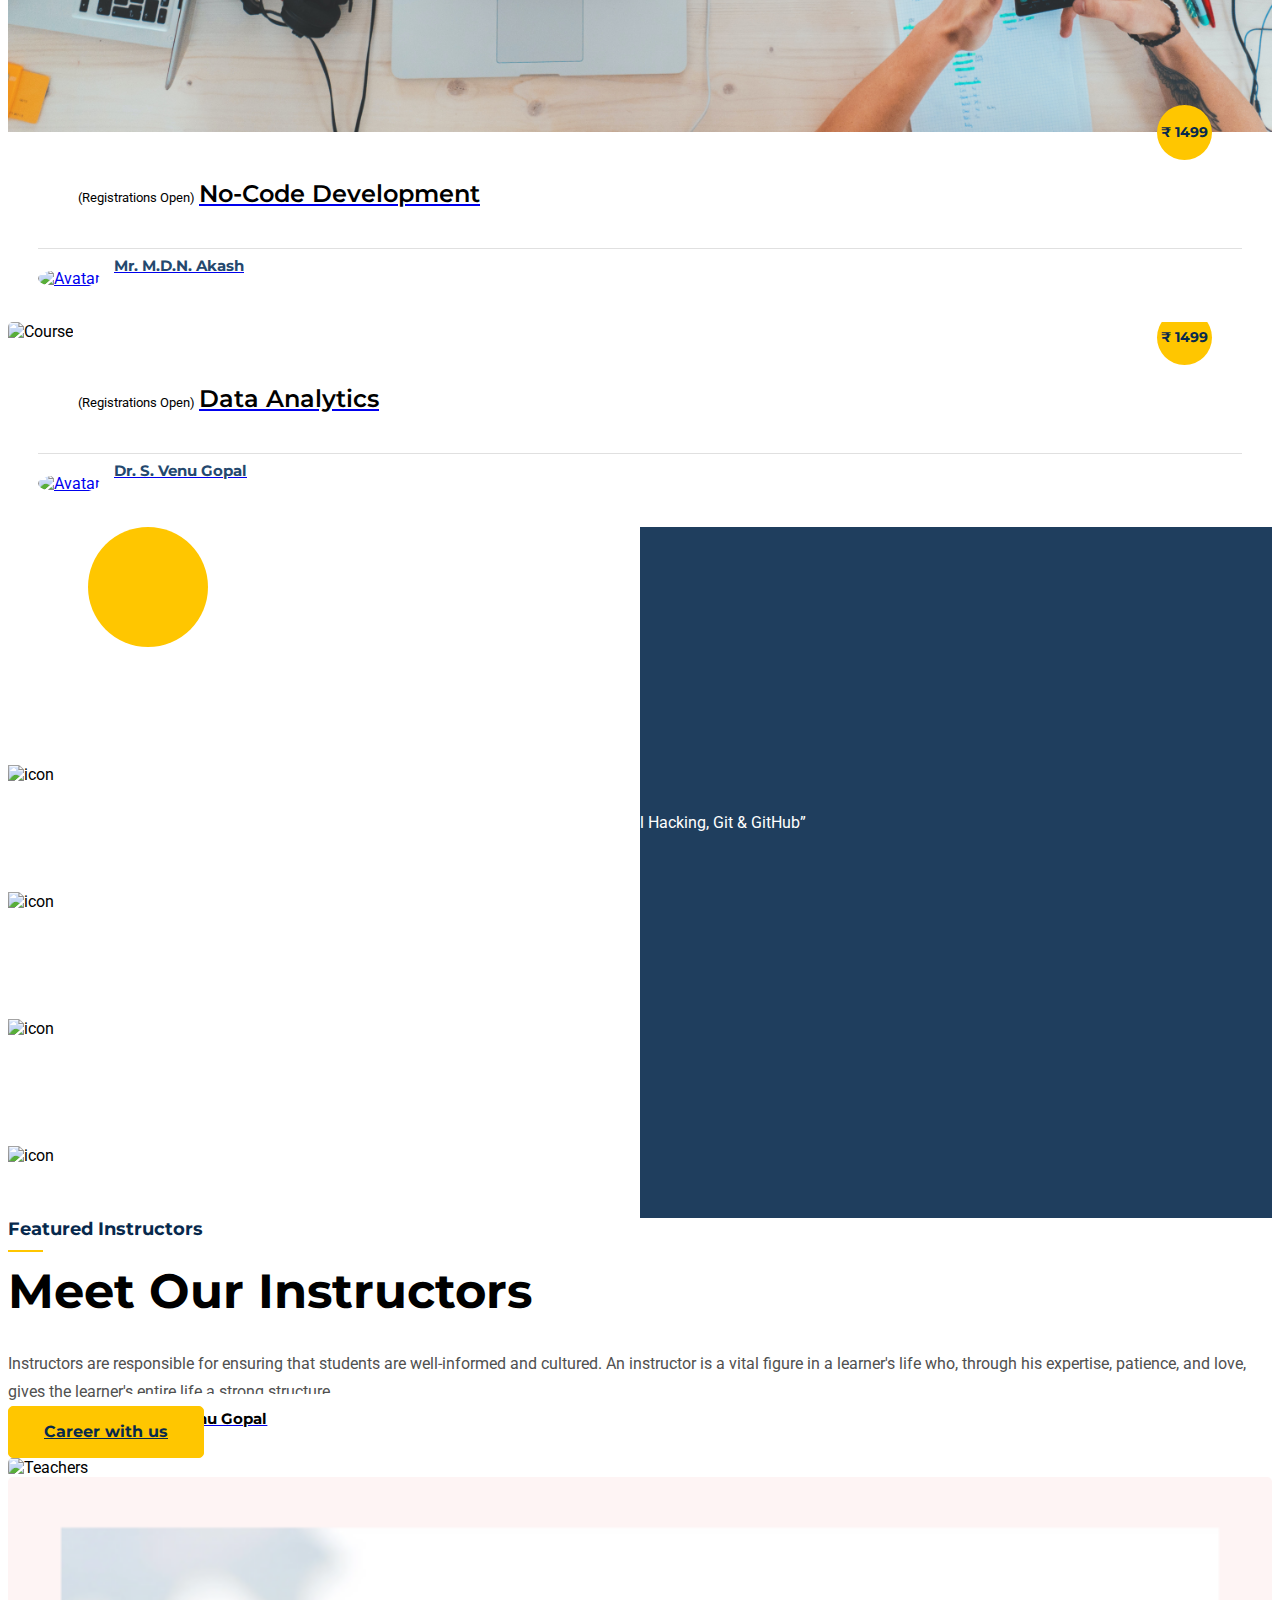
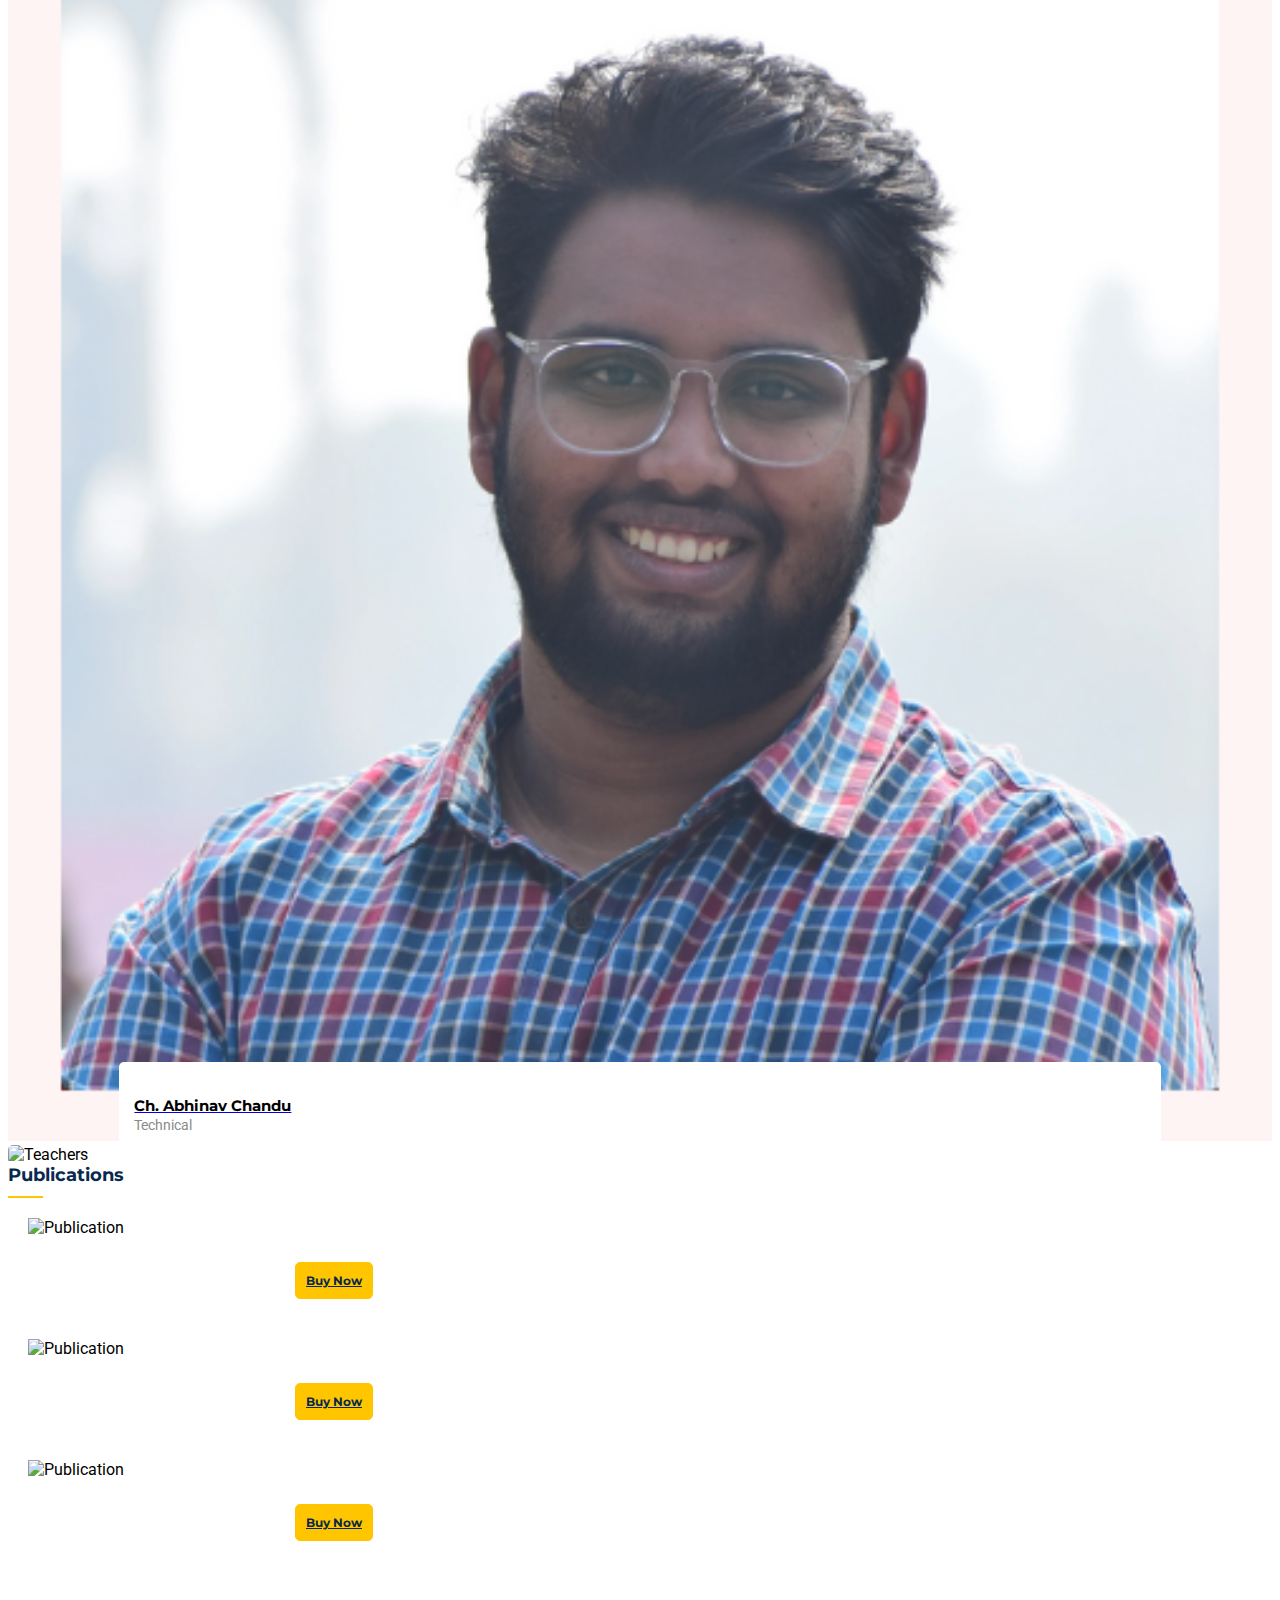
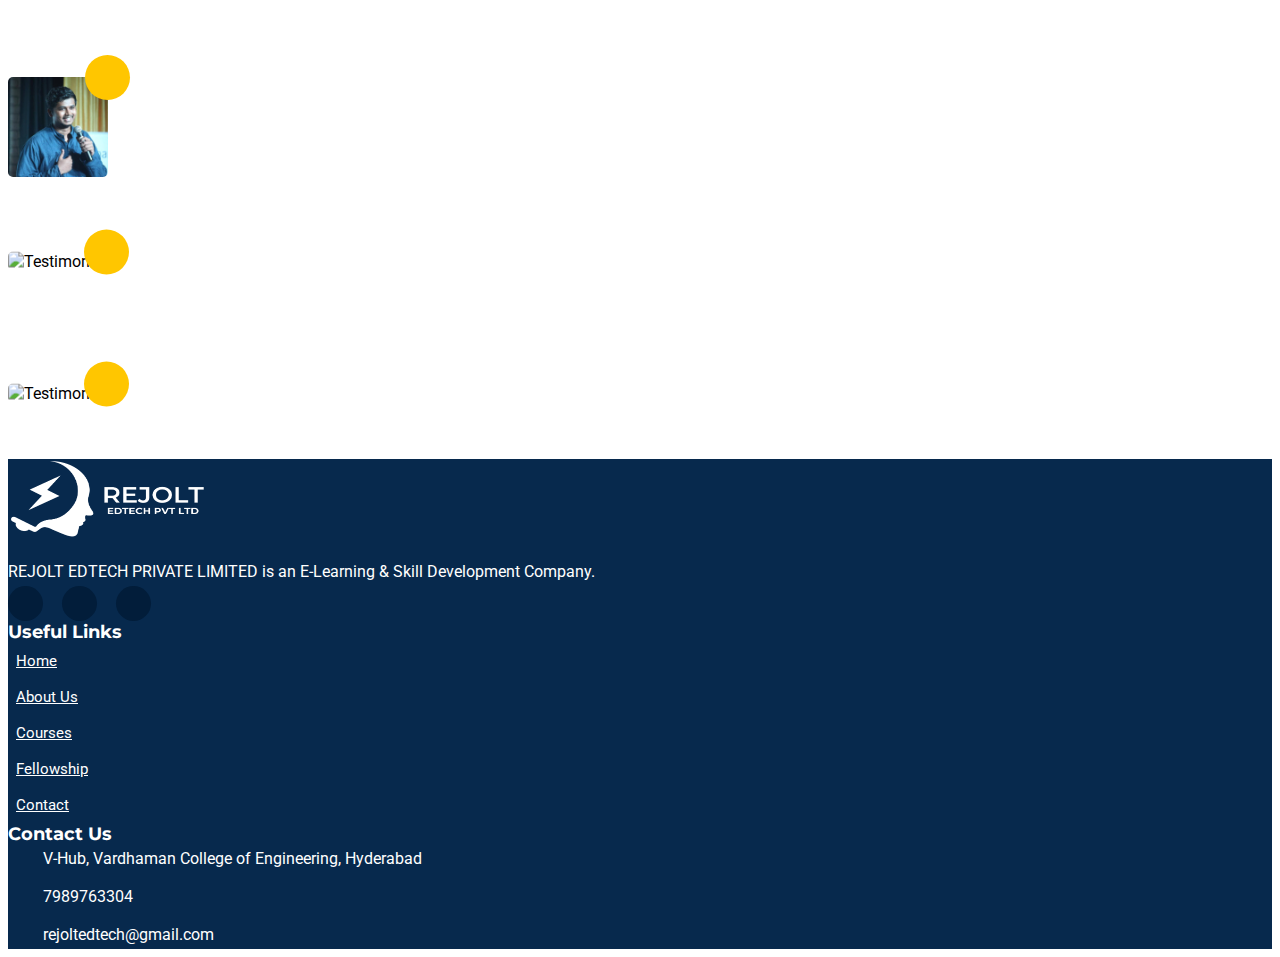
==== commit 2334cb9d: "Update index.html" ====
--- a/index.html
+++ b/index.html
@@ -446,7 +446,7 @@
                     <div class="singel-course">
                         <div class="thum">
                             <div class="image">
-                                <img src="images/course/web_dev-2.png" alt="Course" height=280>
+                                <img src="images/course/web_dev-2.png" alt="Course" height=240>
                             </div>
                             <div class="price">
                                 <span>&#8377 1499</span>
@@ -483,7 +483,7 @@
                     <div class="singel-course">
                         <div class="thum">
                             <div class="image">
-                                <img src="images/course/python-alt.png" alt="Course" height="248">
+                                <img src="images/course/python-alt.png" alt="Course" height="240">
                             </div>
                             <div class="price">
                                 <span>&#8377 999</span>
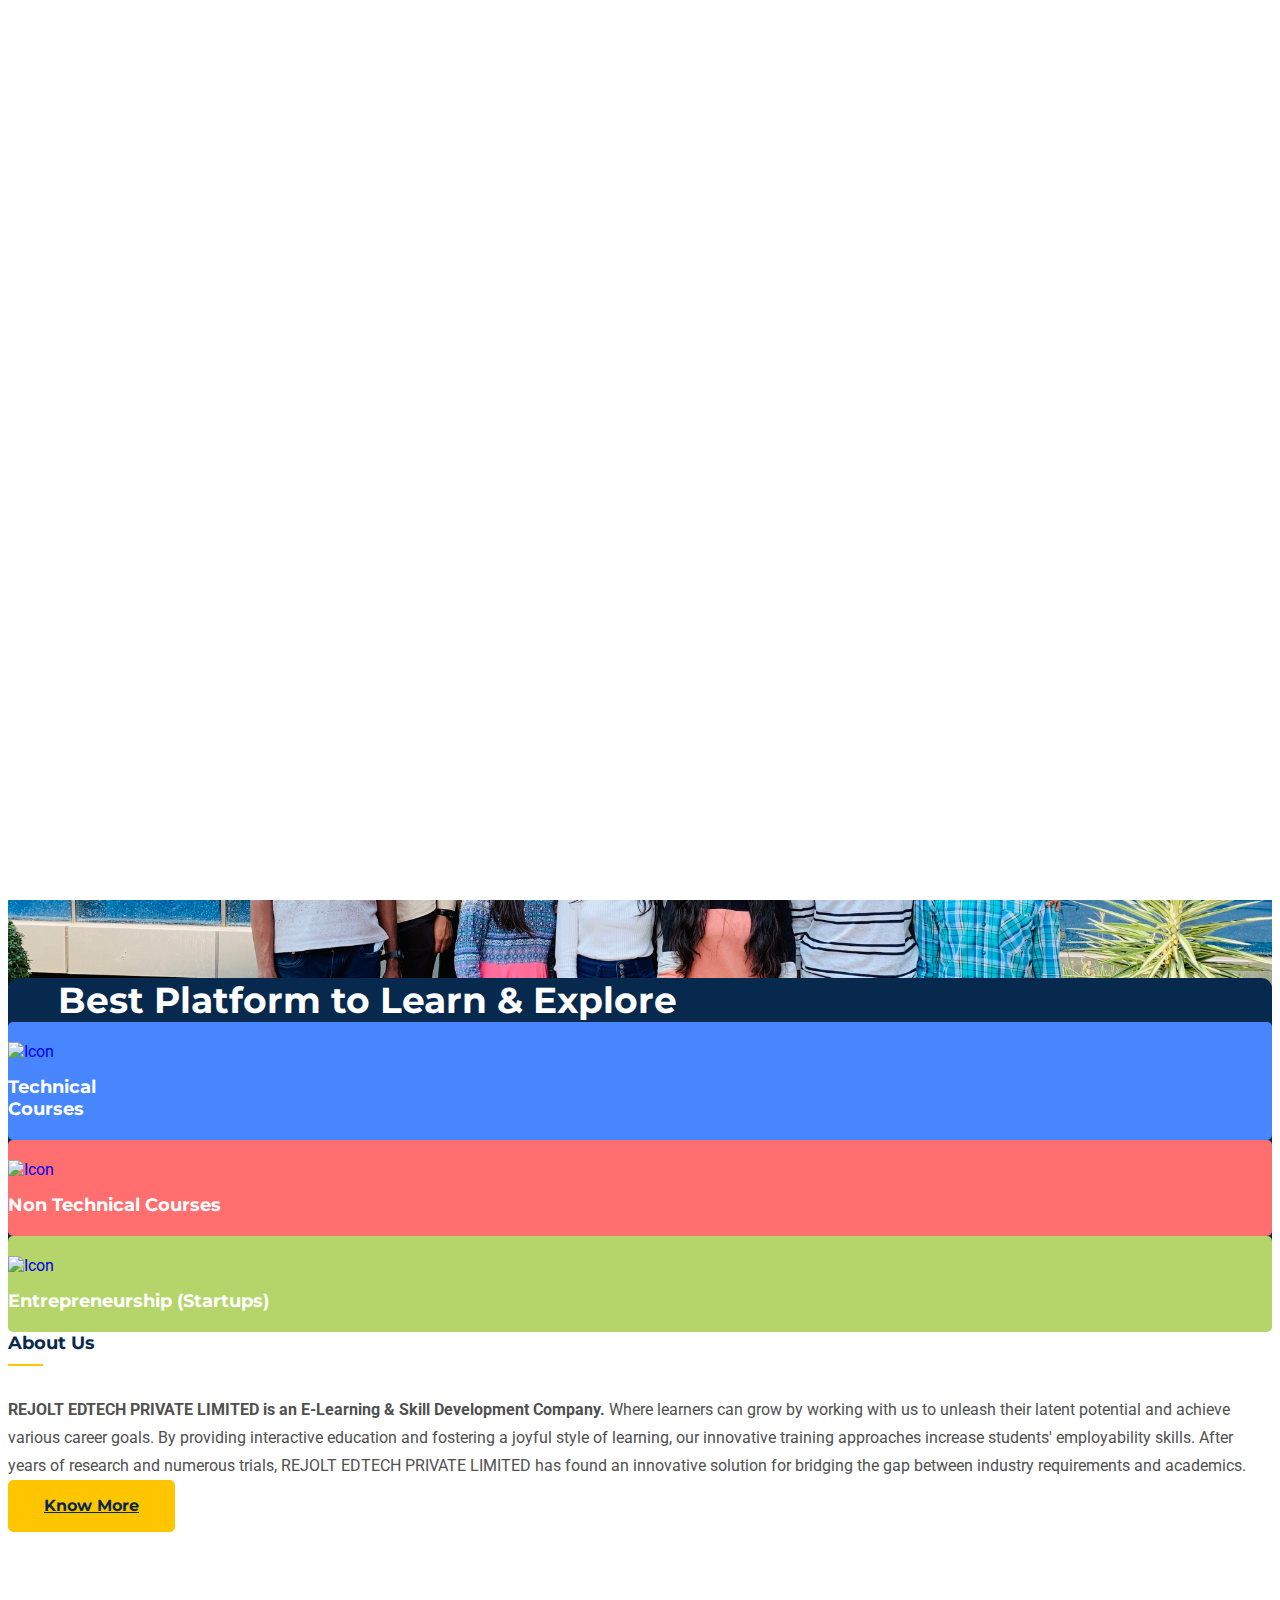
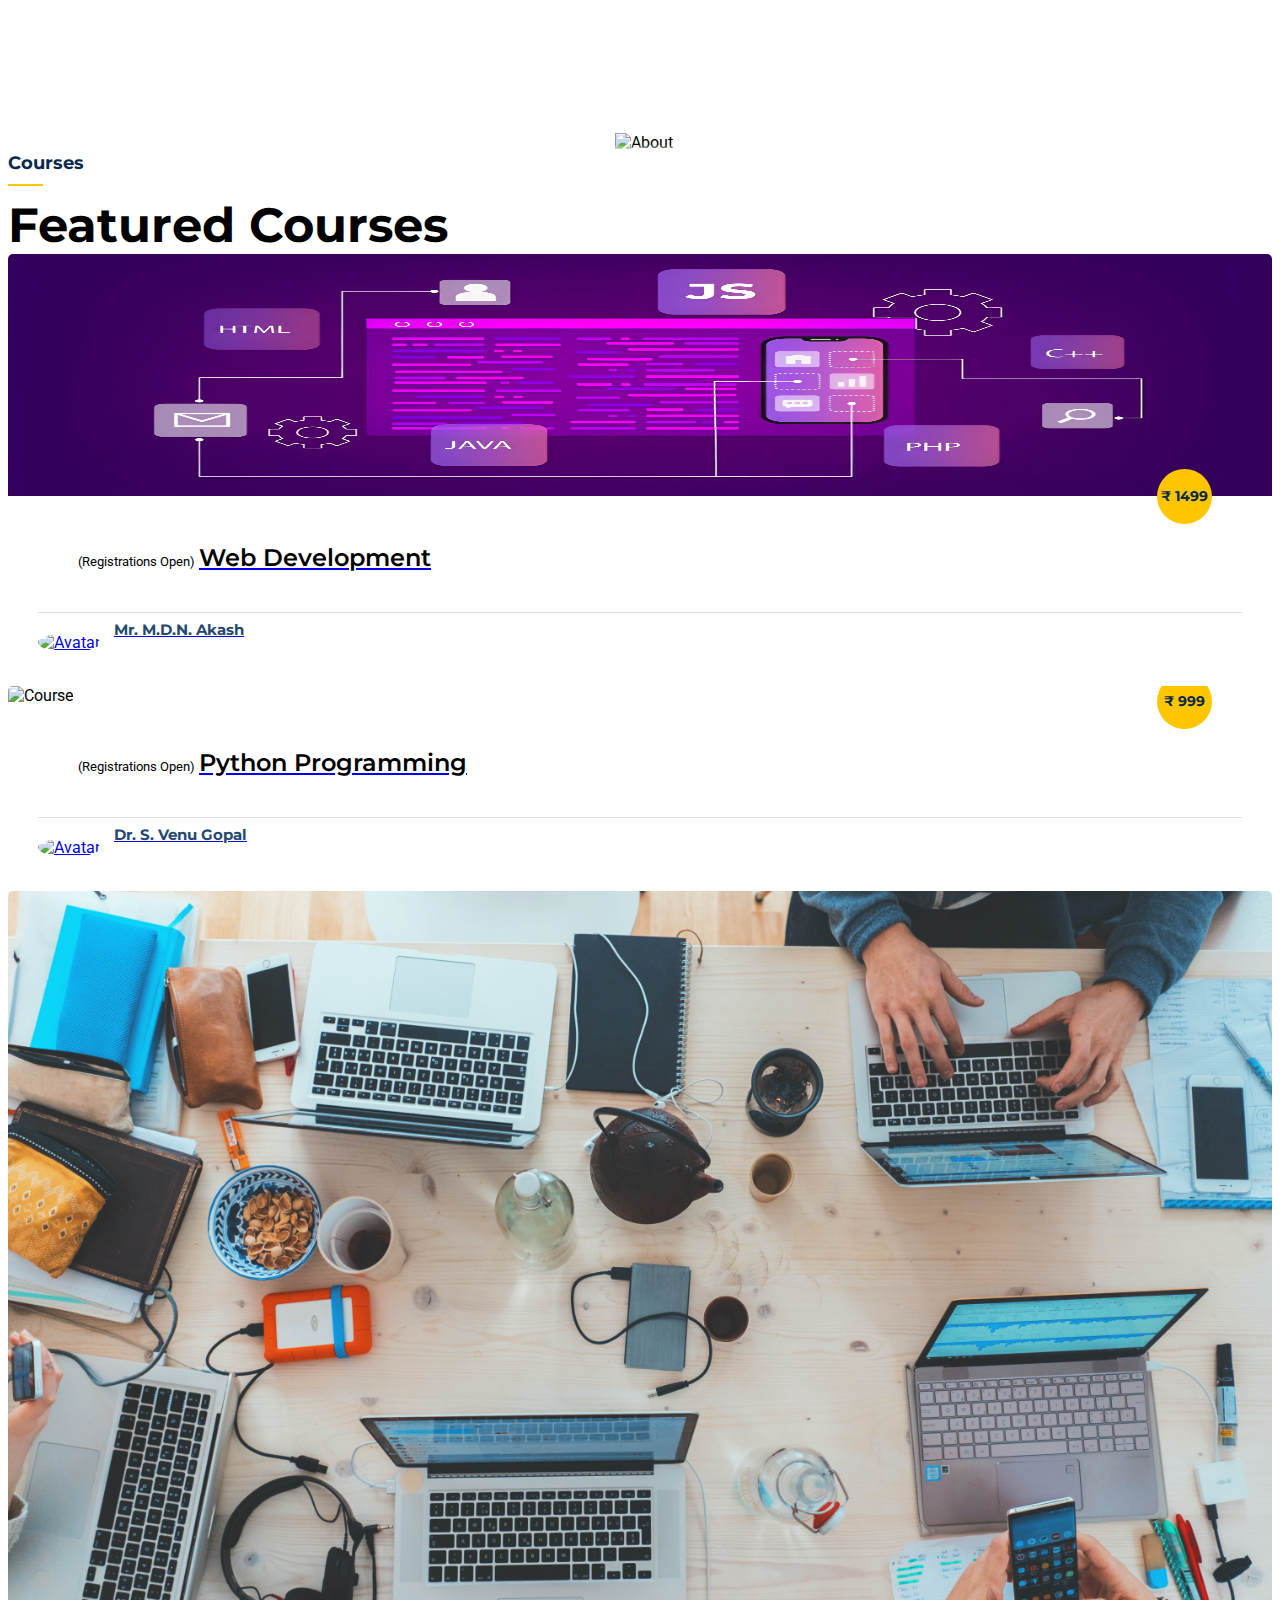
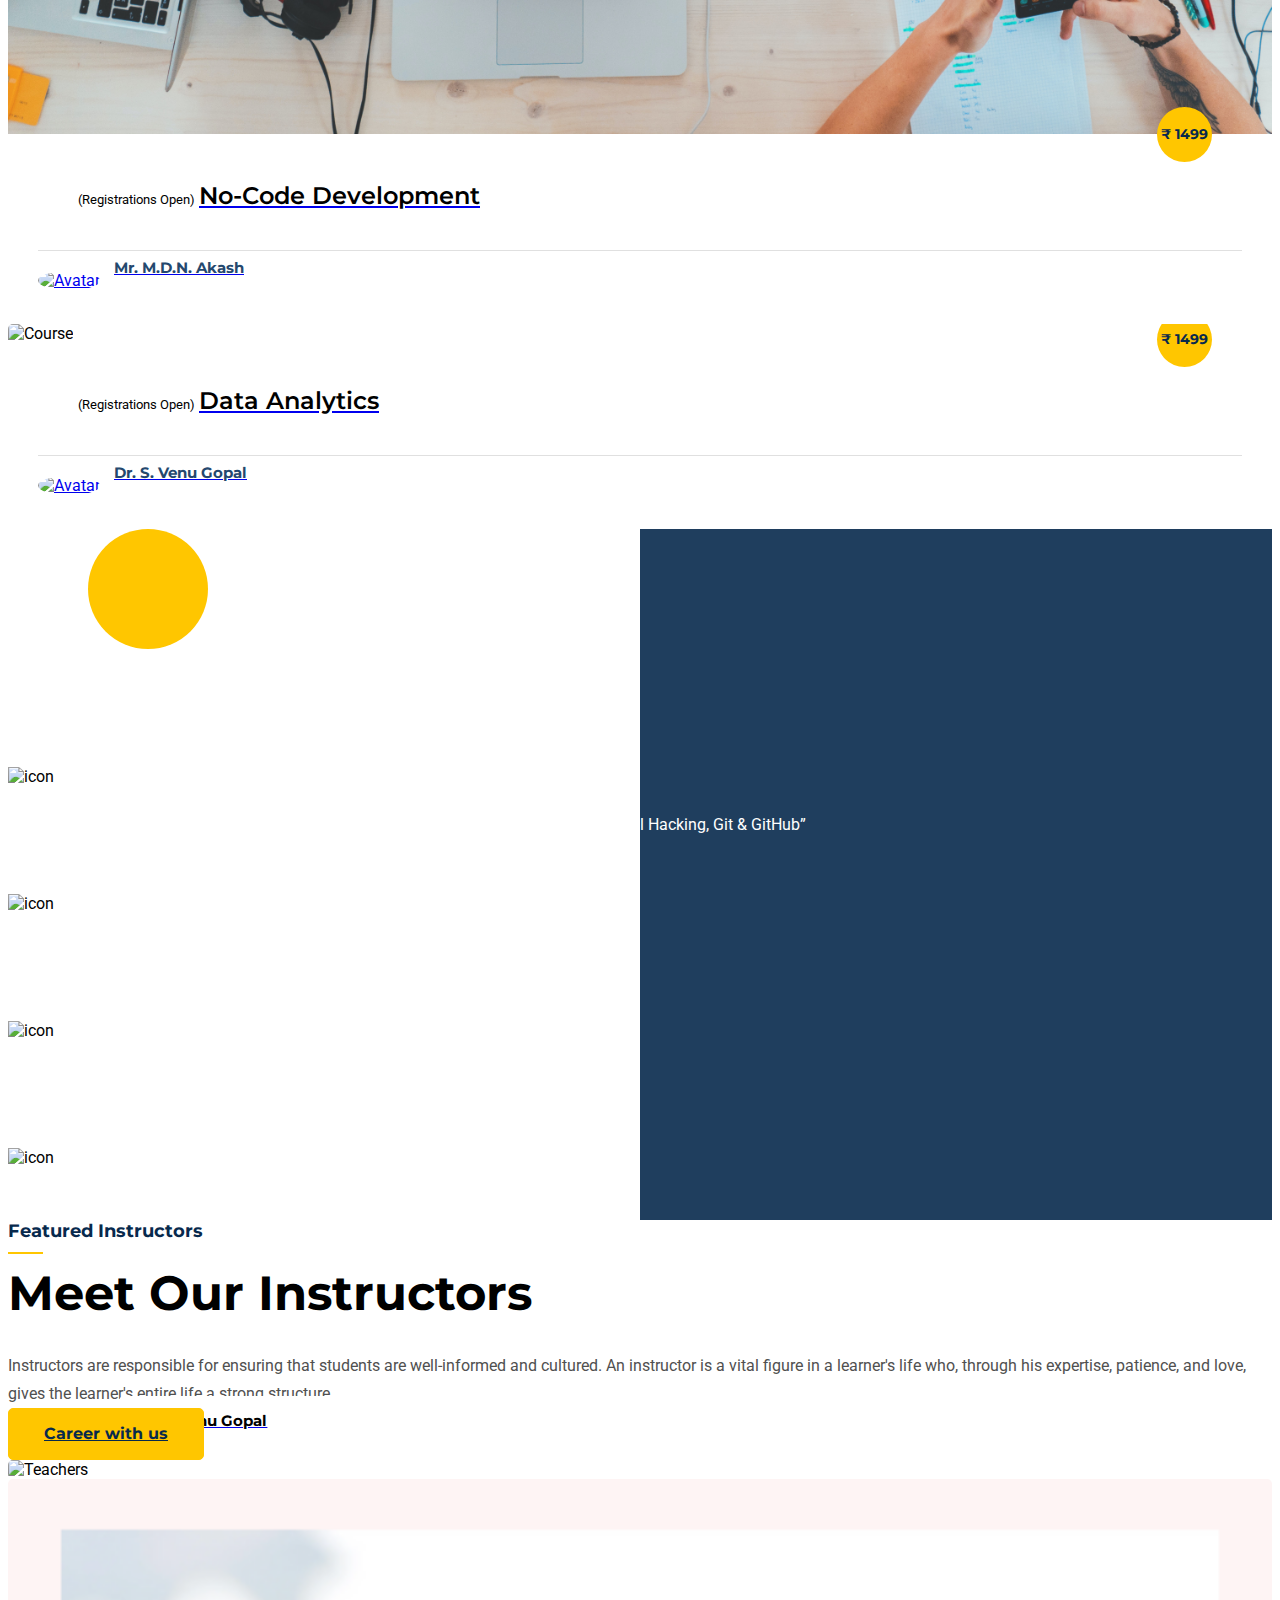
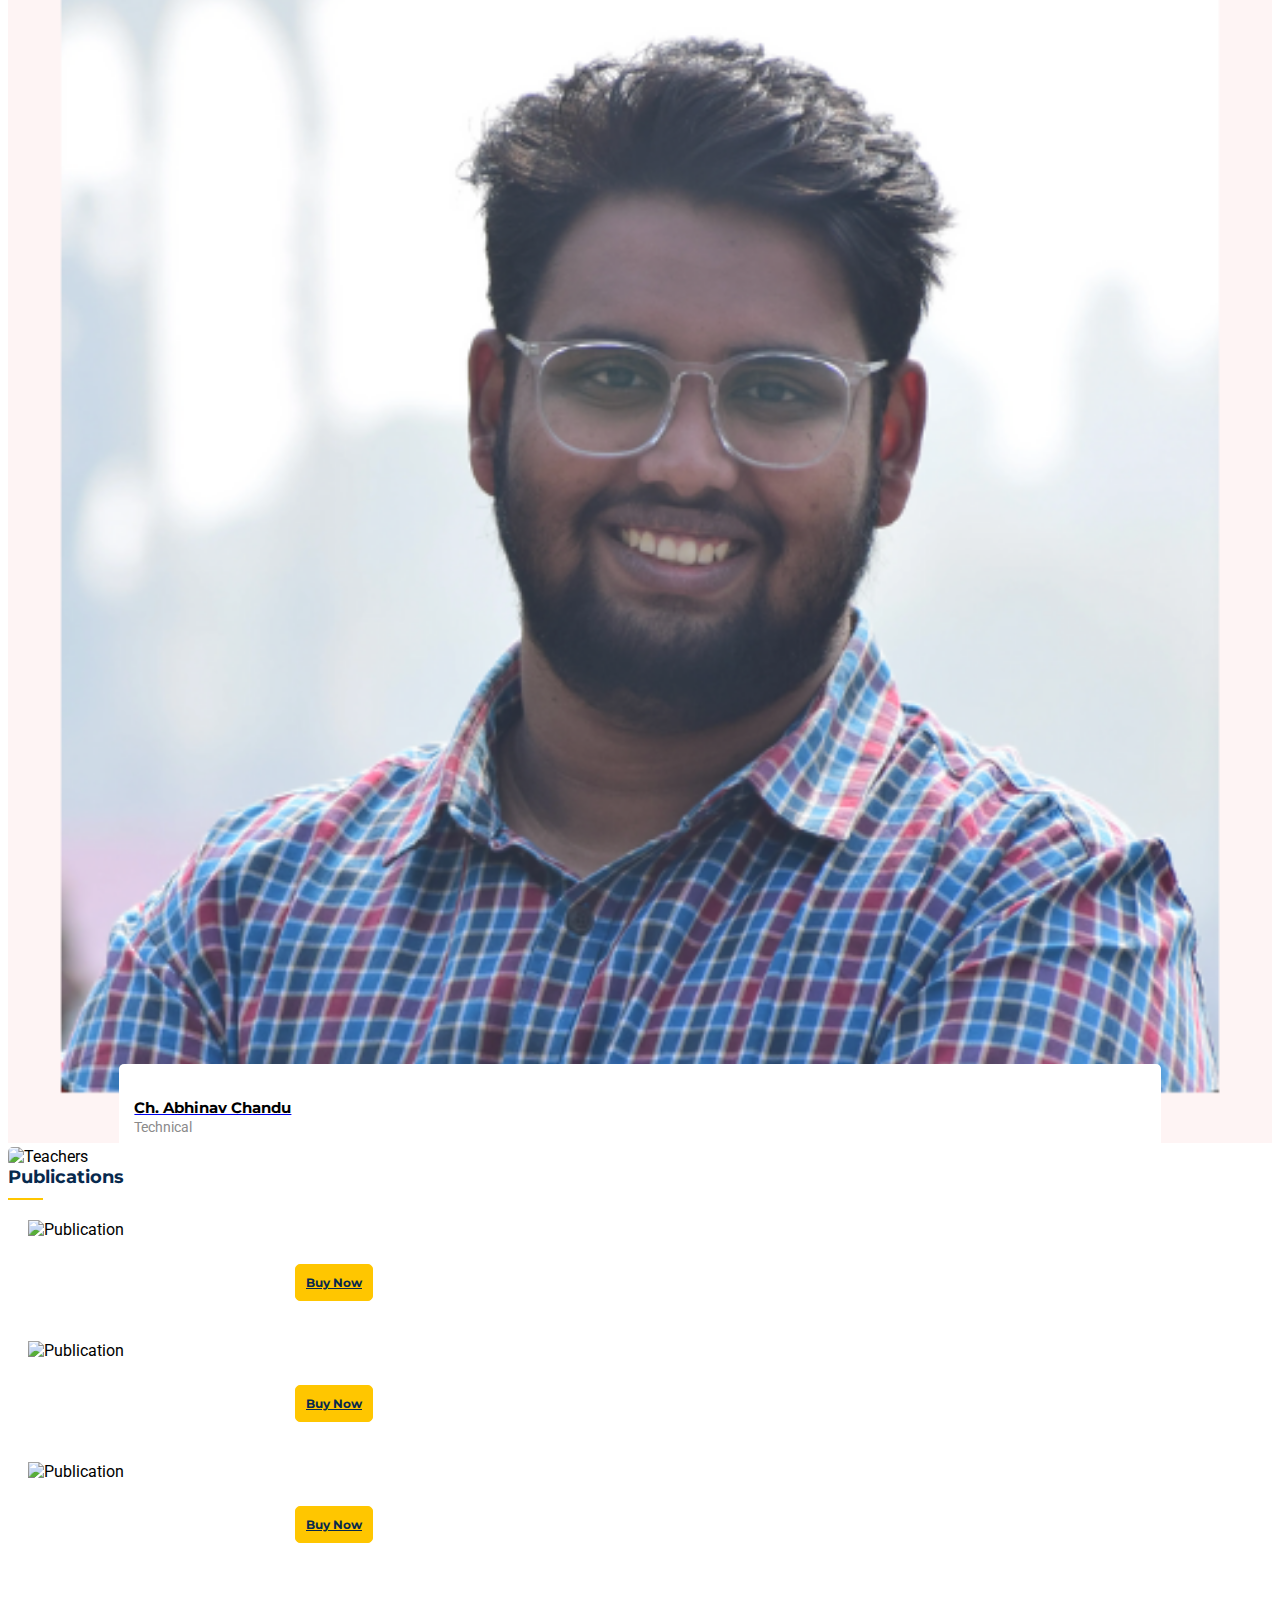
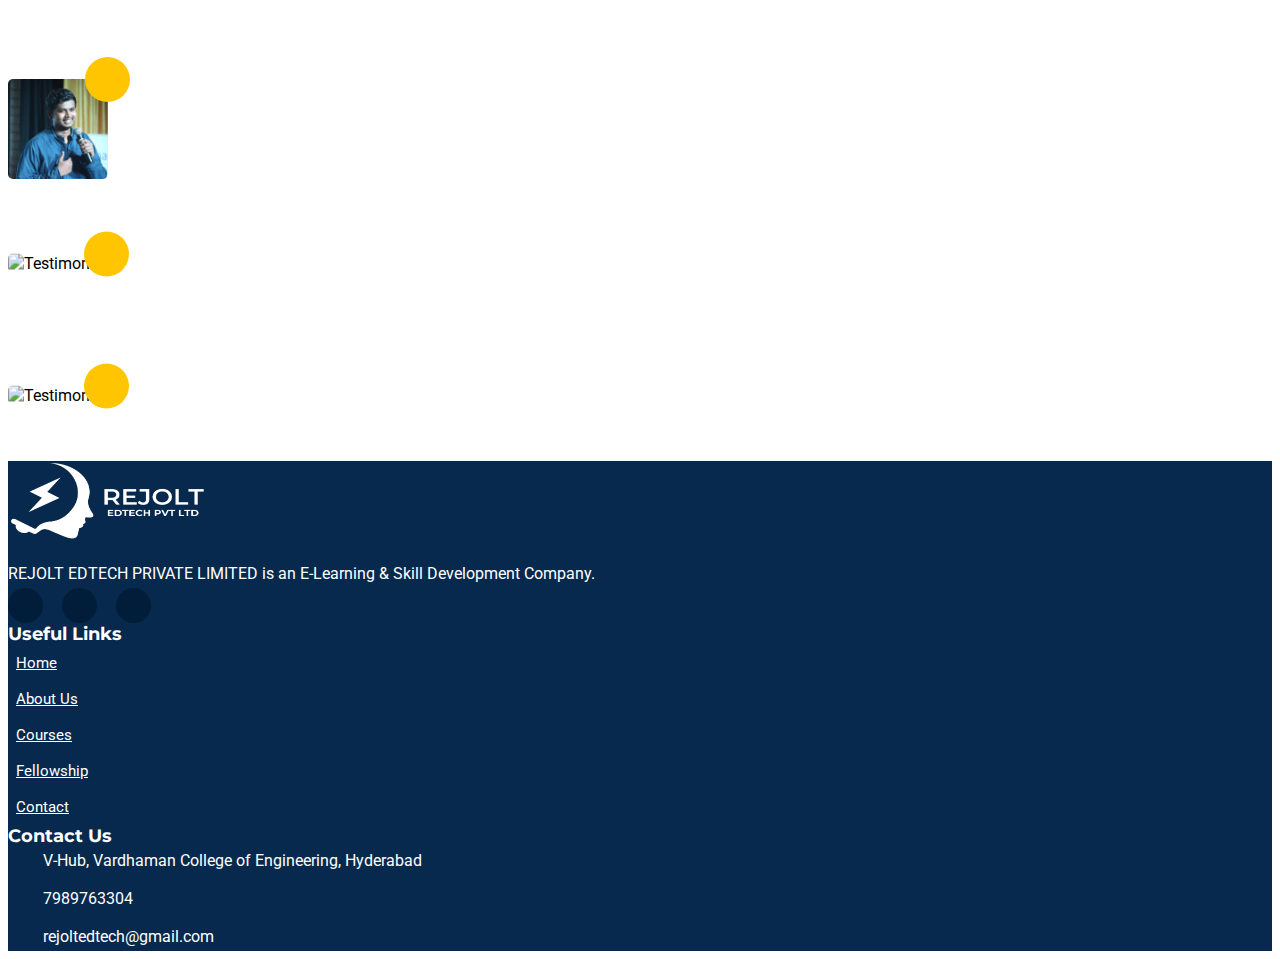
==== commit b7ad865c: "Update index.html" ====
--- a/index.html
+++ b/index.html
@@ -446,7 +446,7 @@
                     <div class="singel-course">
                         <div class="thum">
                             <div class="image">
-                                <img src="images/course/web_dev-2.png" alt="Course" height=240>
+                                <img src="images/course/web_dev-2.png" alt="Course" height=242>
                             </div>
                             <div class="price">
                                 <span>&#8377 1499</span>
@@ -483,7 +483,7 @@
                     <div class="singel-course">
                         <div class="thum">
                             <div class="image">
-                                <img src="images/course/python-alt.png" alt="Course" height="240">
+                                <img src="images/course/python-alt.png" alt="Course" height="242">
                             </div>
                             <div class="price">
                                 <span>&#8377 999</span>
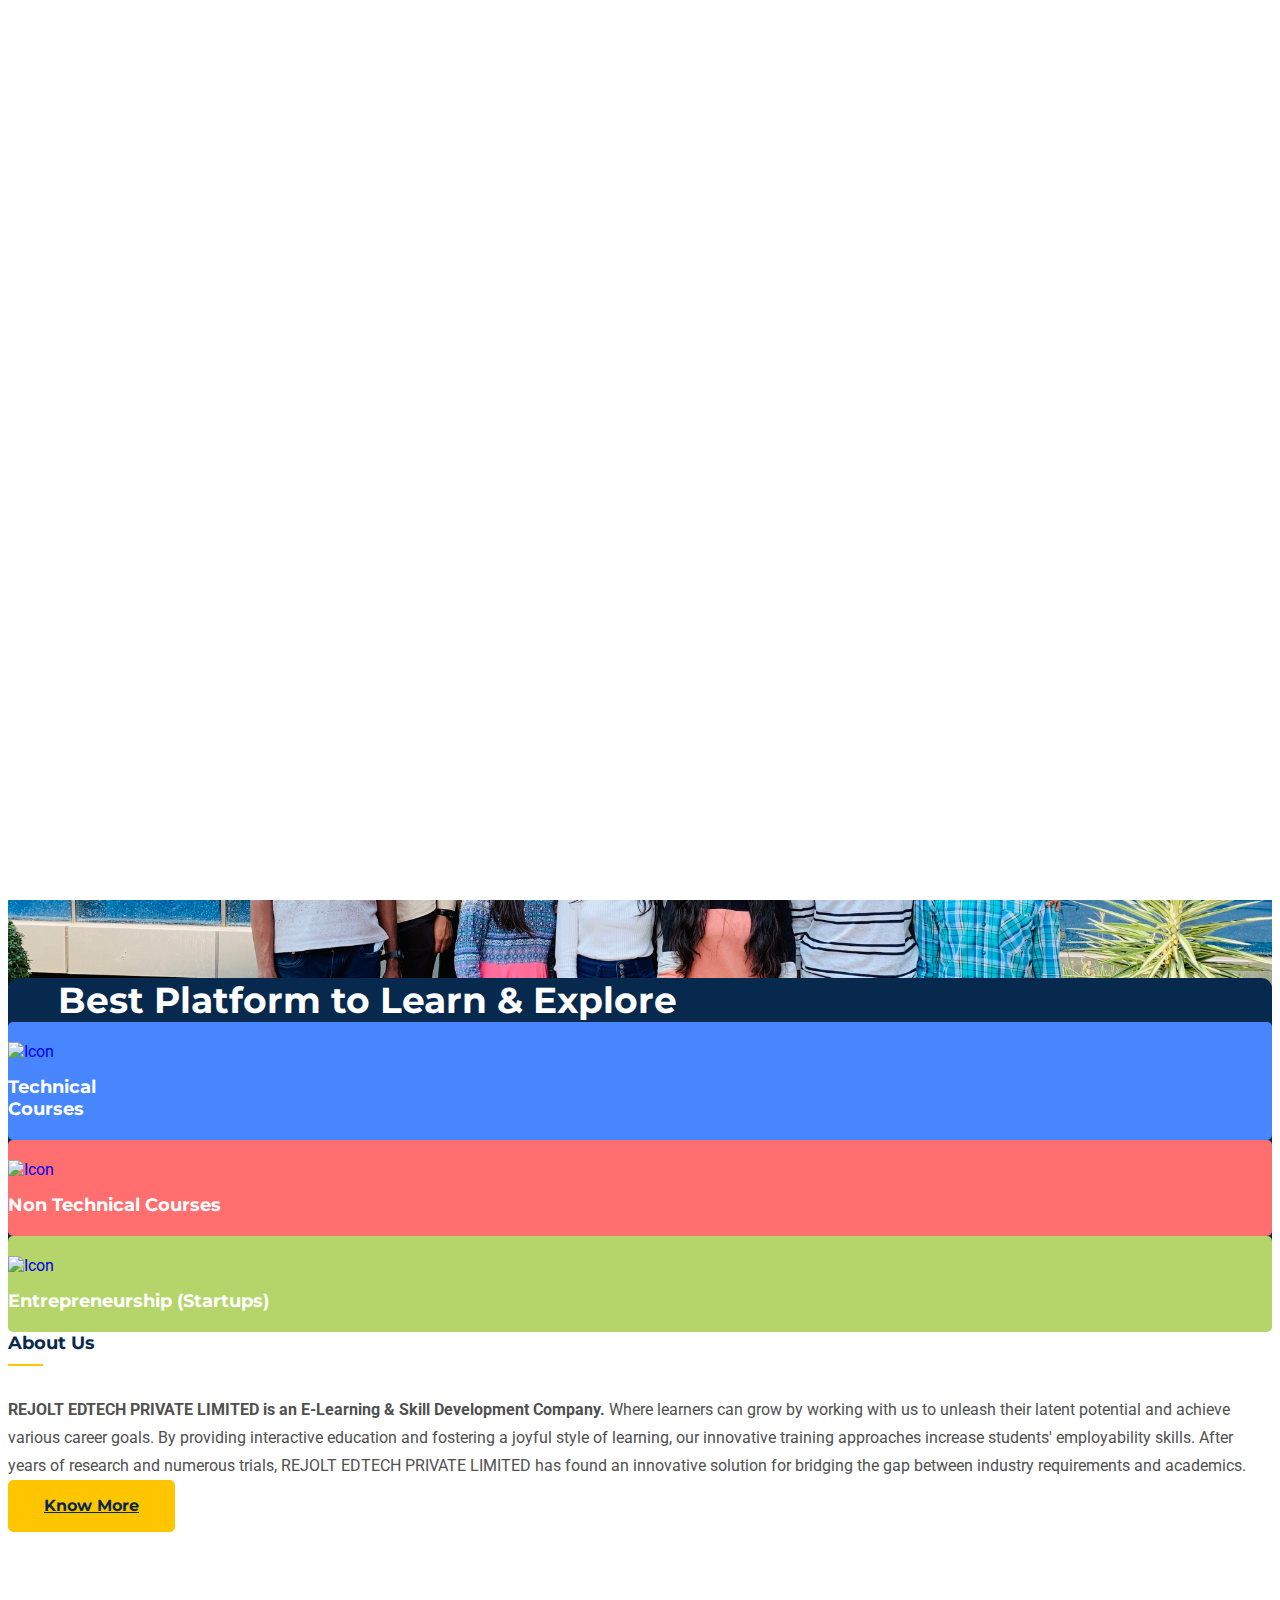
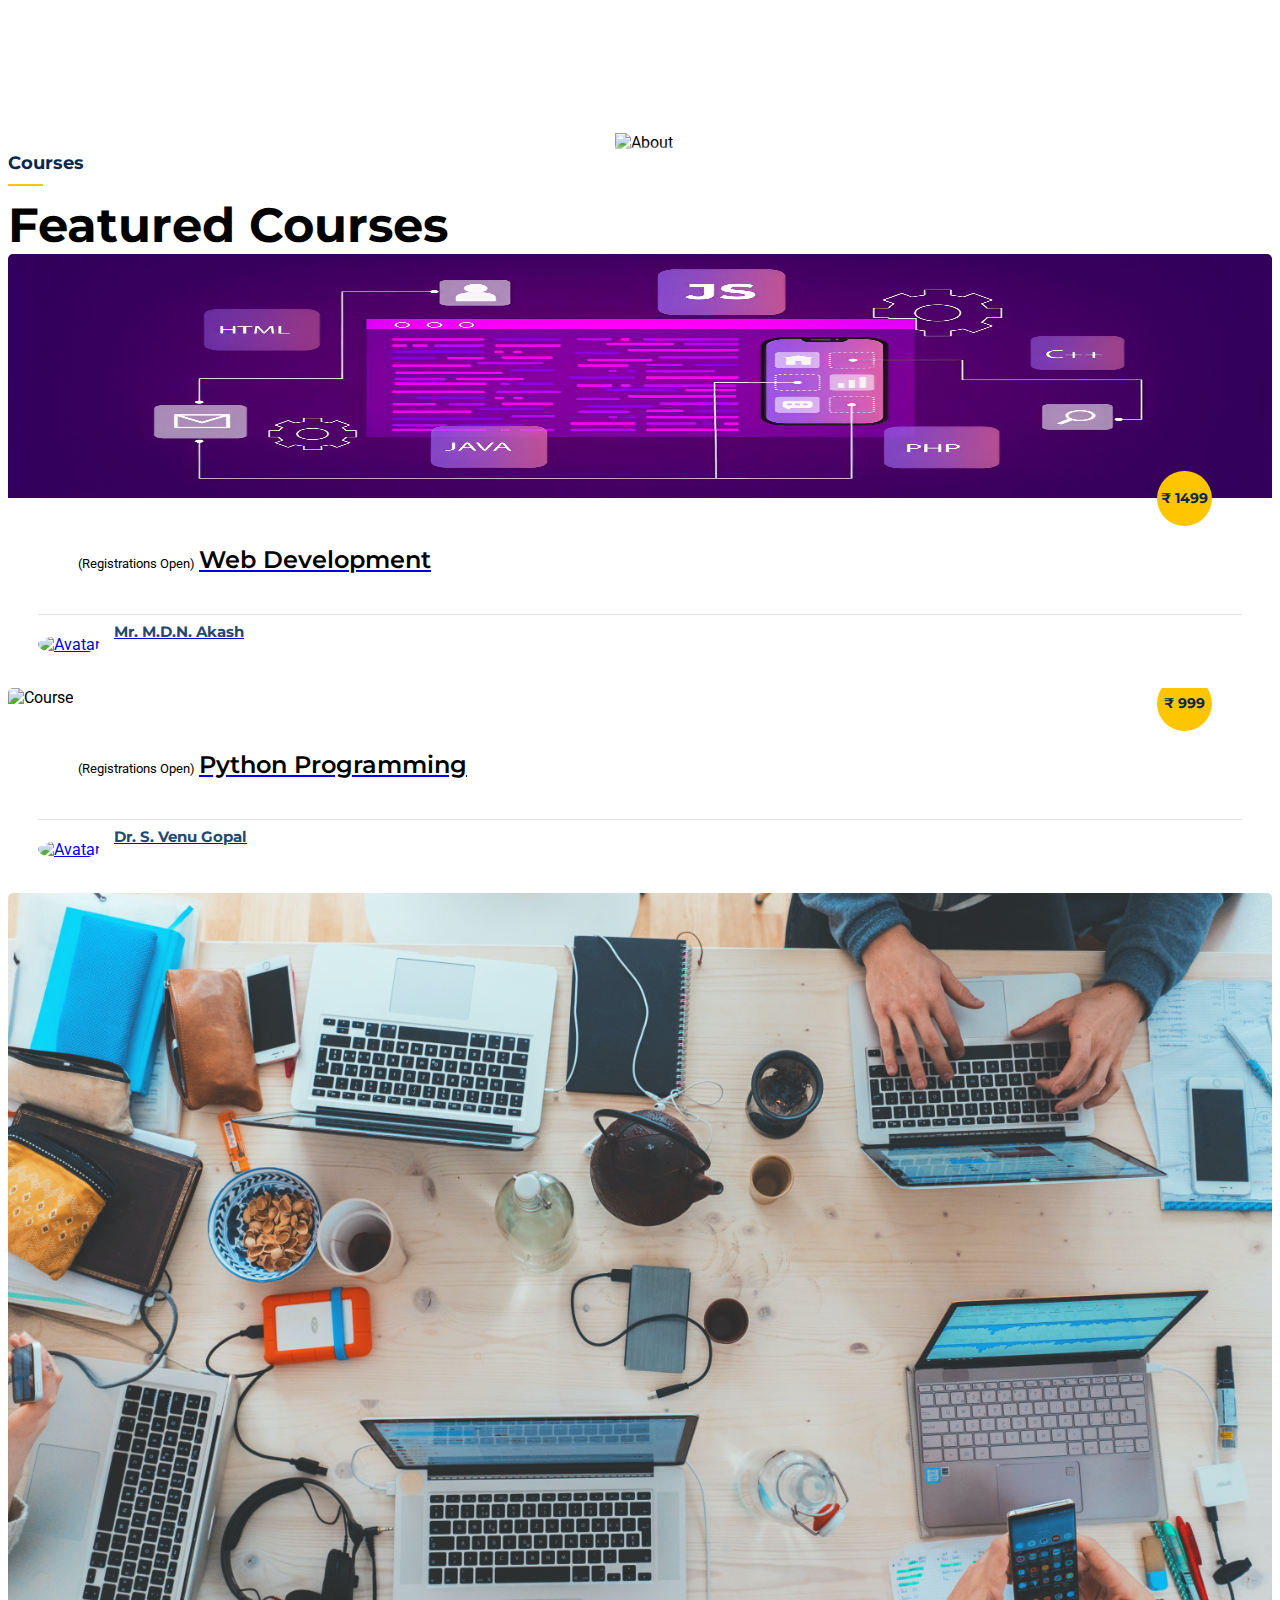
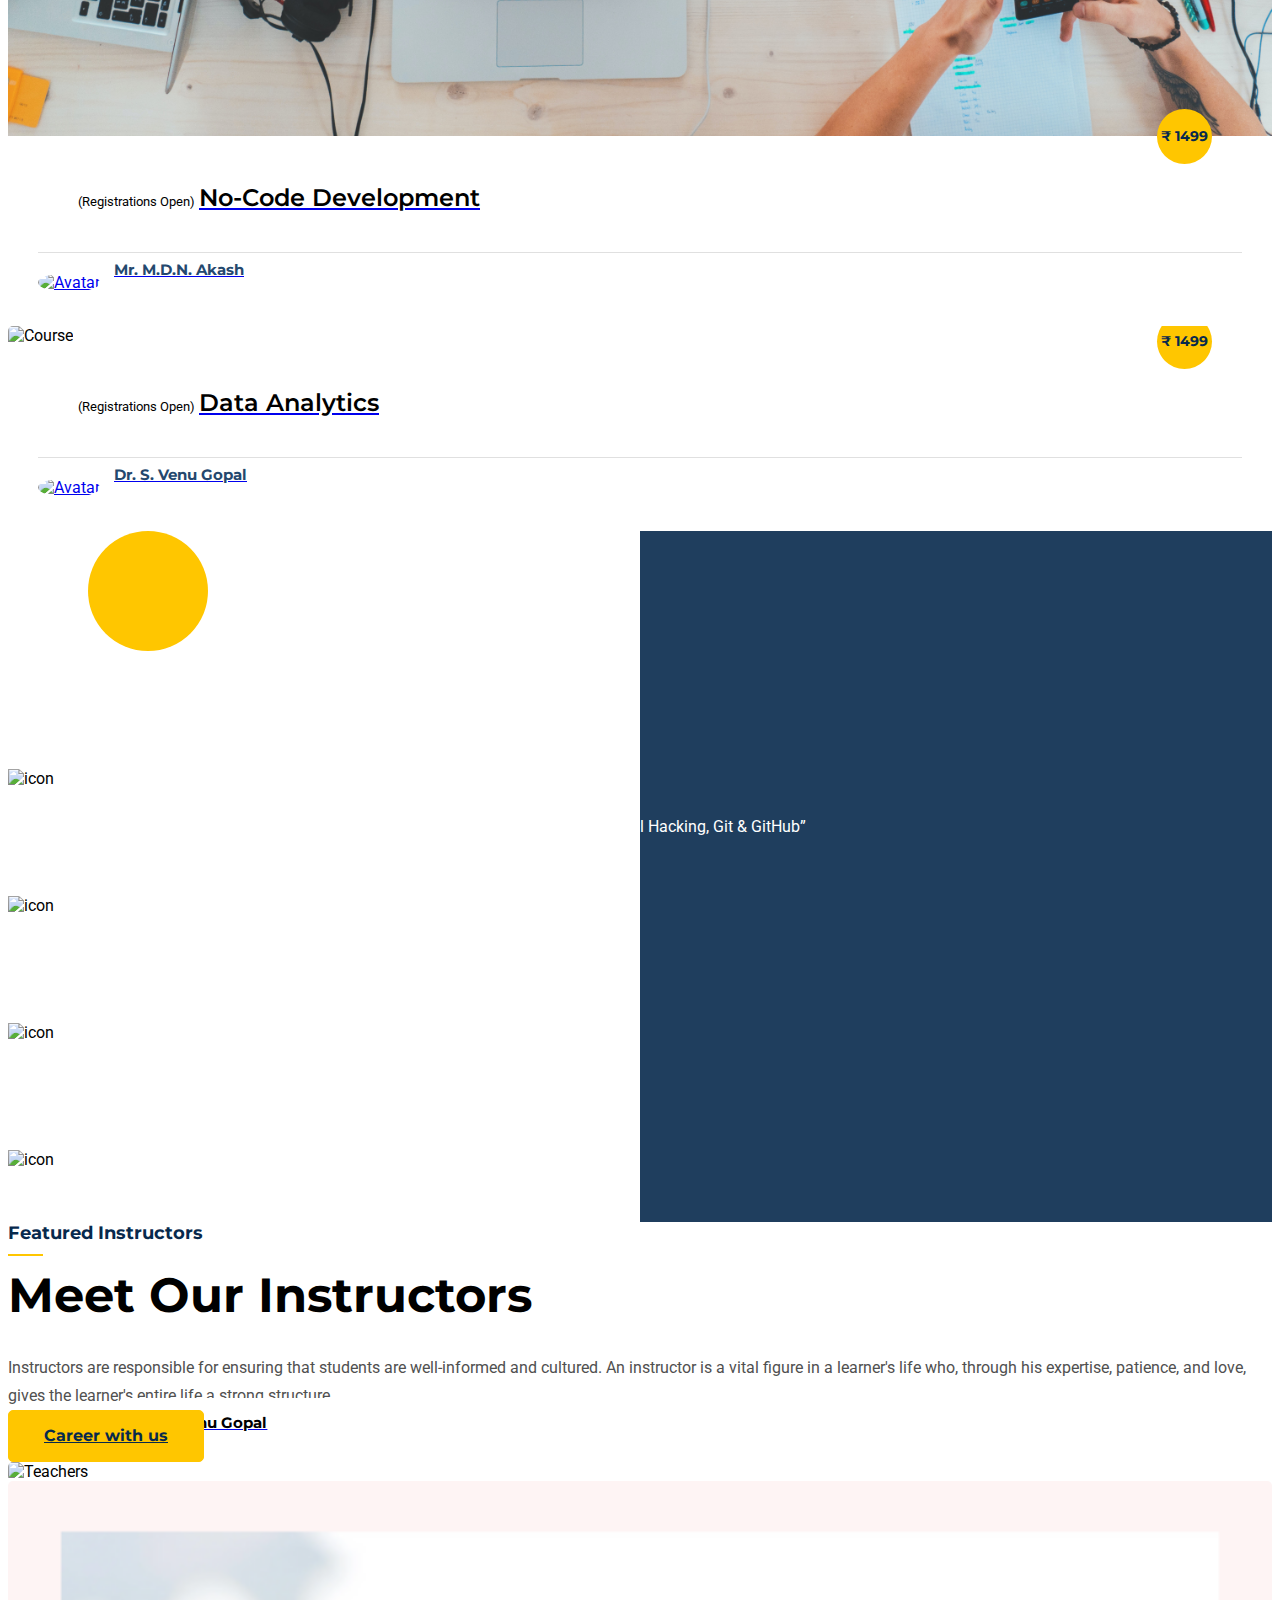
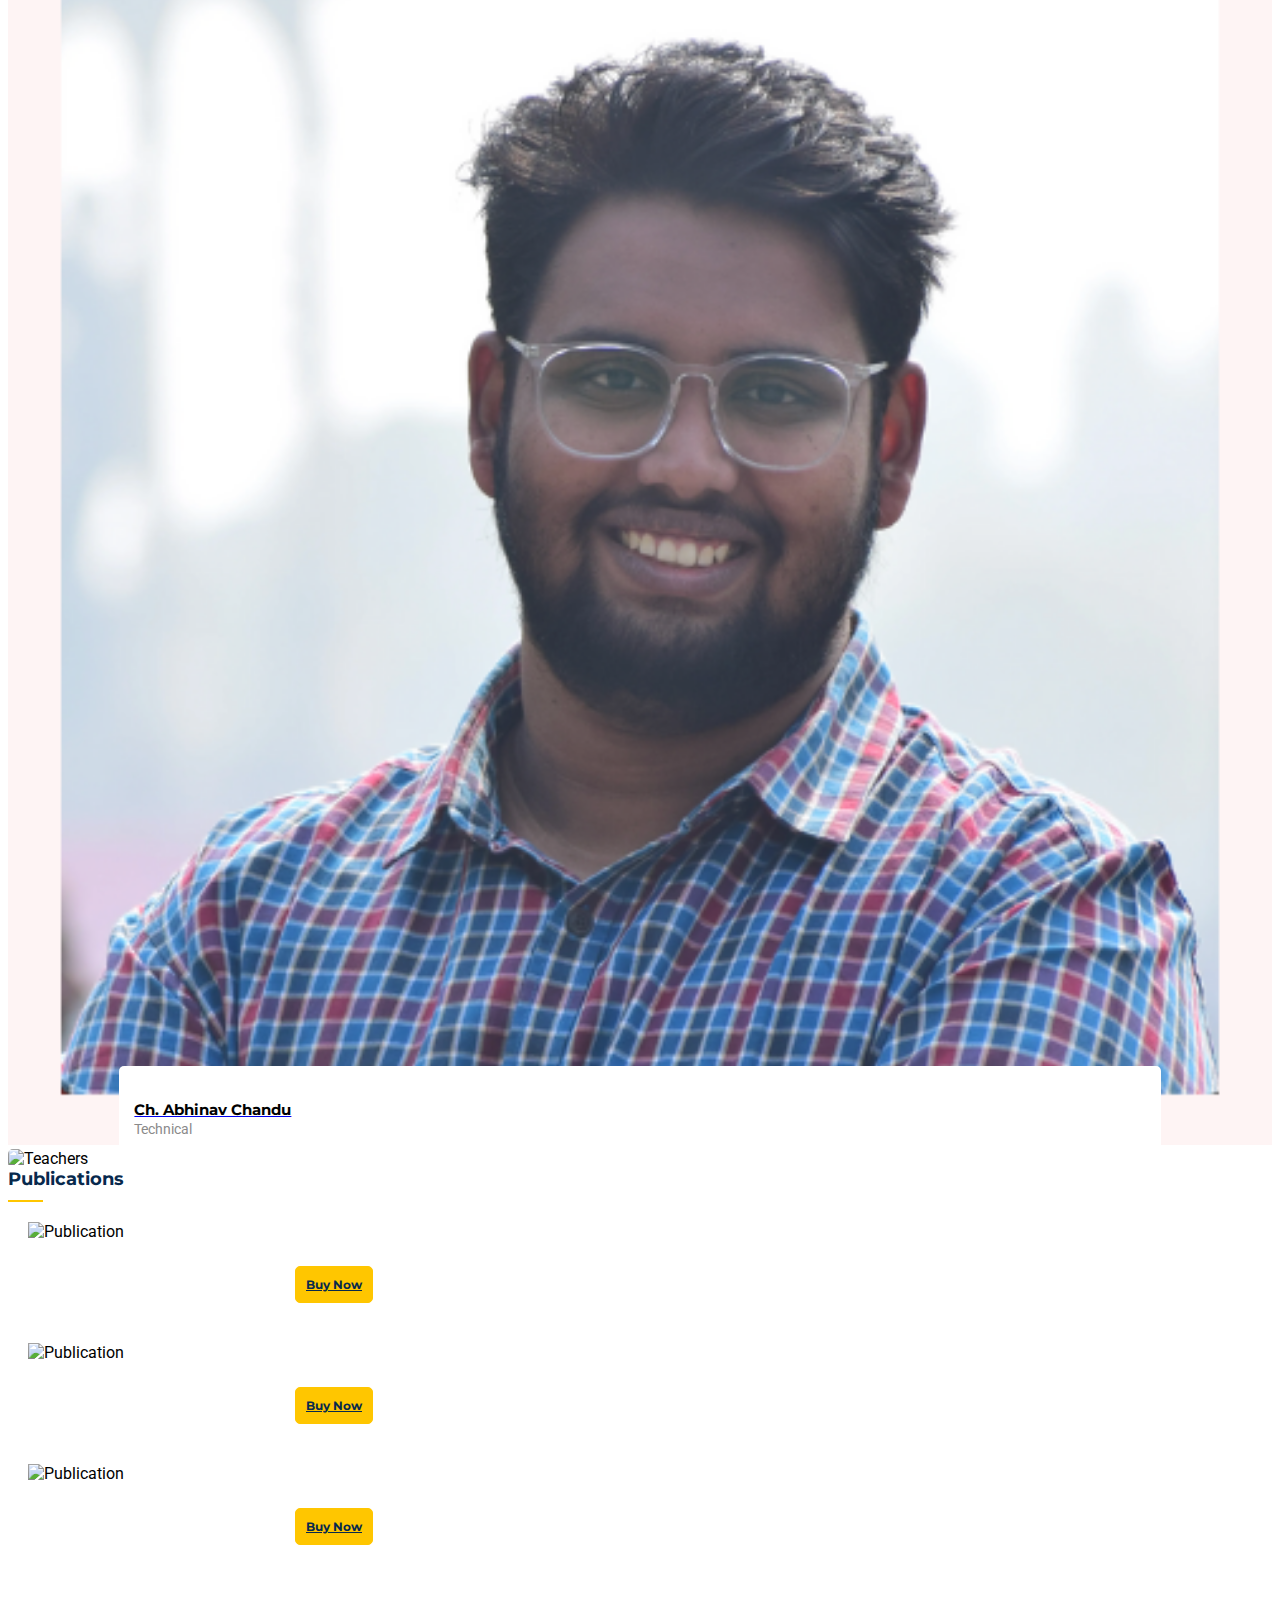
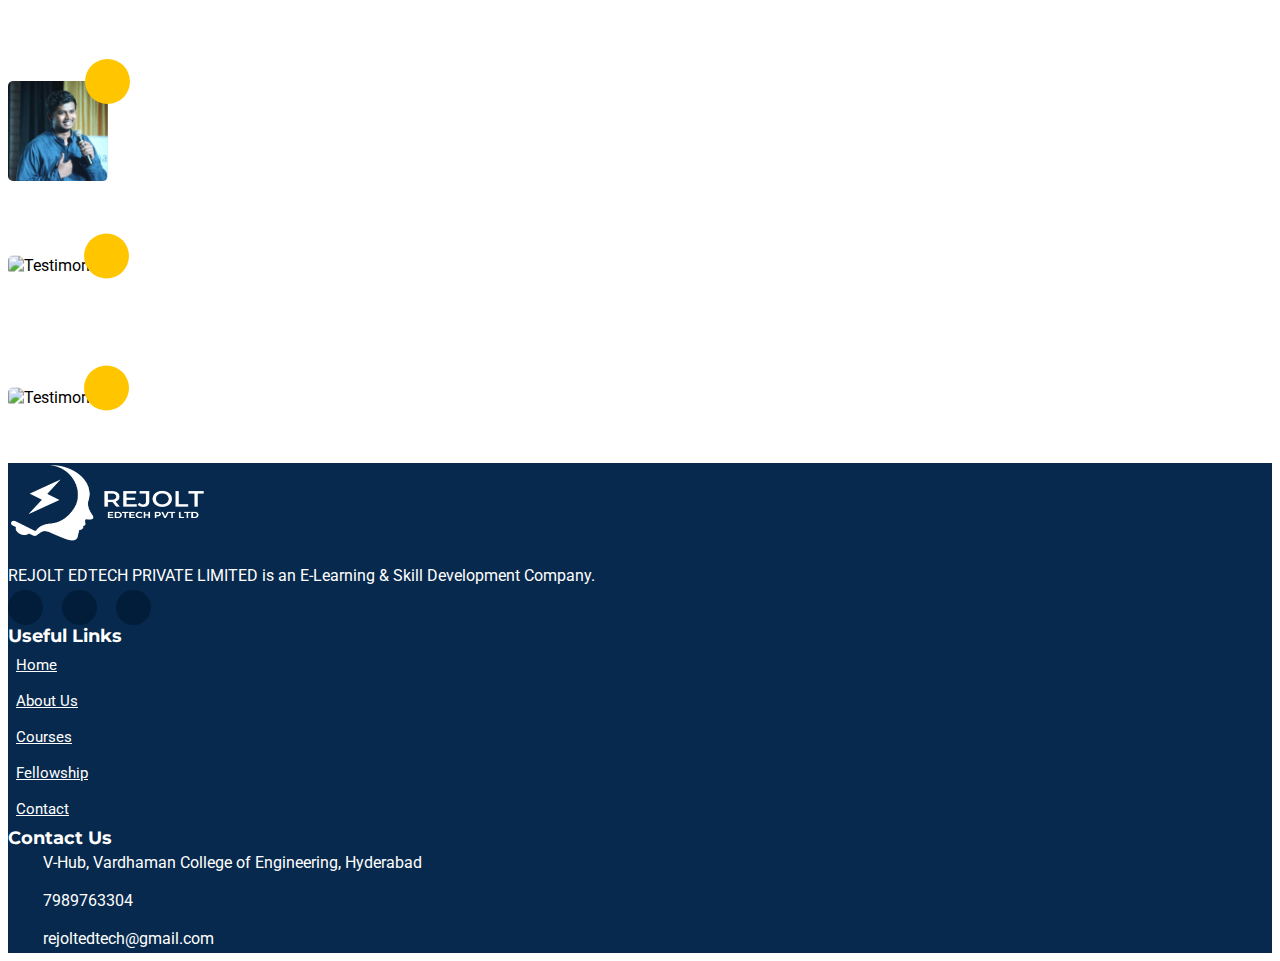
==== commit 89502769: "Update index.html" ====
--- a/index.html
+++ b/index.html
@@ -5,7 +5,7 @@
     <!--====== Required meta tags ======-->
     <meta charset="utf-8">
     <meta http-equiv="x-ua-compatible" content="ie=edge">
-    <meta name="description" content="UNICORN SIG EDTECH PRIVATE LIMITED is an E-Learning & Skill Development Company. Where learners can grow by working with us to unleash their latent potential and achieve various career goals. By providing interactive education and fostering a joyful style of learning, our innovative training approaches increase students' employability skills.">
+    <meta name="description" content="REJOLT EDTECH PRIVATE LIMITED is an E-Learning & Skill Development Company. Where learners can grow by working with us to unleash their latent potential and achieve various career goals. By providing interactive education and fostering a joyful style of learning, our innovative training approaches increase students' employability skills.">
     <meta name="keywords" content="rejolt, edtech, rejolt edtech, Vardhaman, Vmeg">
     <meta name="author" content="REJOLT EDTECH">
     <meta name="viewport" content="width=device-width, initial-scale=1, shrink-to-fit=no">
@@ -342,6 +342,16 @@
     </section>
     
     <!--====== CATEGORY PART ENDS ======-->
+
+   <!-- Google tag (gtag.js) -->
+<script async src="https://www.googletagmanager.com/gtag/js?id=G-7N245V33LR"></script>
+<script>
+  window.dataLayer = window.dataLayer || [];
+  function gtag(){dataLayer.push(arguments);}
+  gtag('js', new Date());
+
+  gtag('config', 'G-7N245V33LR');
+</script>
    
     <!--====== ABOUT PART START ======-->
     
@@ -446,7 +456,7 @@
                     <div class="singel-course">
                         <div class="thum">
                             <div class="image">
-                                <img src="images/course/web_dev-2.png" alt="Course" height=242>
+                                <img src="images/course/web_dev-2.png" alt="Course" height=244>
                             </div>
                             <div class="price">
                                 <span>&#8377 1499</span>
@@ -483,7 +493,7 @@
                     <div class="singel-course">
                         <div class="thum">
                             <div class="image">
-                                <img src="images/course/python-alt.png" alt="Course" height="242">
+                                <img src="images/course/python-alt.png" alt="Course" height="244">
                             </div>
                             <div class="price">
                                 <span>&#8377 999</span>
